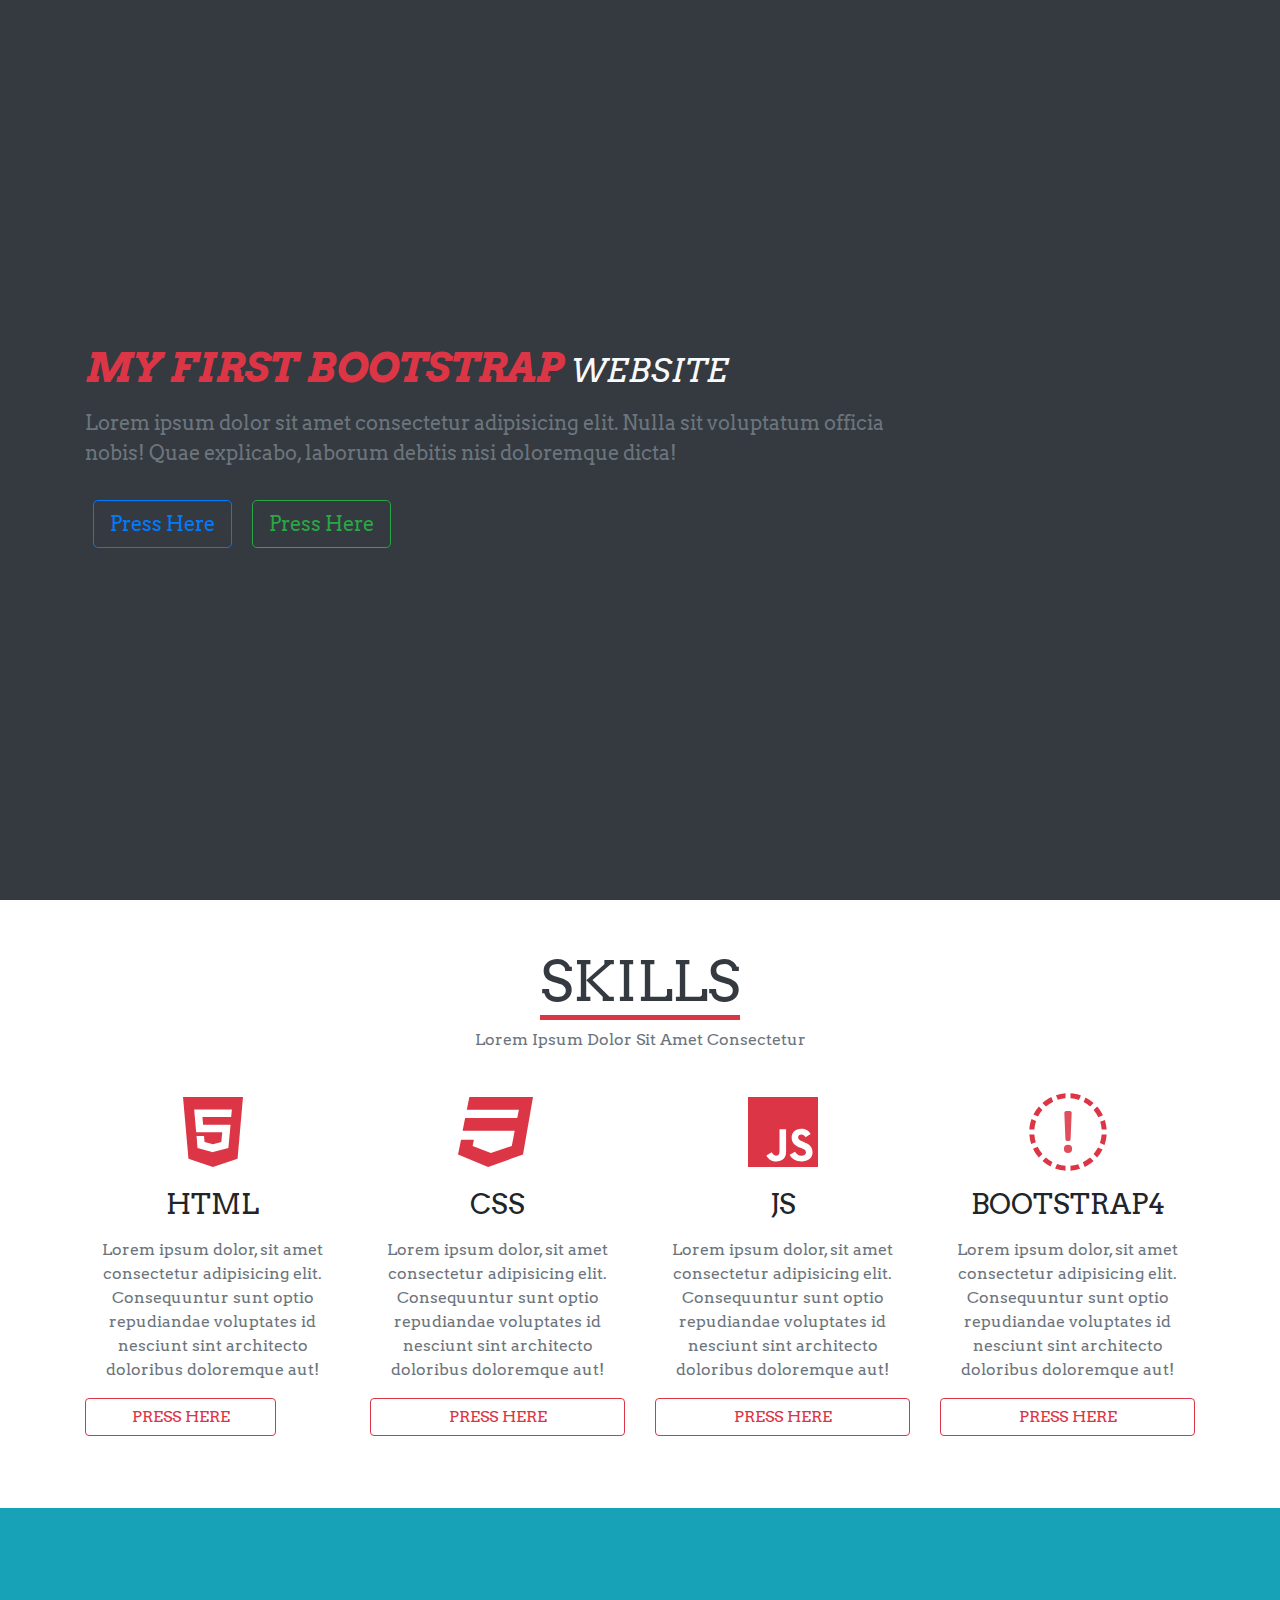
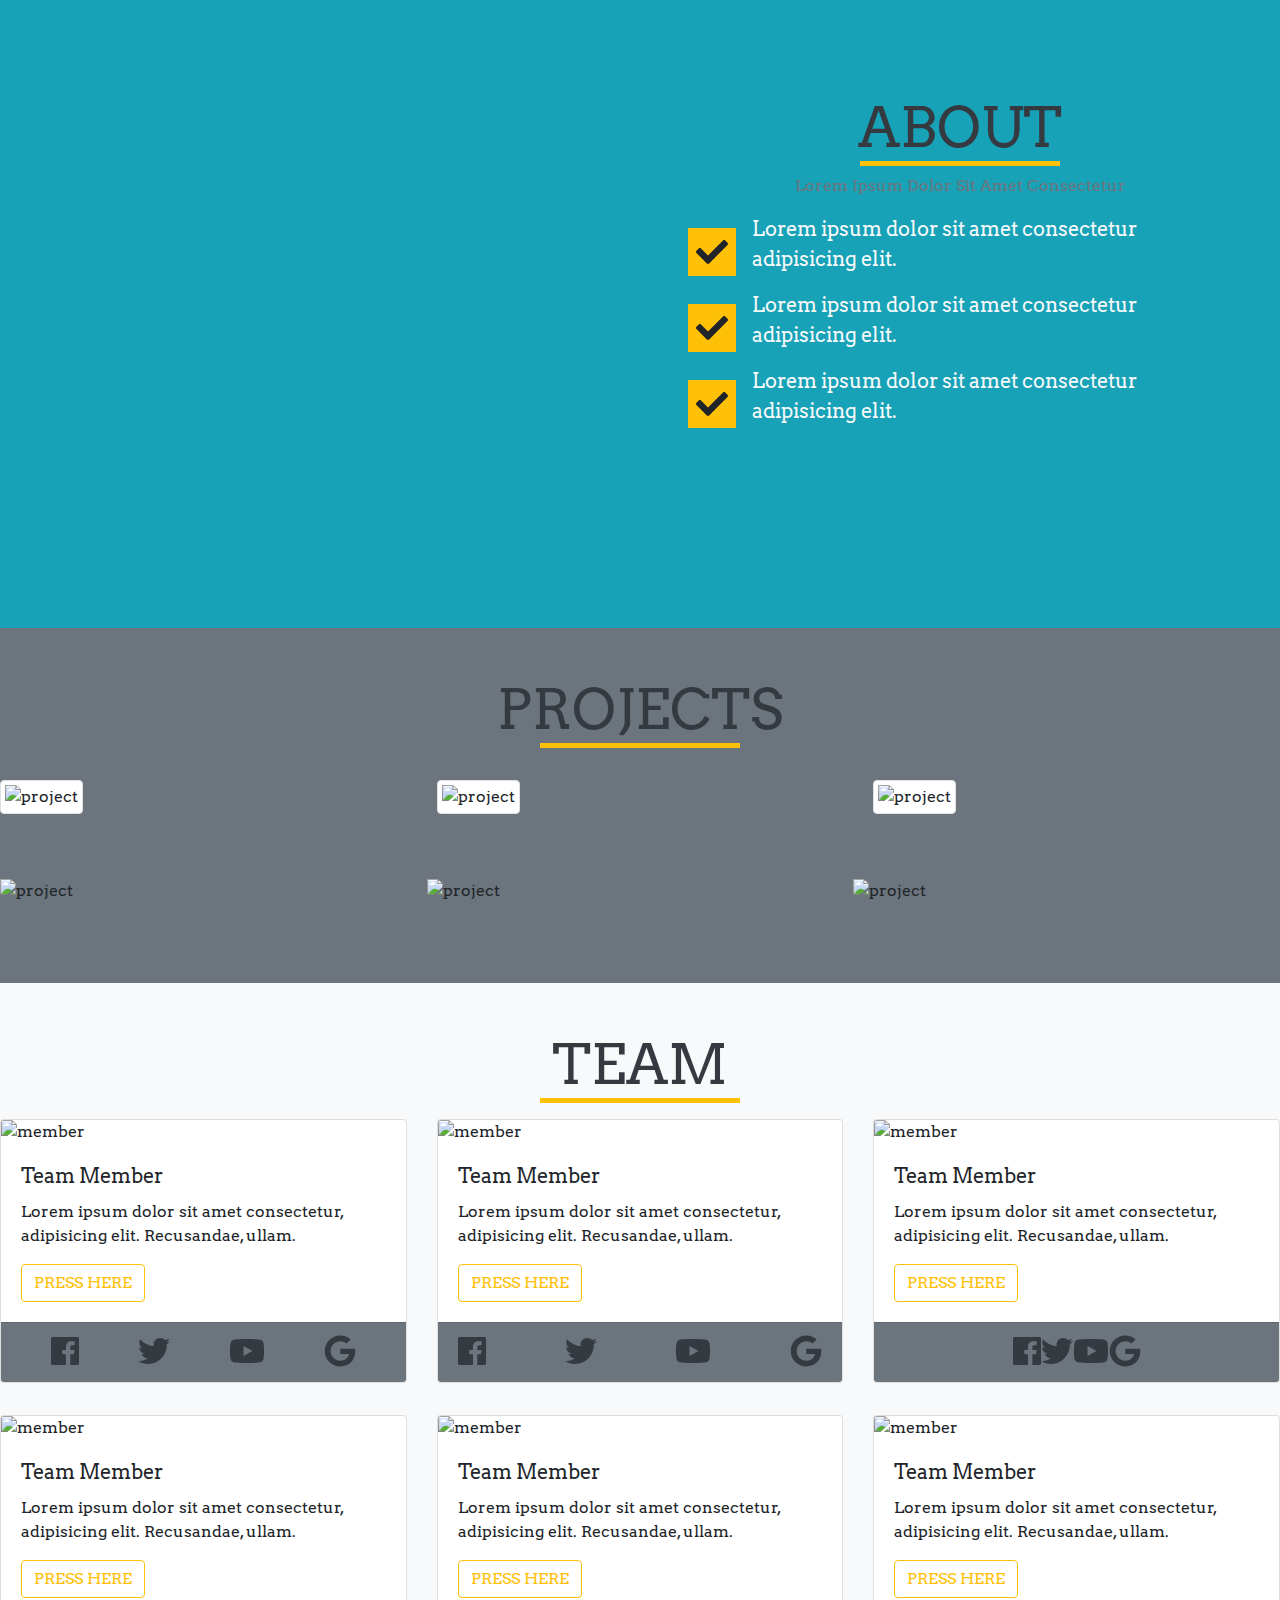
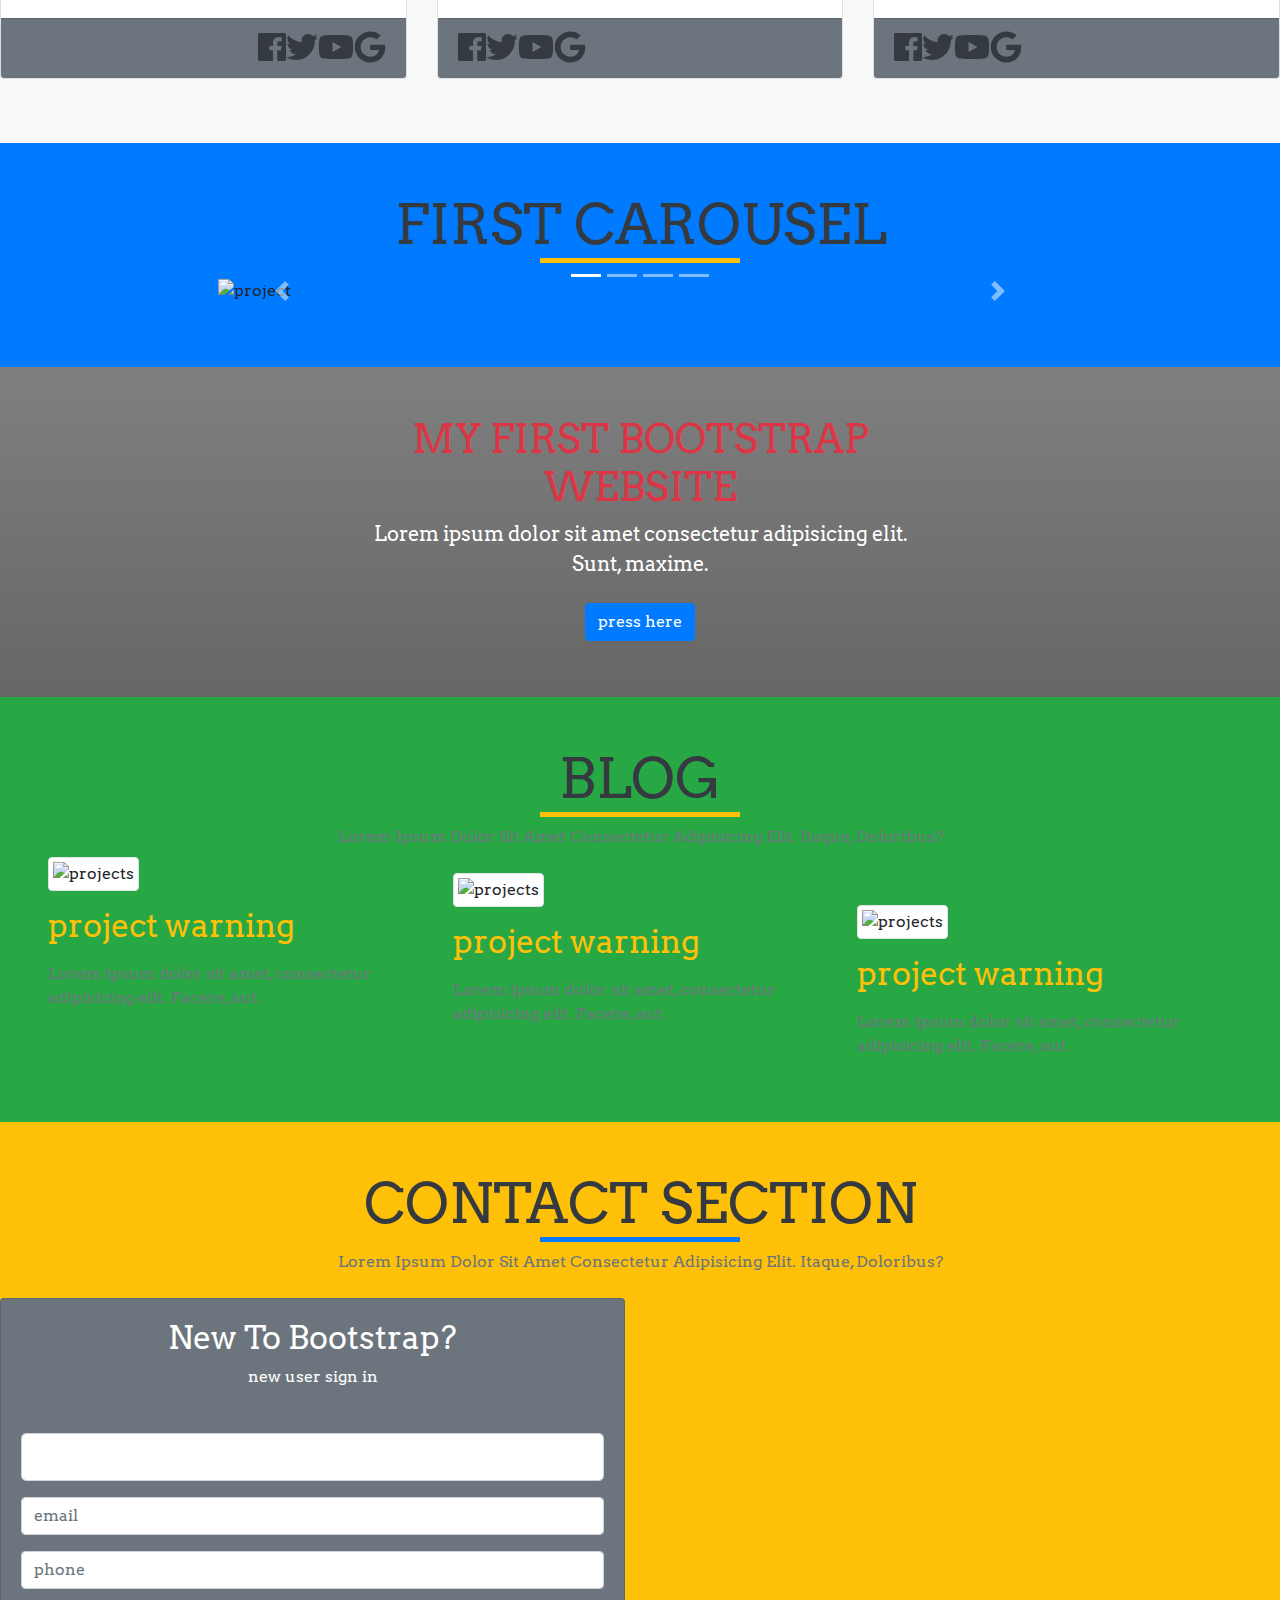
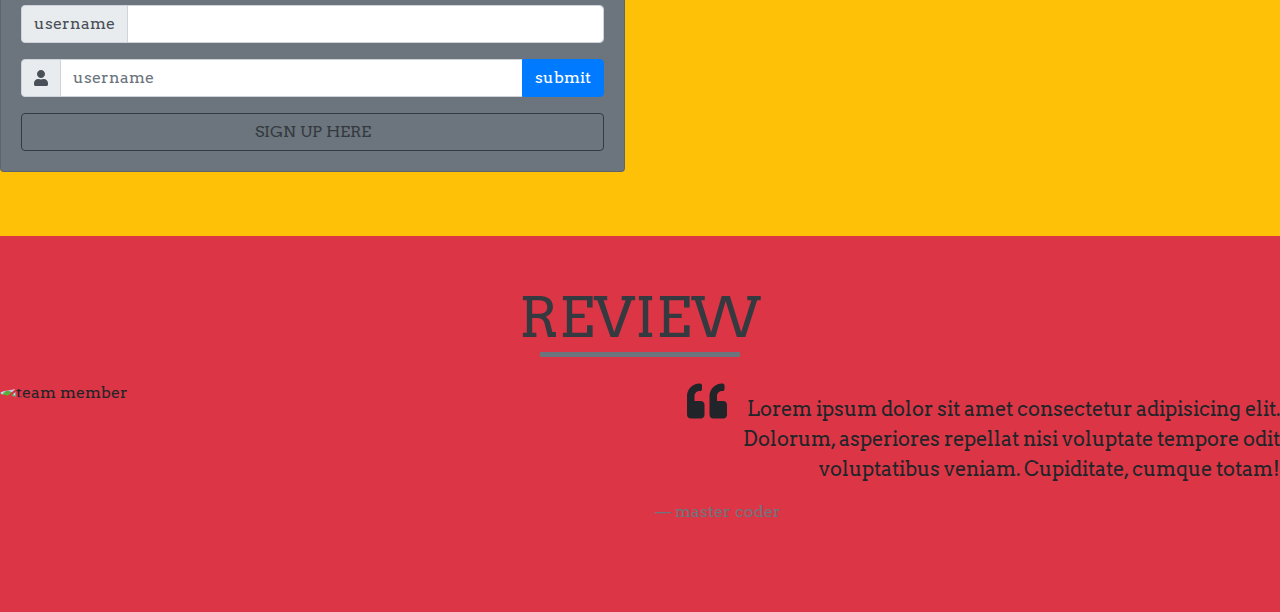
==== index.html @ 0439b1fb "File location correction" ====
<!DOCTYPE html>
<html lang="en">
  <head>
    <meta charset="UTF-8" />
    <meta name="viewport" content="width=device-width, initial-scale=1.0" />
    <meta http-equiv="X-UA-Compatible" content="ie=edge" />
    <title>Only Bootstrap Project</title>
    <!-- bootstrap css -->
    <link rel="stylesheet" href="./css/bootstrap.min.css" />
    <!-- font-awesome -->
    <script src="./js/all.js"></script>
    <!--google fonts  -->
    <link
      href="https://fonts.googleapis.com/css?family=Arvo:700"
      rel="stylesheet"
    />
    <!-- main css -->
    <link rel="stylesheet" href="./css/main.css" />
  </head>

  <body>
    <header id="header" class="bg-dark">
      <div class="container">
        <div class="row height align-items-center">
          <div class="col">
            <h1 class="text-danger text-uppercase font-weight-bold font-italic">
              <strong>my first bootstrap</strong>
              <small class="text-light">website</small>
            </h1>
            <p class="text-muted lead py-2 w-75">
              Lorem ipsum dolor sit amet consectetur adipisicing elit. Nulla sit
              voluptatum officia nobis! Quae explicabo, laborum debitis nisi
              doloremque dicta!
            </p>
            <a
              href="#"
              class="btn btn-outline-primary btn-lg m-2 text-capitalize"
              >Press here</a
            >
            <a
              href="#"
              class="btn btn-outline-success btn-lg m-2 text-capitalize"
              >Press here</a
            >
          </div>
        </div>
      </div>
    </header>
    <!-- End of Header -->

    <!-- Skills Section -->
    <section id="skill" class="py-5 bg-white">
      <div class="container">
        <!-- title -->
        <div class="row">
          <div class="col text-center">
            <h1 class="display-4 text-uppercase text-dark mb-0">
              <strong>Skills</strong>
            </h1>
            <div class="title-underline bg-danger"></div>
            <p class="mt-2 text-capitalize text-muted">
              Lorem ipsum dolor sit amet consectetur
            </p>
          </div>
        </div>
        <!-- end of title -->
        <div class="row">
          <!-- Single Col -->
          <div class="col-md-6 col-lg-3 text-center my-4">
            <i class="fab fa-html5 fa-5x text-danger"></i>
            <h3 class="text-uppercase my-3">html</h3>
            <p class="text-muted">
              Lorem ipsum dolor, sit amet consectetur adipisicing elit.
              Consequuntur sunt optio repudiandae voluptates id nesciunt sint
              architecto doloribus doloremque aut!
            </p>
            <a
              href="#"
              class="btn btn-outline-danger w-75 btn-block text-uppercase"
              >Press Here</a
            >
          </div>

          <!-- Single Col -->
          <div class="col-md-6 col-lg-3 text-center my-4">
            <i class="fab fa-css3 fa-5x text-danger"></i>
            <h3 class="text-uppercase my-3">css</h3>
            <p class="text-muted">
              Lorem ipsum dolor, sit amet consectetur adipisicing elit.
              Consequuntur sunt optio repudiandae voluptates id nesciunt sint
              architecto doloribus doloremque aut!
            </p>
            <a href="#" class="btn btn-outline-danger btn-block text-uppercase"
              >Press Here</a
            >
          </div>

          <!-- Single Col -->
          <div class="col-md-6 col-lg-3 text-center my-4">
            <i class="fab fa-js fa-5x text-danger"></i>
            <h3 class="text-uppercase my-3">js</h3>
            <p class="text-muted">
              Lorem ipsum dolor, sit amet consectetur adipisicing elit.
              Consequuntur sunt optio repudiandae voluptates id nesciunt sint
              architecto doloribus doloremque aut!
            </p>
            <a href="#" class="btn btn-outline-danger btn-block text-uppercase"
              >Press Here</a
            >
          </div>

          <!-- Single Col -->
          <div class="col-md-6 col-lg-3 text-center my-4">
            <i class="fab fa-bootstrap fa-5x text-danger"></i>
            <h3 class="text-uppercase my-3">bootstrap4</h3>
            <p class="text-muted">
              Lorem ipsum dolor, sit amet consectetur adipisicing elit.
              Consequuntur sunt optio repudiandae voluptates id nesciunt sint
              architecto doloribus doloremque aut!
            </p>
            <a href="#" class="btn btn-outline-danger btn-block text-uppercase"
              >Press Here</a
            >
          </div>
        </div>
        <!-- End of Single Col -->
      </div>
    </section>
    <!-- End of Skills Section -->

    <!-- About Section -->
    <section id="about" class="bg-info">
      <div class="container-fluid">
        <div class="row">
          <!-- about img col -->
          <div class="col-md-6 about-picture height-80"></div>

          <!-- about text col -->
          <div
            class="col-md-6 about-text height-80 px-5 d-flex align-items-center justify-content-center "
          >
            <!-- This is for centering -->
            <div class="about-text-center">
              <!-- title -->
              <div class="row">
                <div class="col text-center">
                  <h1 class="display-4 text-uppercase text-dark mb-0">
                    <strong>about</strong>
                  </h1>
                  <div class="title-underline bg-warning"></div>
                  <p class="mt-2 text-capitalize text-muted">
                    Lorem ipsum dolor sit amet consectetur
                  </p>
                </div>
              </div>
              <!-- end of title -->
              <!-- Single item -->
              <div class="checkbox-item d-flex">
                <i
                  class="fas fa-check fa-3x p-2 bg-warning mr-3 align-self-center"
                ></i>
                <p class="text-light lead">
                  Lorem ipsum dolor sit amet consectetur adipisicing elit.
                </p>
              </div>
              <!-- End of single item -->
              <!-- Single item -->
              <div class="checkbox-item d-flex">
                <i
                  class="fas fa-check fa-3x p-2 bg-warning mr-3 align-self-center"
                ></i>
                <p class="text-light lead">
                  Lorem ipsum dolor sit amet consectetur adipisicing elit.
                </p>
              </div>
              <!-- End of single item -->
              <!-- Single item -->
              <div class="checkbox-item d-flex">
                <i
                  class="fas fa-check fa-3x p-2 bg-warning mr-3 align-self-center"
                ></i>
                <p class="text-light lead">
                  Lorem ipsum dolor sit amet consectetur adipisicing elit.
                </p>
              </div>
              <!-- End of single item -->
            </div>
          </div>
        </div>
      </div>
    </section>
    <!-- end of about section -->

    <!-- Project -->
    <section id="projects" class="py-5 bg-secondary">
      <div class="container">
        <!-- title -->
        <div class="row">
          <div class="col text-center">
            <h1 class="display-4 text-uppercase text-dark mb-0">
              <strong>projects</strong>
            </h1>
            <div class="title-underline bg-warning"></div>
          </div>
        </div>
      </div>
      <!-- End of Title -->
      <div class="row py-3">
        <!-- single project -->
        <div class="col-sm-6 col-md-4 my-3">
          <img
            src="/Bootstrap/setup/BootStrap4/img/projects-6.jpeg"
            class="img-fluid img-thumbnail"
            alt="project"
          />
        </div>
        <!-- end of single project -->
        <!-- single project -->
        <div class="col-sm-6 col-md-4 my-3">
          <img
            src="/Bootstrap/setup/BootStrap4/img/projects-5.jpeg"
            class="img-fluid img-thumbnail"
            alt="project"
          />
        </div>
        <!-- end of single project -->
        <!-- single project -->
        <div class="col-sm-6 col-md-4 my-3">
          <img
            src="/Bootstrap/setup/BootStrap4/img/projects-4.jpeg"
            class="img-fluid img-thumbnail mx-auto"
            alt="project"
          />
        </div>
        <!-- end of single project -->
      </div>
      <div class="row py-3 no-gutters">
        <!-- single project -->
        <div class="col-sm-6 col-md-4 my-3">
          <img
            src="/Bootstrap/setup/BootStrap4/img/projects-3.jpeg"
            class="img-fluid"
            alt="project"
          />
        </div>
        <!-- end of single project -->
        <!-- single project -->
        <div class="col-sm-6 col-md-4 my-3">
          <img
            src="/Bootstrap/setup/BootStrap4/img/projects-2.jpeg"
            class="img-fluid"
            alt="project"
          />
        </div>
        <!-- end of single project -->
        <!-- single project -->
        <div class="col-sm-6 col-md-4 my-3">
          <img
            src="/Bootstrap/setup/BootStrap4/img/projects-1.jpeg"
            class="img-fluid"
            alt="project"
          />
        </div>
        <!-- end of single project -->
      </div>
    </section>
    <!-- End Project -->

    <!-- Team section -->
    <section id="team" class="py-5 bg-light">
      <div class="container">
        <!-- Title -->
        <div class="row">
          <div class="col text-center">
            <h1 class="display-4 text-uppercase text-dark mb-0">
              <strong>team</strong>
            </h1>
            <div class="title-underline bg-warning"></div>
          </div>
        </div>
      </div>
      <!-- End of Title -->
      <div class="row">
        <!-- team member -->
        <div class="col-md-6 col-lg-4 my-3">
          <div class="card">
            <img
              src="/Bootstrap/setup/BootStrap4/img/team-5.jpg"
              class="card-img-top"
              alt="member"
            />
            <div class="card-body">
              <h5 class="card-title text-capitalize">team member</h5>
              <p class="card-text">
                Lorem ipsum dolor sit amet consectetur, adipisicing elit.
                Recusandae, ullam.
              </p>
              <a href="" class="btn btn-outline-warning text-uppercase"
                >press here</a
              >
            </div>
            <div class="card-footer bg-secondary d-flex justify-content-around">
              <a href="#"><i class="fab fa-facebook fa-2x text-dark"></i></a>
              <a href="#"><i class="fab fa-twitter fa-2x text-dark"></i></a>
              <a href="#"><i class="fab fa-youtube fa-2x text-dark"></i></a>
              <a href="#"><i class="fab fa-google fa-2x text-dark"></i></a>
            </div>
          </div>
        </div>

        <!-- End team member -->
        <!-- team member -->
        <div class="col-md-6 col-lg-4 my-3">
          <div class="card">
            <img
              src="/Bootstrap/setup/BootStrap4/img/team-4.jpg"
              class="card-img-top"
              alt="member"
            />
            <div class="card-body">
              <h5 class="card-title text-capitalize">team member</h5>
              <p class="card-text">
                Lorem ipsum dolor sit amet consectetur, adipisicing elit.
                Recusandae, ullam.
              </p>
              <a href="" class="btn btn-outline-warning text-uppercase"
                >press here</a
              >
            </div>
            <div
              class="card-footer bg-secondary d-flex justify-content-between"
            >
              <a href="#"><i class="fab fa-facebook fa-2x text-dark"></i></a>
              <a href="#"><i class="fab fa-twitter fa-2x text-dark"></i></a>
              <a href="#"><i class="fab fa-youtube fa-2x text-dark"></i></a>
              <a href="#"><i class="fab fa-google fa-2x text-dark"></i></a>
            </div>
          </div>
        </div>

        <!-- End team member -->
        <!-- team member -->
        <div class="col-md-6 col-lg-4 my-3 mx-auto">
          <div class="card">
            <img
              src="/Bootstrap/setup/BootStrap4/img/team-6.jpg"
              class="card-img-top"
              alt="member"
            />
            <div class="card-body">
              <h5 class="card-title text-capitalize">team member</h5>
              <p class="card-text">
                Lorem ipsum dolor sit amet consectetur, adipisicing elit.
                Recusandae, ullam.
              </p>
              <a href="" class="btn btn-outline-warning text-uppercase"
                >press here</a
              >
            </div>
            <div class="card-footer bg-secondary d-flex justify-content-center">
              <a href="#"><i class="fab fa-facebook fa-2x text-dark"></i></a>
              <a href="#"><i class="fab fa-twitter fa-2x text-dark"></i></a>
              <a href="#"><i class="fab fa-youtube fa-2x text-dark"></i></a>
              <a href="#"><i class="fab fa-google fa-2x text-dark"></i></a>
            </div>
          </div>
        </div>

        <!-- End team member -->
        <!-- team member -->
        <div class="col-md-6 col-lg-4 my-3">
          <div class="card">
            <img
              src="/Bootstrap/setup/BootStrap4/img/team-2.jpg"
              class="card-img-top"
              alt="member"
            />
            <div class="card-body">
              <h5 class="card-title text-capitalize">team member</h5>
              <p class="card-text">
                Lorem ipsum dolor sit amet consectetur, adipisicing elit.
                Recusandae, ullam.
              </p>
              <a href="" class="btn btn-outline-warning text-uppercase"
                >press here</a
              >
            </div>
            <div class="card-footer bg-secondary d-flex justify-content-end">
              <a href="#"><i class="fab fa-facebook fa-2x text-dark"></i></a>
              <a href="#"><i class="fab fa-twitter fa-2x text-dark"></i></a>
              <a href="#"><i class="fab fa-youtube fa-2x text-dark"></i></a>
              <a href="#"><i class="fab fa-google fa-2x text-dark"></i></a>
            </div>
          </div>
        </div>

        <!-- End team member -->

        <!-- team member -->
        <div class="col-md-6 col-lg-4 my-3 mx-auto">
          <div class="card">
            <img
              src="/Bootstrap/setup/BootStrap4/img/team-1.jpg"
              class="card-img-top"
              alt="member"
            />
            <div class="card-body">
              <h5 class="card-title text-capitalize">team member</h5>
              <p class="card-text">
                Lorem ipsum dolor sit amet consectetur, adipisicing elit.
                Recusandae, ullam.
              </p>
              <a href="" class="btn btn-outline-warning text-uppercase"
                >press here</a
              >
            </div>
            <div class="card-footer bg-secondary d-flex justify-content-start">
              <a href="#"><i class="fab fa-facebook fa-2x text-dark"></i></a>
              <a href="#"><i class="fab fa-twitter fa-2x text-dark"></i></a>
              <a href="#"><i class="fab fa-youtube fa-2x text-dark"></i></a>
              <a href="#"><i class="fab fa-google fa-2x text-dark"></i></a>
            </div>
          </div>
        </div>
        <!-- End team member -->

        <!-- team member -->
        <div class="col-md-6 col-lg-4 my-3 mx-auto">
          <div class="card">
            <img
              src="/Bootstrap/setup/BootStrap4/img/team-6.jpg"
              class="card-img-top"
              alt="member"
            />
            <div class="card-body">
              <h5 class="card-title text-capitalize">team member</h5>
              <p class="card-text">
                Lorem ipsum dolor sit amet consectetur, adipisicing elit.
                Recusandae, ullam.
              </p>
              <a href="" class="btn btn-outline-warning text-uppercase"
                >press here</a
              >
            </div>
            <div class="card-footer bg-secondary d-flex justify-content-start">
              <a href="#"><i class="fab fa-facebook fa-2x text-dark"></i></a>
              <a href="#"><i class="fab fa-twitter fa-2x text-dark"></i></a>
              <a href="#"><i class="fab fa-youtube fa-2x text-dark"></i></a>
              <a href="#"><i class="fab fa-google fa-2x text-dark"></i></a>
            </div>
          </div>
        </div>
        <!-- End team member -->
      </div>
    </section>
    <!-- end of team section -->

    <!-- Carousel section -->
    <section id="carousel" class="py-5 bg-primary">
      <div class="container">
        <!-- Section title -->
        <div class="row">
          <div class="col text-center">
            <h1 class="display-4 text-uppercase text-dark mb-0">
              <strong>first carousel</strong>
            </h1>
            <div class="title-underline bg-warning"></div>
          </div>
        </div>
      </div>
      <!-- End of section-title -->
      <div class="row">
        <div class="col-md-8 mx-auto txt-center">
          <div id="example" class="carousel slide" data-ride="carousel">
            <!-- indicators -->
            <ul class="carousel-indicators">
              <li data-target="#example" data-slide-to="0" class="active"></li>
              <li data-target="#example" data-slide-to="1"></li>
              <li data-target="#example" data-slide-to="2"></li>
              <li data-target="#example" data-slide-to="3"></li>
            </ul>
            <!-- images -->
            <div class="carousel-inner my-3">
              <div class="carousel-item active">
                <img
                  src="/Bootstrap/setup/BootStrap4/img/projects-1.jpeg"
                  alt="project"
                  class="d-block w-100"
                />
              </div>
              <div class="carousel-item">
                <img
                  src="/Bootstrap/setup/BootStrap4/img/projects-2.jpeg"
                  alt="project"
                  class="d-block w-100"
                />
              </div>
              <div class="carousel-item">
                <img
                  src="/Bootstrap/setup/BootStrap4/img/projects-3.jpeg"
                  alt="project"
                  class="d-block w-100"
                />
              </div>
              <div class="carousel-item">
                <img
                  src="/Bootstrap/setup/BootStrap4/img/projects-4.jpeg"
                  alt="project"
                  class="d-block w-100"
                />
              </div>
            </div>
            <!-- end of images -->
            <!-- controls -->
            <a href="#example" class="carousel-control-prev" data-slide="prev">
              <span class="carousel-control-prev-icon"></span>
            </a>
            <a href="#example" class="carousel-control-next" data-slide="next">
              <span class="carousel-control-next-icon"></span>
            </a>
          </div>
        </div>
      </div>
    </section>
    <!-- End of Carousel section -->
    <!-- filler section -->
    <section id="filler" class="py-5">
      <div class="container">
        <div class="row">
          <div class="col-md-6 mx-auto text-center">
            <h1 class="text-danger text-uppercase">
              my first bootstrap website
            </h1>
            <p class="lead text-white">
              Lorem ipsum dolor sit amet consectetur adipisicing elit. Sunt,
              maxime.
            </p>
            <a href="#" class="btn btn-large btn-primary m-2">press here</a>
          </div>
        </div>
      </div>
    </section>
    <!-- End filler section -->

    <!-- blog -->
    <section id="blog" class="p-5 bg-success">
      <div class="container">
        <!-- Section title -->
        <div class="row">
          <div class="col text-center">
            <h1 class="display-4 text-uppercase text-dark mb-0">
              <strong>Blog</strong>
            </h1>
            <div class="title-underline bg-warning"></div>
            <p class="m-2 text-capitalize text-muted">
              Lorem ipsum dolor sit amet consectetur adipisicing elit. Itaque,
              doloribus?
            </p>
          </div>
        </div>
      </div>
      <!-- End of section-title -->
      <div class="row">
        <div class="col-md-4">
          <img
            src="/Bootstrap/setup/BootStrap4/img/team-1.jpg"
            class="img-fluid img-thumbnail"
            alt="projects"
          />
          <h2 class="my-3 text-warning">project warning</h2>
          <p class="text-muted">
            Lorem ipsum dolor sit amet, consectetur adipisicing elit. Facere,
            aut.
          </p>
        </div>
        <div class="col-md-4 mt-3">
          <img
            src="/Bootstrap/setup/BootStrap4/img/projects-2.jpeg"
            class="img-fluid img-thumbnail"
            alt="projects"
          />
          <h2 class="my-3 text-warning">project warning</h2>
          <p class="text-muted">
            Lorem ipsum dolor sit amet, consectetur adipisicing elit. Facere,
            aut.
          </p>
        </div>
        <div class="col-md-4 mt-5">
          <img
            src="/Bootstrap/setup/BootStrap4/img/projects-3.jpeg"
            class="img-fluid img-thumbnail"
            alt="projects"
          />
          <h2 class="my-3 text-warning">project warning</h2>
          <p class="text-muted">
            Lorem ipsum dolor sit amet, consectetur adipisicing elit. Facere,
            aut.
          </p>
        </div>
      </div>
    </section>
    <!-- End of Blog -->
    <!-- Contact Section -->
    <section id="contact" class="py-5 bg-warning">
      <div class="container">
        <!-- Section title -->
        <div class="row">
          <div class="col text-center">
            <h1 class="display-4 text-uppercase text-dark mb-0">
              <strong>Contact Section</strong>
            </h1>
            <div class="title-underline bg-primary"></div>
            <p class="m-2 text-capitalize text-muted">
              Lorem ipsum dolor sit amet consectetur adipisicing elit. Itaque,
              doloribus?
            </p>
          </div>
        </div>
      </div>
      <!-- End of section-title -->
      <div class="row">
        <div class="col-md-6 my-3">
          <div class="card card-body bg-secondary">
            <div class="card-title text-center text-white">
              <h2 class="text-capitalize">new to bootstrap?</h2>
              <p>new user sign in</p>
            </div>
            <!-- end of title -->
            <!-- Simple form -->
            <form>
              <div class="form-group mt-3">
                <input
                  type="text"
                  id="name"
                  class="form-control form-control-lg"
                />
              </div>
              <!-- email -->
              <div class="form-group mt-3">
                <input
                  type="email"
                  id="email"
                  placeholder="email"
                  class="form-control"
                />
              </div>
              <!-- Phone -->
              <div class="form-group mt-3">
                <input
                  type="tel"
                  id="phone"
                  class="form-control"
                  placeholder="phone"
                />
              </div>
              <!-- input group -->
              <div class="input-group my-3">
                <div class="input-group-prepend">
                  <span class="input-group-text">username</span>
                </div>
                <input type="text" class="form-control" id="group-username" />
              </div>
              <!--font-awesome instead of username prepend-->
              <div class="input-group my-3">
                <div class="input-group-prepend">
                  <span class="input-group-text"
                    ><i class="fas fa-user"></i
                  ></span>
                </div>
                <!-- end of prepend -->
                <!-- Append -->
                <input
                  type="text"
                  class="form-control"
                  id="group-username-1"
                  placeholder="username"
                />
                <div class="input-group-append">
                  <button type="button" class="btn btn-primary">submit</button>
                </div>
              </div>
              <button
                type="submit"
                class="btn btn-outline-dark btn-block text-uppercase"
              >
                sign up here
              </button>
            </form>
          </div>
        </div>
        <!-- Google maps -->
        <div class="col-md-6 my-3">
          <div class="embed-responsive embed-responsive-4by3">
            <iframe
              class="embed-responsive-item"
              src="https://www.google.com/maps/embed?pb=!1m18!1m12!1m3!1d380513.7061327217!2d-88.01146493254033!3d41.833394162389105!2m3!1f0!2f0!3f0!3m2!1i1024!2i768!4f13.1!3m3!1m2!1s0x880e2c3cd0f4cbed%3A0xafe0a6ad09c0c000!2sChicago%2C%20IL!5e0!3m2!1sen!2sus!4v1596050086664!5m2!1sen!2sus"
              width="600"
              height="450"
              frameborder="0"
              style="border:0"
              allowfullscreen=""
            ></iframe>
          </div>
        </div>
      </div>
    </section>
    <!-- EndContact Section -->
    <!-- contact section -->
    <section id="review" class=" py-5 bg-danger ">
      <div class="container">
        <!-- Section title -->
        <div class="row">
          <div class="col text-center">
            <h1 class="display-4 text-uppercase text-dark mb-0">
              <strong>review</strong>
            </h1>
            <div class="title-underline bg-secondary"></div>
          </div>
        </div>
      </div>
      <!-- End of section-title -->
      <div class="row">
        <div class="col-md-6 my-4">
          <img
            src="/Bootstrap/setup/BootStrap4/img/projects-3.jpeg"
            class="img-fluid rounded-circle d-none d-md-block"
            alt="team member"
          />
        </div>
        <div class="col-md-6 my-4">
          <blockquote class="blockquote text-right">
            <p>
              <i class="fas fa-quote-left fa-2x mr-3"></i>
              Lorem ipsum dolor sit amet consectetur adipisicing elit. Dolorum,
              asperiores repellat nisi voluptate tempore odit voluptatibus
              veniam. Cupiditate, cumque totam!
            </p>
            <footer class="blockquote-footer text-left">master coder</footer>
          </blockquote>
        </div>
      </div>
    </section>
    <!-- end of contact section -->

    <!-- Progress section -->
    <section id="progressbar">
      <div class="row">
        <div class="container"></div>
      </div>
    </section>
    <!-- End of Progress section -->

    <!-- jquery -->
    <script src="./js/jquery-3.3.1.min.js"></script>
    <!-- bootstrap js -->
    <script src="./js/bootstrap.bundle.min.js"></script>
  </body>
</html>
---- css/main.css ----
body {
  font-family: "Arvo", serif;
}

.height {
  min-height: 100vh;
}

.title-underline {
  width: 200px;
  height: 5px;
  margin: 0 auto;
}

.height-80 {
  min-height: 80vh;
}

.about-picture {
  background: url(../img/about-bcg.jpeg)center/cover no-repeat fixed;
  /* background-size: cover;
  background-position: center;
  background-repeat: no-repeat;
  background-attachment: fixed; */
}

#filler {
  background: linear-gradient(rgba(0, 0, 0, .5), rgba(0, 0, 0, .6)), url(../img/projects-1.jpeg)center/cover no-repeat fixed;
}
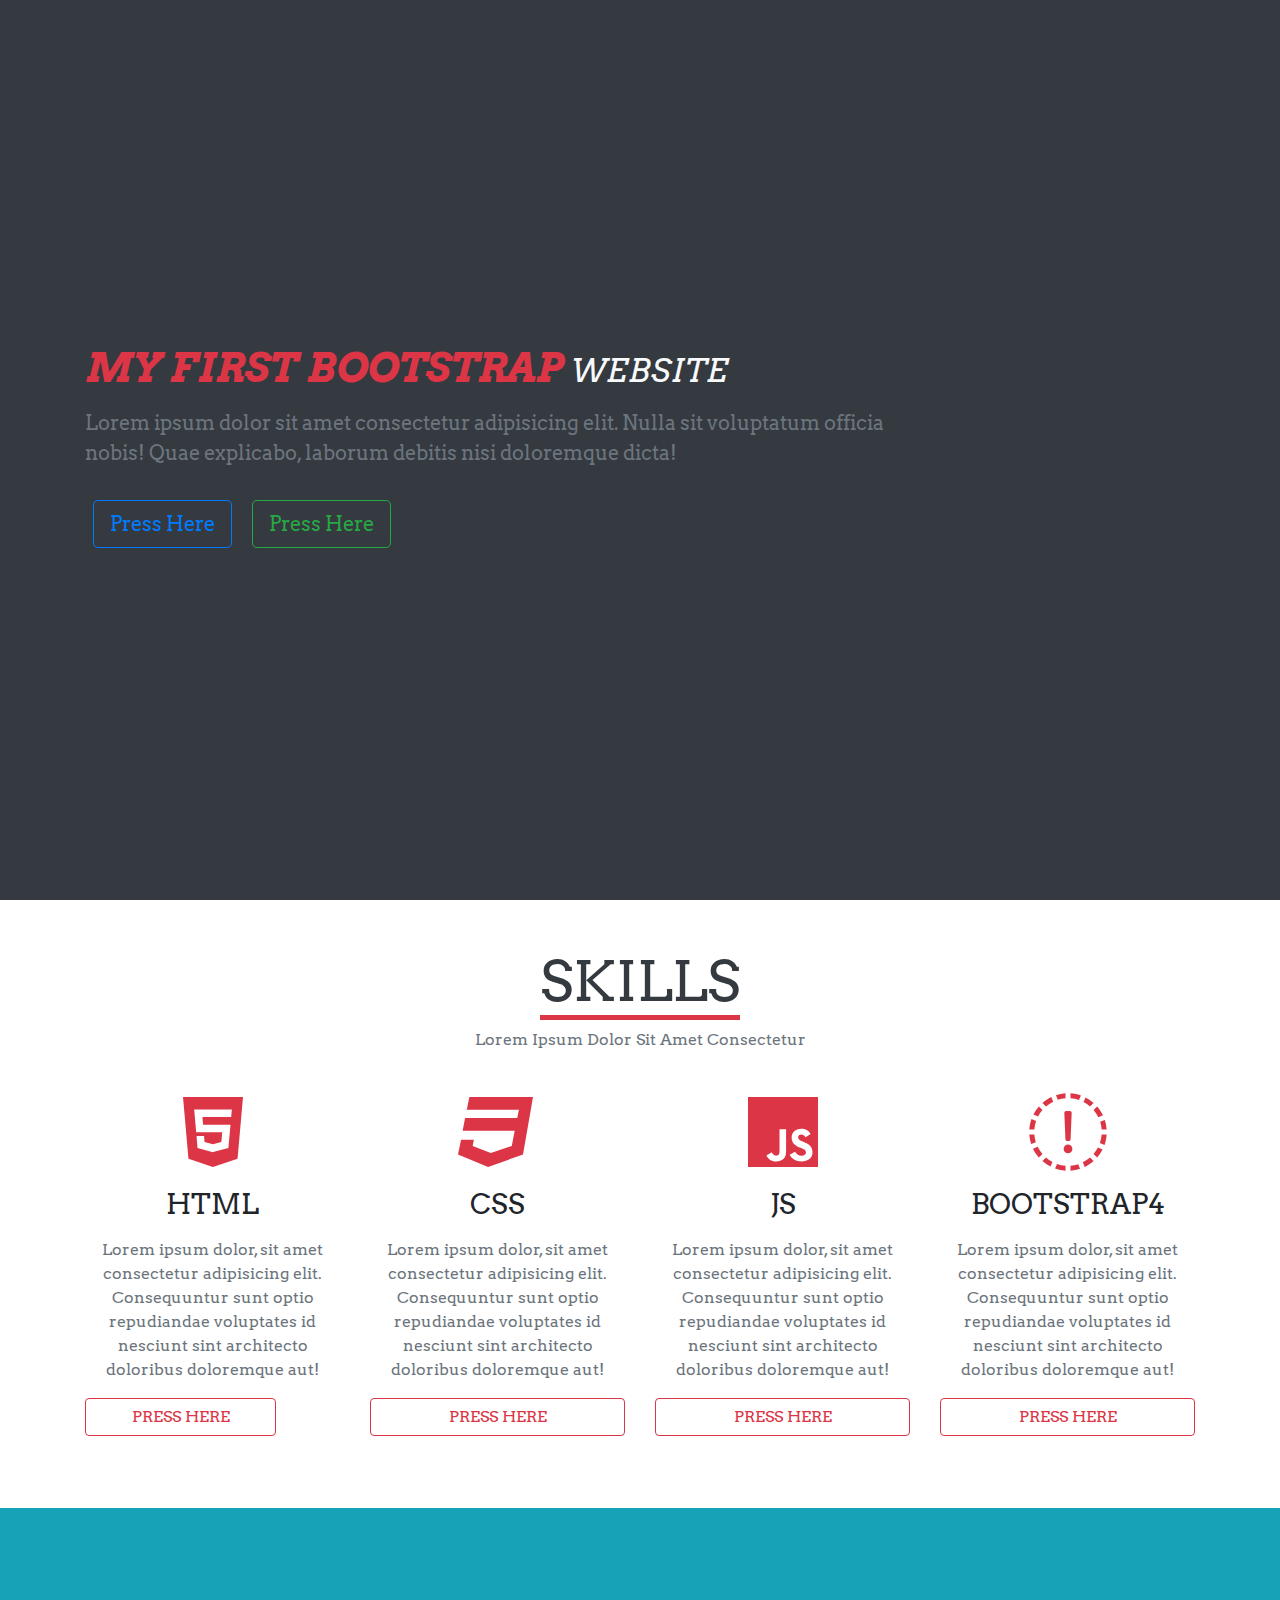
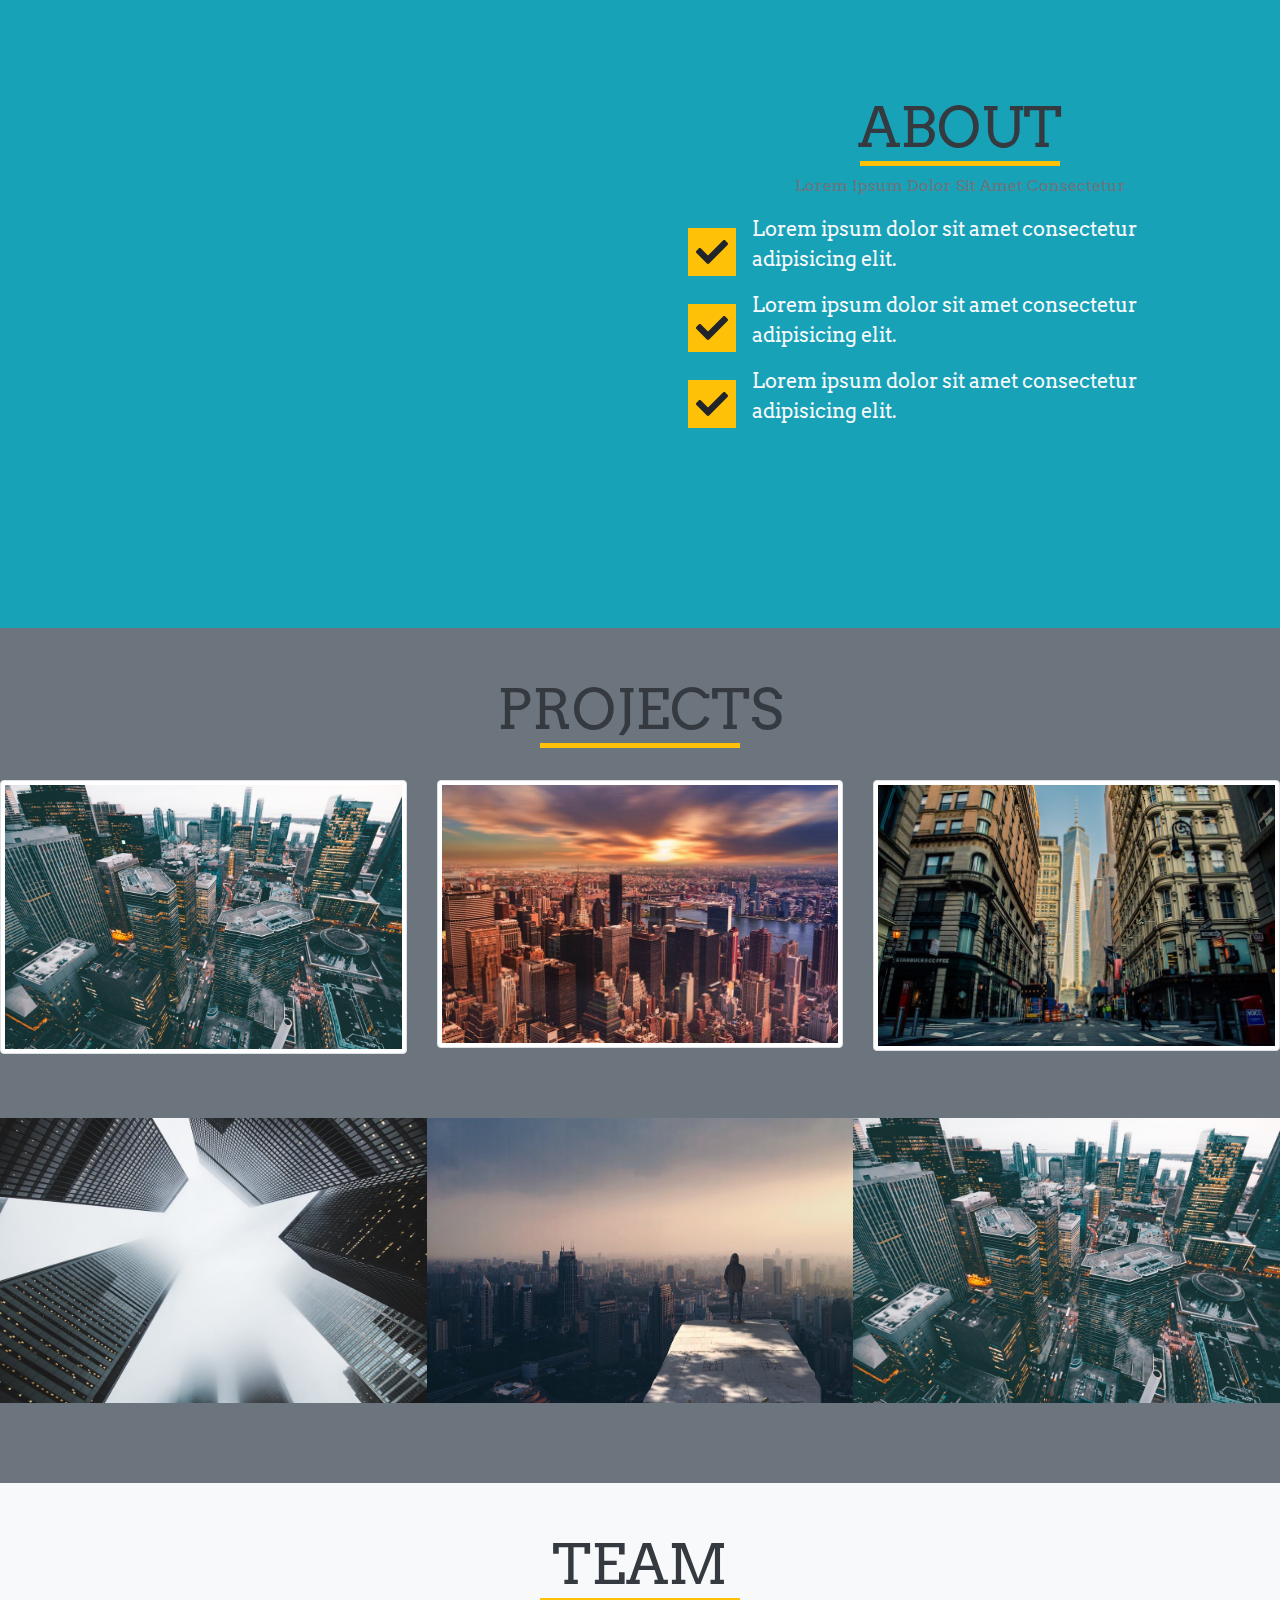
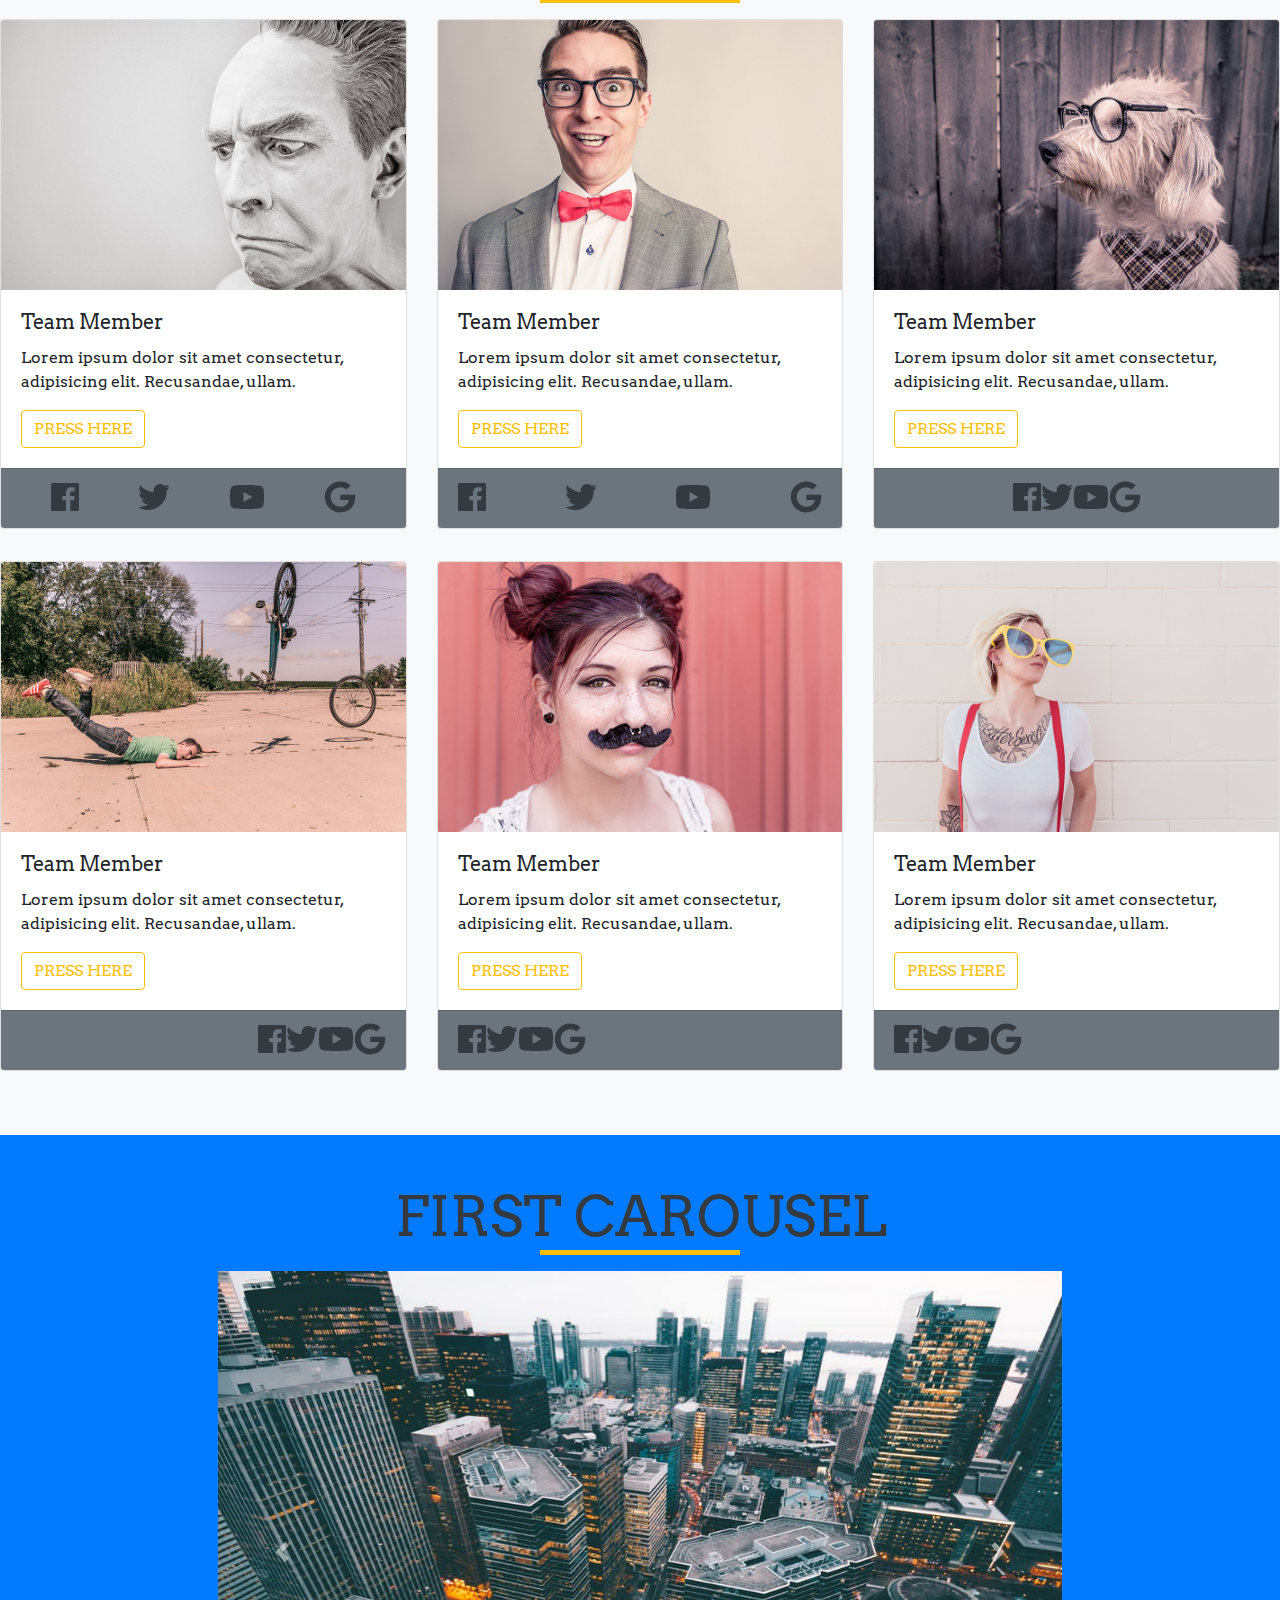
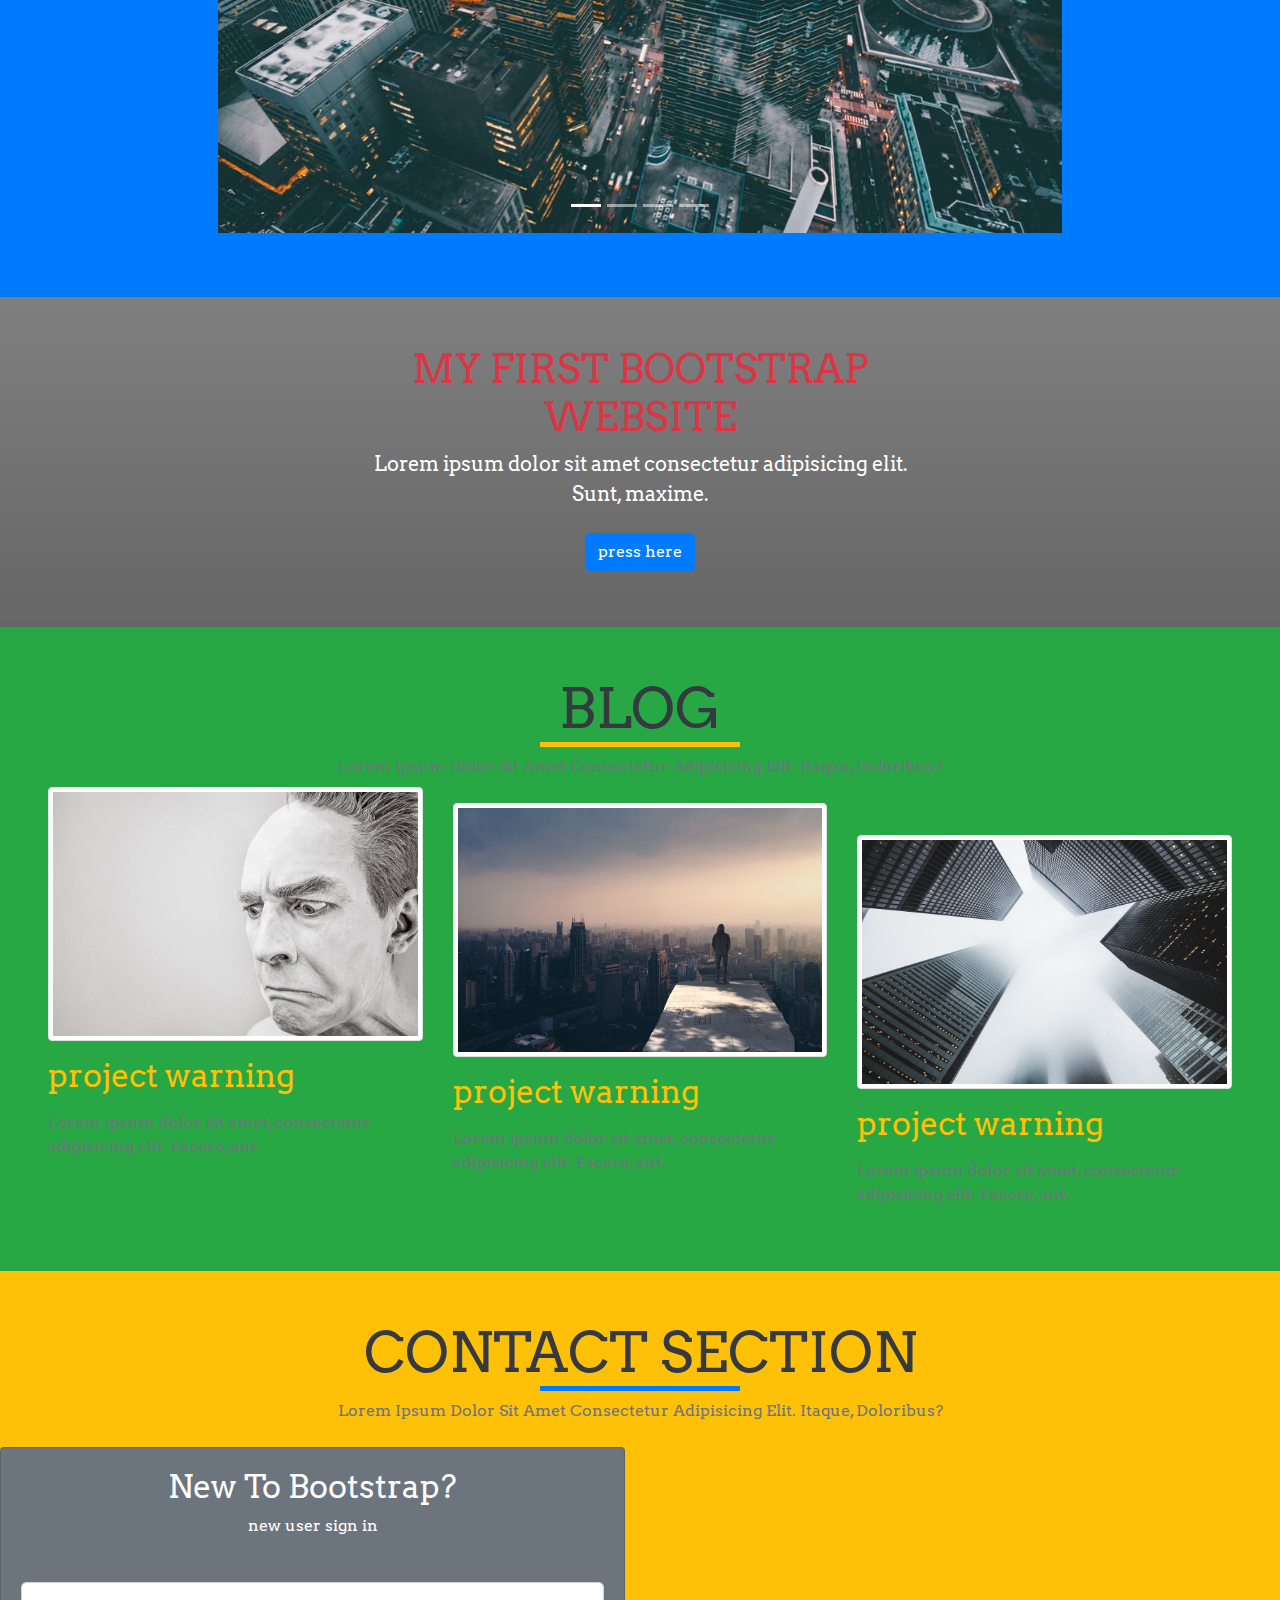
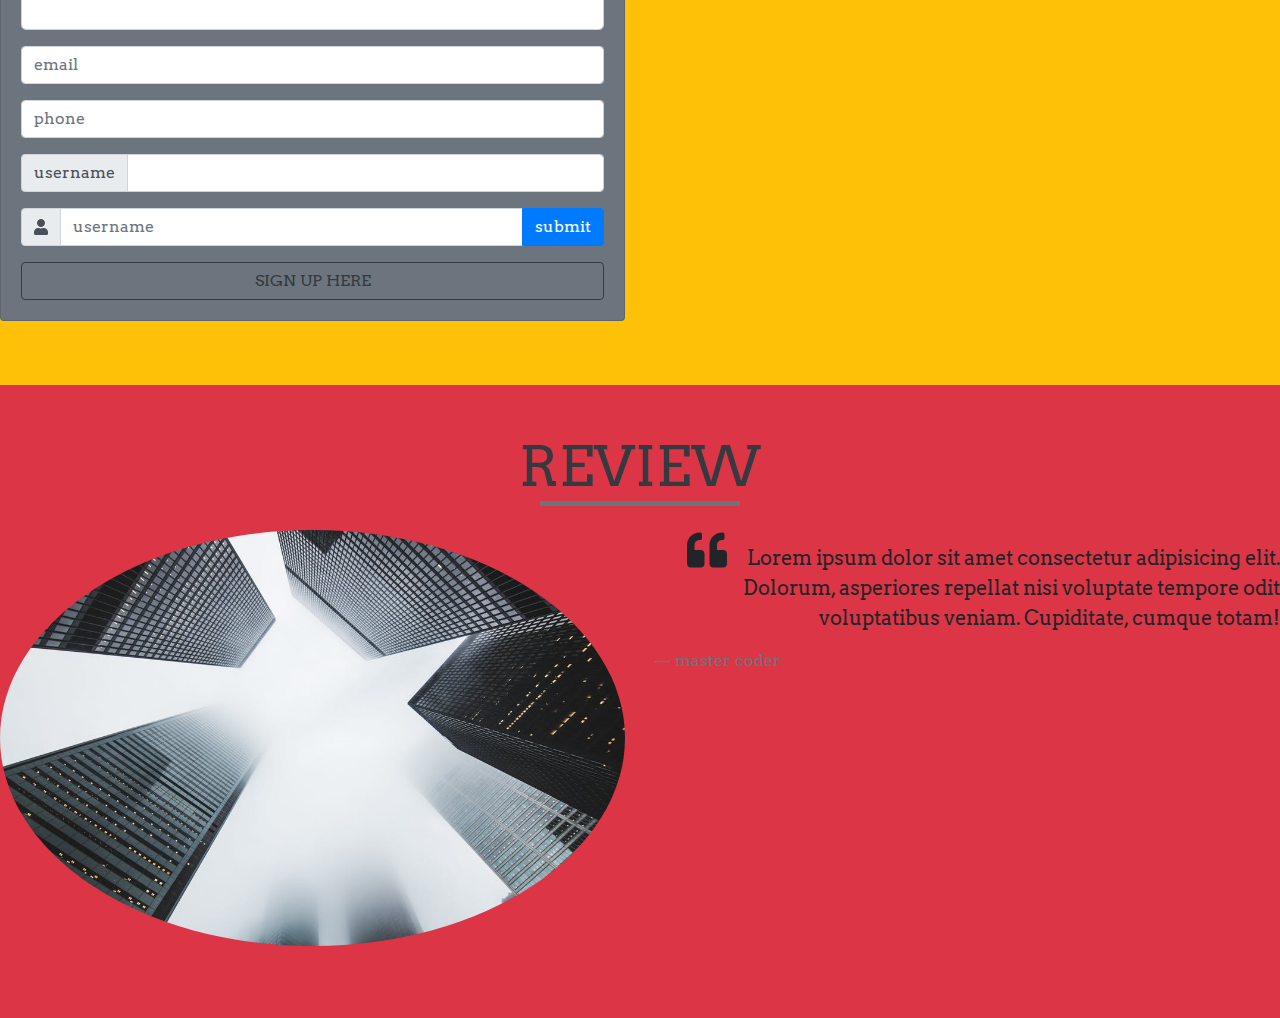
==== commit 98bdc0cb: "File location correction" ====
--- a/index.html
+++ b/index.html
@@ -1,758 +1,607 @@
 <!DOCTYPE html>
 <html lang="en">
-  <head>
-    <meta charset="UTF-8" />
-    <meta name="viewport" content="width=device-width, initial-scale=1.0" />
-    <meta http-equiv="X-UA-Compatible" content="ie=edge" />
-    <title>Only Bootstrap Project</title>
-    <!-- bootstrap css -->
-    <link rel="stylesheet" href="./css/bootstrap.min.css" />
-    <!-- font-awesome -->
-    <script src="./js/all.js"></script>
-    <!--google fonts  -->
-    <link
-      href="https://fonts.googleapis.com/css?family=Arvo:700"
-      rel="stylesheet"
-    />
-    <!-- main css -->
-    <link rel="stylesheet" href="./css/main.css" />
-  </head>
-
-  <body>
-    <header id="header" class="bg-dark">
-      <div class="container">
-        <div class="row height align-items-center">
-          <div class="col">
-            <h1 class="text-danger text-uppercase font-weight-bold font-italic">
-              <strong>my first bootstrap</strong>
-              <small class="text-light">website</small>
-            </h1>
-            <p class="text-muted lead py-2 w-75">
-              Lorem ipsum dolor sit amet consectetur adipisicing elit. Nulla sit
-              voluptatum officia nobis! Quae explicabo, laborum debitis nisi
-              doloremque dicta!
-            </p>
-            <a
-              href="#"
-              class="btn btn-outline-primary btn-lg m-2 text-capitalize"
-              >Press here</a
-            >
-            <a
-              href="#"
-              class="btn btn-outline-success btn-lg m-2 text-capitalize"
-              >Press here</a
-            >
-          </div>
-        </div>
-      </div>
-    </header>
-    <!-- End of Header -->
-
-    <!-- Skills Section -->
-    <section id="skill" class="py-5 bg-white">
-      <div class="container">
-        <!-- title -->
-        <div class="row">
-          <div class="col text-center">
-            <h1 class="display-4 text-uppercase text-dark mb-0">
-              <strong>Skills</strong>
-            </h1>
-            <div class="title-underline bg-danger"></div>
-            <p class="mt-2 text-capitalize text-muted">
-              Lorem ipsum dolor sit amet consectetur
-            </p>
-          </div>
-        </div>
-        <!-- end of title -->
-        <div class="row">
-          <!-- Single Col -->
-          <div class="col-md-6 col-lg-3 text-center my-4">
-            <i class="fab fa-html5 fa-5x text-danger"></i>
-            <h3 class="text-uppercase my-3">html</h3>
-            <p class="text-muted">
-              Lorem ipsum dolor, sit amet consectetur adipisicing elit.
-              Consequuntur sunt optio repudiandae voluptates id nesciunt sint
-              architecto doloribus doloremque aut!
-            </p>
-            <a
-              href="#"
-              class="btn btn-outline-danger w-75 btn-block text-uppercase"
-              >Press Here</a
-            >
-          </div>
-
-          <!-- Single Col -->
-          <div class="col-md-6 col-lg-3 text-center my-4">
-            <i class="fab fa-css3 fa-5x text-danger"></i>
-            <h3 class="text-uppercase my-3">css</h3>
-            <p class="text-muted">
-              Lorem ipsum dolor, sit amet consectetur adipisicing elit.
-              Consequuntur sunt optio repudiandae voluptates id nesciunt sint
-              architecto doloribus doloremque aut!
-            </p>
-            <a href="#" class="btn btn-outline-danger btn-block text-uppercase"
-              >Press Here</a
-            >
-          </div>
-
-          <!-- Single Col -->
-          <div class="col-md-6 col-lg-3 text-center my-4">
-            <i class="fab fa-js fa-5x text-danger"></i>
-            <h3 class="text-uppercase my-3">js</h3>
-            <p class="text-muted">
-              Lorem ipsum dolor, sit amet consectetur adipisicing elit.
-              Consequuntur sunt optio repudiandae voluptates id nesciunt sint
-              architecto doloribus doloremque aut!
-            </p>
-            <a href="#" class="btn btn-outline-danger btn-block text-uppercase"
-              >Press Here</a
-            >
-          </div>
-
-          <!-- Single Col -->
-          <div class="col-md-6 col-lg-3 text-center my-4">
-            <i class="fab fa-bootstrap fa-5x text-danger"></i>
-            <h3 class="text-uppercase my-3">bootstrap4</h3>
-            <p class="text-muted">
-              Lorem ipsum dolor, sit amet consectetur adipisicing elit.
-              Consequuntur sunt optio repudiandae voluptates id nesciunt sint
-              architecto doloribus doloremque aut!
-            </p>
-            <a href="#" class="btn btn-outline-danger btn-block text-uppercase"
-              >Press Here</a
-            >
-          </div>
-        </div>
-        <!-- End of Single Col -->
-      </div>
-    </section>
-    <!-- End of Skills Section -->
-
-    <!-- About Section -->
-    <section id="about" class="bg-info">
-      <div class="container-fluid">
-        <div class="row">
-          <!-- about img col -->
-          <div class="col-md-6 about-picture height-80"></div>
-
-          <!-- about text col -->
-          <div
-            class="col-md-6 about-text height-80 px-5 d-flex align-items-center justify-content-center "
-          >
-            <!-- This is for centering -->
-            <div class="about-text-center">
-              <!-- title -->
-              <div class="row">
-                <div class="col text-center">
-                  <h1 class="display-4 text-uppercase text-dark mb-0">
-                    <strong>about</strong>
-                  </h1>
-                  <div class="title-underline bg-warning"></div>
-                  <p class="mt-2 text-capitalize text-muted">
-                    Lorem ipsum dolor sit amet consectetur
-                  </p>
-                </div>
-              </div>
-              <!-- end of title -->
-              <!-- Single item -->
-              <div class="checkbox-item d-flex">
-                <i
-                  class="fas fa-check fa-3x p-2 bg-warning mr-3 align-self-center"
-                ></i>
-                <p class="text-light lead">
-                  Lorem ipsum dolor sit amet consectetur adipisicing elit.
+
+<head>
+  <meta charset="UTF-8" />
+  <meta name="viewport" content="width=device-width, initial-scale=1.0" />
+  <meta http-equiv="X-UA-Compatible" content="ie=edge" />
+  <title>Only Bootstrap Project</title>
+  <!-- bootstrap css -->
+  <link rel="stylesheet" href="./css/bootstrap.min.css" />
+  <!-- font-awesome -->
+  <script src="./js/all.js"></script>
+  <!--google fonts  -->
+  <link href="https://fonts.googleapis.com/css?family=Arvo:700" rel="stylesheet" />
+  <!-- main css -->
+  <link rel="stylesheet" href="./css/main.css" />
+</head>
+
+<body>
+  <header id="header" class="bg-dark">
+    <div class="container">
+      <div class="row height align-items-center">
+        <div class="col">
+          <h1 class="text-danger text-uppercase font-weight-bold font-italic">
+            <strong>my first bootstrap</strong>
+            <small class="text-light">website</small>
+          </h1>
+          <p class="text-muted lead py-2 w-75">
+            Lorem ipsum dolor sit amet consectetur adipisicing elit. Nulla sit
+            voluptatum officia nobis! Quae explicabo, laborum debitis nisi
+            doloremque dicta!
+          </p>
+          <a href="#" class="btn btn-outline-primary btn-lg m-2 text-capitalize">Press here</a>
+          <a href="#" class="btn btn-outline-success btn-lg m-2 text-capitalize">Press here</a>
+        </div>
+      </div>
+    </div>
+  </header>
+  <!-- End of Header -->
+
+  <!-- Skills Section -->
+  <section id="skill" class="py-5 bg-white">
+    <div class="container">
+      <!-- title -->
+      <div class="row">
+        <div class="col text-center">
+          <h1 class="display-4 text-uppercase text-dark mb-0">
+            <strong>Skills</strong>
+          </h1>
+          <div class="title-underline bg-danger"></div>
+          <p class="mt-2 text-capitalize text-muted">
+            Lorem ipsum dolor sit amet consectetur
+          </p>
+        </div>
+      </div>
+      <!-- end of title -->
+      <div class="row">
+        <!-- Single Col -->
+        <div class="col-md-6 col-lg-3 text-center my-4">
+          <i class="fab fa-html5 fa-5x text-danger"></i>
+          <h3 class="text-uppercase my-3">html</h3>
+          <p class="text-muted">
+            Lorem ipsum dolor, sit amet consectetur adipisicing elit.
+            Consequuntur sunt optio repudiandae voluptates id nesciunt sint
+            architecto doloribus doloremque aut!
+          </p>
+          <a href="#" class="btn btn-outline-danger w-75 btn-block text-uppercase">Press Here</a>
+        </div>
+
+        <!-- Single Col -->
+        <div class="col-md-6 col-lg-3 text-center my-4">
+          <i class="fab fa-css3 fa-5x text-danger"></i>
+          <h3 class="text-uppercase my-3">css</h3>
+          <p class="text-muted">
+            Lorem ipsum dolor, sit amet consectetur adipisicing elit.
+            Consequuntur sunt optio repudiandae voluptates id nesciunt sint
+            architecto doloribus doloremque aut!
+          </p>
+          <a href="#" class="btn btn-outline-danger btn-block text-uppercase">Press Here</a>
+        </div>
+
+        <!-- Single Col -->
+        <div class="col-md-6 col-lg-3 text-center my-4">
+          <i class="fab fa-js fa-5x text-danger"></i>
+          <h3 class="text-uppercase my-3">js</h3>
+          <p class="text-muted">
+            Lorem ipsum dolor, sit amet consectetur adipisicing elit.
+            Consequuntur sunt optio repudiandae voluptates id nesciunt sint
+            architecto doloribus doloremque aut!
+          </p>
+          <a href="#" class="btn btn-outline-danger btn-block text-uppercase">Press Here</a>
+        </div>
+
+        <!-- Single Col -->
+        <div class="col-md-6 col-lg-3 text-center my-4">
+          <i class="fab fa-bootstrap fa-5x text-danger"></i>
+          <h3 class="text-uppercase my-3">bootstrap4</h3>
+          <p class="text-muted">
+            Lorem ipsum dolor, sit amet consectetur adipisicing elit.
+            Consequuntur sunt optio repudiandae voluptates id nesciunt sint
+            architecto doloribus doloremque aut!
+          </p>
+          <a href="#" class="btn btn-outline-danger btn-block text-uppercase">Press Here</a>
+        </div>
+      </div>
+      <!-- End of Single Col -->
+    </div>
+  </section>
+  <!-- End of Skills Section -->
+
+  <!-- About Section -->
+  <section id="about" class="bg-info">
+    <div class="container-fluid">
+      <div class="row">
+        <!-- about img col -->
+        <div class="col-md-6 about-picture height-80"></div>
+
+        <!-- about text col -->
+        <div class="col-md-6 about-text height-80 px-5 d-flex align-items-center justify-content-center ">
+          <!-- This is for centering -->
+          <div class="about-text-center">
+            <!-- title -->
+            <div class="row">
+              <div class="col text-center">
+                <h1 class="display-4 text-uppercase text-dark mb-0">
+                  <strong>about</strong>
+                </h1>
+                <div class="title-underline bg-warning"></div>
+                <p class="mt-2 text-capitalize text-muted">
+                  Lorem ipsum dolor sit amet consectetur
                 </p>
               </div>
-              <!-- End of single item -->
-              <!-- Single item -->
-              <div class="checkbox-item d-flex">
-                <i
-                  class="fas fa-check fa-3x p-2 bg-warning mr-3 align-self-center"
-                ></i>
-                <p class="text-light lead">
-                  Lorem ipsum dolor sit amet consectetur adipisicing elit.
-                </p>
+            </div>
+            <!-- end of title -->
+            <!-- Single item -->
+            <div class="checkbox-item d-flex">
+              <i class="fas fa-check fa-3x p-2 bg-warning mr-3 align-self-center"></i>
+              <p class="text-light lead">
+                Lorem ipsum dolor sit amet consectetur adipisicing elit.
+              </p>
+            </div>
+            <!-- End of single item -->
+            <!-- Single item -->
+            <div class="checkbox-item d-flex">
+              <i class="fas fa-check fa-3x p-2 bg-warning mr-3 align-self-center"></i>
+              <p class="text-light lead">
+                Lorem ipsum dolor sit amet consectetur adipisicing elit.
+              </p>
+            </div>
+            <!-- End of single item -->
+            <!-- Single item -->
+            <div class="checkbox-item d-flex">
+              <i class="fas fa-check fa-3x p-2 bg-warning mr-3 align-self-center"></i>
+              <p class="text-light lead">
+                Lorem ipsum dolor sit amet consectetur adipisicing elit.
+              </p>
+            </div>
+            <!-- End of single item -->
+          </div>
+        </div>
+      </div>
+    </div>
+  </section>
+  <!-- end of about section -->
+
+  <!-- Project -->
+  <section id="projects" class="py-5 bg-secondary">
+    <div class="container">
+      <!-- title -->
+      <div class="row">
+        <div class="col text-center">
+          <h1 class="display-4 text-uppercase text-dark mb-0">
+            <strong>projects</strong>
+          </h1>
+          <div class="title-underline bg-warning"></div>
+        </div>
+      </div>
+    </div>
+    <!-- End of Title -->
+    <div class="row py-3">
+      <!-- single project -->
+      <div class="col-sm-6 col-md-4 my-3">
+        <img src="/img/projects-1.jpeg" class="img-fluid img-thumbnail" alt="project" />
+      </div>
+      <!-- end of single project -->
+      <!-- single project -->
+      <div class="col-sm-6 col-md-4 my-3">
+        <img src="/img/projects-5.jpeg" class="img-fluid img-thumbnail" alt="project" />
+      </div>
+      <!-- end of single project -->
+      <!-- single project -->
+      <div class="col-sm-6 col-md-4 my-3">
+        <img src="/img/projects-4.jpeg" class="img-fluid img-thumbnail mx-auto" alt="project" />
+      </div>
+      <!-- end of single project -->
+    </div>
+    <div class="row py-3 no-gutters">
+      <!-- single project -->
+      <div class="col-sm-6 col-md-4 my-3">
+        <img src="/img/projects-3.jpeg" class="img-fluid" alt="project" />
+      </div>
+      <!-- end of single project -->
+      <!-- single project -->
+      <div class="col-sm-6 col-md-4 my-3">
+        <img src="/img/projects-2.jpeg" class="img-fluid" alt="project" />
+      </div>
+      <!-- end of single project -->
+      <!-- single project -->
+      <div class="col-sm-6 col-md-4 my-3">
+        <img src="/img/projects-1.jpeg" class="img-fluid" alt="project" />
+      </div>
+      <!-- end of single project -->
+    </div>
+  </section>
+  <!-- End Project -->
+
+  <!-- Team section -->
+  <section id="team" class="py-5 bg-light">
+    <div class="container">
+      <!-- Title -->
+      <div class="row">
+        <div class="col text-center">
+          <h1 class="display-4 text-uppercase text-dark mb-0">
+            <strong>team</strong>
+          </h1>
+          <div class="title-underline bg-warning"></div>
+        </div>
+      </div>
+    </div>
+    <!-- End of Title -->
+    <div class="row">
+      <!-- team member -->
+      <div class="col-md-6 col-lg-4 my-3">
+        <div class="card">
+          <img src="/img/team-1.jpg" class="card-img-top" alt="member" />
+          <div class="card-body">
+            <h5 class="card-title text-capitalize">team member</h5>
+            <p class="card-text">
+              Lorem ipsum dolor sit amet consectetur, adipisicing elit.
+              Recusandae, ullam.
+            </p>
+            <a href="" class="btn btn-outline-warning text-uppercase">press here</a>
+          </div>
+          <div class="card-footer bg-secondary d-flex justify-content-around">
+            <a href="#"><i class="fab fa-facebook fa-2x text-dark"></i></a>
+            <a href="#"><i class="fab fa-twitter fa-2x text-dark"></i></a>
+            <a href="#"><i class="fab fa-youtube fa-2x text-dark"></i></a>
+            <a href="#"><i class="fab fa-google fa-2x text-dark"></i></a>
+          </div>
+        </div>
+      </div>
+
+      <!-- End team member -->
+      <!-- team member -->
+      <div class="col-md-6 col-lg-4 my-3">
+        <div class="card">
+          <img src="/img/team-5.jpg" class="card-img-top" alt="member" />
+          <div class="card-body">
+            <h5 class="card-title text-capitalize">team member</h5>
+            <p class="card-text">
+              Lorem ipsum dolor sit amet consectetur, adipisicing elit.
+              Recusandae, ullam.
+            </p>
+            <a href="" class="btn btn-outline-warning text-uppercase">press here</a>
+          </div>
+          <div class="card-footer bg-secondary d-flex justify-content-between">
+            <a href="#"><i class="fab fa-facebook fa-2x text-dark"></i></a>
+            <a href="#"><i class="fab fa-twitter fa-2x text-dark"></i></a>
+            <a href="#"><i class="fab fa-youtube fa-2x text-dark"></i></a>
+            <a href="#"><i class="fab fa-google fa-2x text-dark"></i></a>
+          </div>
+        </div>
+      </div>
+
+      <!-- End team member -->
+      <!-- team member -->
+      <div class="col-md-6 col-lg-4 my-3 mx-auto">
+        <div class="card">
+          <img src="/img/team-6.jpg" class="card-img-top" alt="member" />
+          <div class="card-body">
+            <h5 class="card-title text-capitalize">team member</h5>
+            <p class="card-text">
+              Lorem ipsum dolor sit amet consectetur, adipisicing elit.
+              Recusandae, ullam.
+            </p>
+            <a href="" class="btn btn-outline-warning text-uppercase">press here</a>
+          </div>
+          <div class="card-footer bg-secondary d-flex justify-content-center">
+            <a href="#"><i class="fab fa-facebook fa-2x text-dark"></i></a>
+            <a href="#"><i class="fab fa-twitter fa-2x text-dark"></i></a>
+            <a href="#"><i class="fab fa-youtube fa-2x text-dark"></i></a>
+            <a href="#"><i class="fab fa-google fa-2x text-dark"></i></a>
+          </div>
+        </div>
+      </div>
+
+      <!-- End team member -->
+      <!-- team member -->
+      <div class="col-md-6 col-lg-4 my-3">
+        <div class="card">
+          <img src="/img/team-2.jpg" class="card-img-top" alt="member" />
+          <div class="card-body">
+            <h5 class="card-title text-capitalize">team member</h5>
+            <p class="card-text">
+              Lorem ipsum dolor sit amet consectetur, adipisicing elit.
+              Recusandae, ullam.
+            </p>
+            <a href="" class="btn btn-outline-warning text-uppercase">press here</a>
+          </div>
+          <div class="card-footer bg-secondary d-flex justify-content-end">
+            <a href="#"><i class="fab fa-facebook fa-2x text-dark"></i></a>
+            <a href="#"><i class="fab fa-twitter fa-2x text-dark"></i></a>
+            <a href="#"><i class="fab fa-youtube fa-2x text-dark"></i></a>
+            <a href="#"><i class="fab fa-google fa-2x text-dark"></i></a>
+          </div>
+        </div>
+      </div>
+
+      <!-- End team member -->
+
+      <!-- team member -->
+      <div class="col-md-6 col-lg-4 my-3 mx-auto">
+        <div class="card">
+          <img src="/img/team-3.jpg" class="card-img-top" alt="member" />
+          <div class="card-body">
+            <h5 class="card-title text-capitalize">team member</h5>
+            <p class="card-text">
+              Lorem ipsum dolor sit amet consectetur, adipisicing elit.
+              Recusandae, ullam.
+            </p>
+            <a href="" class="btn btn-outline-warning text-uppercase">press here</a>
+          </div>
+          <div class="card-footer bg-secondary d-flex justify-content-start">
+            <a href="#"><i class="fab fa-facebook fa-2x text-dark"></i></a>
+            <a href="#"><i class="fab fa-twitter fa-2x text-dark"></i></a>
+            <a href="#"><i class="fab fa-youtube fa-2x text-dark"></i></a>
+            <a href="#"><i class="fab fa-google fa-2x text-dark"></i></a>
+          </div>
+        </div>
+      </div>
+      <!-- End team member -->
+
+      <!-- team member -->
+      <div class="col-md-6 col-lg-4 my-3 mx-auto">
+        <div class="card">
+          <img src="/img/team-4.jpg" class="card-img-top" alt="member" />
+          <div class="card-body">
+            <h5 class="card-title text-capitalize">team member</h5>
+            <p class="card-text">
+              Lorem ipsum dolor sit amet consectetur, adipisicing elit.
+              Recusandae, ullam.
+            </p>
+            <a href="" class="btn btn-outline-warning text-uppercase">press here</a>
+          </div>
+          <div class="card-footer bg-secondary d-flex justify-content-start">
+            <a href="#"><i class="fab fa-facebook fa-2x text-dark"></i></a>
+            <a href="#"><i class="fab fa-twitter fa-2x text-dark"></i></a>
+            <a href="#"><i class="fab fa-youtube fa-2x text-dark"></i></a>
+            <a href="#"><i class="fab fa-google fa-2x text-dark"></i></a>
+          </div>
+        </div>
+      </div>
+      <!-- End team member -->
+    </div>
+  </section>
+  <!-- end of team section -->
+
+  <!-- Carousel section -->
+  <section id="carousel" class="py-5 bg-primary">
+    <div class="container">
+      <!-- Section title -->
+      <div class="row">
+        <div class="col text-center">
+          <h1 class="display-4 text-uppercase text-dark mb-0">
+            <strong>first carousel</strong>
+          </h1>
+          <div class="title-underline bg-warning"></div>
+        </div>
+      </div>
+    </div>
+    <!-- End of section-title -->
+    <div class="row">
+      <div class="col-md-8 mx-auto txt-center">
+        <div id="example" class="carousel slide" data-ride="carousel">
+          <!-- indicators -->
+          <ul class="carousel-indicators">
+            <li data-target="#example" data-slide-to="0" class="active"></li>
+            <li data-target="#example" data-slide-to="1"></li>
+            <li data-target="#example" data-slide-to="2"></li>
+            <li data-target="#example" data-slide-to="3"></li>
+          </ul>
+          <!-- images -->
+          <div class="carousel-inner my-3">
+            <div class="carousel-item active">
+              <img src="/img/projects-1.jpeg" alt="project" class="d-block w-100" />
+            </div>
+            <div class="carousel-item">
+              <img src="/img/projects-2.jpeg" alt="project" class="d-block w-100" />
+            </div>
+            <div class="carousel-item">
+              <img src="/img/projects-3.jpeg" alt="project" class="d-block w-100" />
+            </div>
+            <div class="carousel-item">
+              <img src="/img/projects-4.jpeg" alt="project" class="d-block w-100" />
+            </div>
+          </div>
+          <!-- end of images -->
+          <!-- controls -->
+          <a href="#example" class="carousel-control-prev" data-slide="prev">
+            <span class="carousel-control-prev-icon"></span>
+          </a>
+          <a href="#example" class="carousel-control-next" data-slide="next">
+            <span class="carousel-control-next-icon"></span>
+          </a>
+        </div>
+      </div>
+    </div>
+  </section>
+  <!-- End of Carousel section -->
+  <!-- filler section -->
+  <section id="filler" class="py-5">
+    <div class="container">
+      <div class="row">
+        <div class="col-md-6 mx-auto text-center">
+          <h1 class="text-danger text-uppercase">
+            my first bootstrap website
+          </h1>
+          <p class="lead text-white">
+            Lorem ipsum dolor sit amet consectetur adipisicing elit. Sunt,
+            maxime.
+          </p>
+          <a href="#" class="btn btn-large btn-primary m-2">press here</a>
+        </div>
+      </div>
+    </div>
+  </section>
+  <!-- End filler section -->
+
+  <!-- blog -->
+  <section id="blog" class="p-5 bg-success">
+    <div class="container">
+      <!-- Section title -->
+      <div class="row">
+        <div class="col text-center">
+          <h1 class="display-4 text-uppercase text-dark mb-0">
+            <strong>Blog</strong>
+          </h1>
+          <div class="title-underline bg-warning"></div>
+          <p class="m-2 text-capitalize text-muted">
+            Lorem ipsum dolor sit amet consectetur adipisicing elit. Itaque,
+            doloribus?
+          </p>
+        </div>
+      </div>
+    </div>
+    <!-- End of section-title -->
+    <div class="row">
+      <div class="col-md-4">
+        <img src="/img/team-1.jpg" class="img-fluid img-thumbnail" alt="projects" />
+        <h2 class="my-3 text-warning">project warning</h2>
+        <p class="text-muted">
+          Lorem ipsum dolor sit amet, consectetur adipisicing elit. Facere,
+          aut.
+        </p>
+      </div>
+      <div class="col-md-4 mt-3">
+        <img src="/img/projects-2.jpeg" class="img-fluid img-thumbnail" alt="projects" />
+        <h2 class="my-3 text-warning">project warning</h2>
+        <p class="text-muted">
+          Lorem ipsum dolor sit amet, consectetur adipisicing elit. Facere,
+          aut.
+        </p>
+      </div>
+      <div class="col-md-4 mt-5">
+        <img src="/img/projects-3.jpeg" class="img-fluid img-thumbnail" alt="projects" />
+        <h2 class="my-3 text-warning">project warning</h2>
+        <p class="text-muted">
+          Lorem ipsum dolor sit amet, consectetur adipisicing elit. Facere,
+          aut.
+        </p>
+      </div>
+    </div>
+  </section>
+  <!-- End of Blog -->
+  <!-- Contact Section -->
+  <section id="contact" class="py-5 bg-warning">
+    <div class="container">
+      <!-- Section title -->
+      <div class="row">
+        <div class="col text-center">
+          <h1 class="display-4 text-uppercase text-dark mb-0">
+            <strong>Contact Section</strong>
+          </h1>
+          <div class="title-underline bg-primary"></div>
+          <p class="m-2 text-capitalize text-muted">
+            Lorem ipsum dolor sit amet consectetur adipisicing elit. Itaque,
+            doloribus?
+          </p>
+        </div>
+      </div>
+    </div>
+    <!-- End of section-title -->
+    <div class="row">
+      <div class="col-md-6 my-3">
+        <div class="card card-body bg-secondary">
+          <div class="card-title text-center text-white">
+            <h2 class="text-capitalize">new to bootstrap?</h2>
+            <p>new user sign in</p>
+          </div>
+          <!-- end of title -->
+          <!-- Simple form -->
+          <form>
+            <div class="form-group mt-3">
+              <input type="text" id="name" class="form-control form-control-lg" />
+            </div>
+            <!-- email -->
+            <div class="form-group mt-3">
+              <input type="email" id="email" placeholder="email" class="form-control" />
+            </div>
+            <!-- Phone -->
+            <div class="form-group mt-3">
+              <input type="tel" id="phone" class="form-control" placeholder="phone" />
+            </div>
+            <!-- input group -->
+            <div class="input-group my-3">
+              <div class="input-group-prepend">
+                <span class="input-group-text">username</span>
               </div>
-              <!-- End of single item -->
-              <!-- Single item -->
-              <div class="checkbox-item d-flex">
-                <i
-                  class="fas fa-check fa-3x p-2 bg-warning mr-3 align-self-center"
-                ></i>
-                <p class="text-light lead">
-                  Lorem ipsum dolor sit amet consectetur adipisicing elit.
-                </p>
+              <input type="text" class="form-control" id="group-username" />
+            </div>
+            <!--font-awesome instead of username prepend-->
+            <div class="input-group my-3">
+              <div class="input-group-prepend">
+                <span class="input-group-text"><i class="fas fa-user"></i></span>
               </div>
-              <!-- End of single item -->
-            </div>
-          </div>
-        </div>
-      </div>
-    </section>
-    <!-- end of about section -->
-
-    <!-- Project -->
-    <section id="projects" class="py-5 bg-secondary">
-      <div class="container">
-        <!-- title -->
-        <div class="row">
-          <div class="col text-center">
-            <h1 class="display-4 text-uppercase text-dark mb-0">
-              <strong>projects</strong>
-            </h1>
-            <div class="title-underline bg-warning"></div>
-          </div>
-        </div>
-      </div>
-      <!-- End of Title -->
-      <div class="row py-3">
-        <!-- single project -->
-        <div class="col-sm-6 col-md-4 my-3">
-          <img
-            src="/Bootstrap/setup/BootStrap4/img/projects-6.jpeg"
-            class="img-fluid img-thumbnail"
-            alt="project"
-          />
-        </div>
-        <!-- end of single project -->
-        <!-- single project -->
-        <div class="col-sm-6 col-md-4 my-3">
-          <img
-            src="/Bootstrap/setup/BootStrap4/img/projects-5.jpeg"
-            class="img-fluid img-thumbnail"
-            alt="project"
-          />
-        </div>
-        <!-- end of single project -->
-        <!-- single project -->
-        <div class="col-sm-6 col-md-4 my-3">
-          <img
-            src="/Bootstrap/setup/BootStrap4/img/projects-4.jpeg"
-            class="img-fluid img-thumbnail mx-auto"
-            alt="project"
-          />
-        </div>
-        <!-- end of single project -->
-      </div>
-      <div class="row py-3 no-gutters">
-        <!-- single project -->
-        <div class="col-sm-6 col-md-4 my-3">
-          <img
-            src="/Bootstrap/setup/BootStrap4/img/projects-3.jpeg"
-            class="img-fluid"
-            alt="project"
-          />
-        </div>
-        <!-- end of single project -->
-        <!-- single project -->
-        <div class="col-sm-6 col-md-4 my-3">
-          <img
-            src="/Bootstrap/setup/BootStrap4/img/projects-2.jpeg"
-            class="img-fluid"
-            alt="project"
-          />
-        </div>
-        <!-- end of single project -->
-        <!-- single project -->
-        <div class="col-sm-6 col-md-4 my-3">
-          <img
-            src="/Bootstrap/setup/BootStrap4/img/projects-1.jpeg"
-            class="img-fluid"
-            alt="project"
-          />
-        </div>
-        <!-- end of single project -->
-      </div>
-    </section>
-    <!-- End Project -->
-
-    <!-- Team section -->
-    <section id="team" class="py-5 bg-light">
-      <div class="container">
-        <!-- Title -->
-        <div class="row">
-          <div class="col text-center">
-            <h1 class="display-4 text-uppercase text-dark mb-0">
-              <strong>team</strong>
-            </h1>
-            <div class="title-underline bg-warning"></div>
-          </div>
-        </div>
-      </div>
-      <!-- End of Title -->
-      <div class="row">
-        <!-- team member -->
-        <div class="col-md-6 col-lg-4 my-3">
-          <div class="card">
-            <img
-              src="/Bootstrap/setup/BootStrap4/img/team-5.jpg"
-              class="card-img-top"
-              alt="member"
-            />
-            <div class="card-body">
-              <h5 class="card-title text-capitalize">team member</h5>
-              <p class="card-text">
-                Lorem ipsum dolor sit amet consectetur, adipisicing elit.
-                Recusandae, ullam.
-              </p>
-              <a href="" class="btn btn-outline-warning text-uppercase"
-                >press here</a
-              >
-            </div>
-            <div class="card-footer bg-secondary d-flex justify-content-around">
-              <a href="#"><i class="fab fa-facebook fa-2x text-dark"></i></a>
-              <a href="#"><i class="fab fa-twitter fa-2x text-dark"></i></a>
-              <a href="#"><i class="fab fa-youtube fa-2x text-dark"></i></a>
-              <a href="#"><i class="fab fa-google fa-2x text-dark"></i></a>
-            </div>
-          </div>
-        </div>
-
-        <!-- End team member -->
-        <!-- team member -->
-        <div class="col-md-6 col-lg-4 my-3">
-          <div class="card">
-            <img
-              src="/Bootstrap/setup/BootStrap4/img/team-4.jpg"
-              class="card-img-top"
-              alt="member"
-            />
-            <div class="card-body">
-              <h5 class="card-title text-capitalize">team member</h5>
-              <p class="card-text">
-                Lorem ipsum dolor sit amet consectetur, adipisicing elit.
-                Recusandae, ullam.
-              </p>
-              <a href="" class="btn btn-outline-warning text-uppercase"
-                >press here</a
-              >
-            </div>
-            <div
-              class="card-footer bg-secondary d-flex justify-content-between"
-            >
-              <a href="#"><i class="fab fa-facebook fa-2x text-dark"></i></a>
-              <a href="#"><i class="fab fa-twitter fa-2x text-dark"></i></a>
-              <a href="#"><i class="fab fa-youtube fa-2x text-dark"></i></a>
-              <a href="#"><i class="fab fa-google fa-2x text-dark"></i></a>
-            </div>
-          </div>
-        </div>
-
-        <!-- End team member -->
-        <!-- team member -->
-        <div class="col-md-6 col-lg-4 my-3 mx-auto">
-          <div class="card">
-            <img
-              src="/Bootstrap/setup/BootStrap4/img/team-6.jpg"
-              class="card-img-top"
-              alt="member"
-            />
-            <div class="card-body">
-              <h5 class="card-title text-capitalize">team member</h5>
-              <p class="card-text">
-                Lorem ipsum dolor sit amet consectetur, adipisicing elit.
-                Recusandae, ullam.
-              </p>
-              <a href="" class="btn btn-outline-warning text-uppercase"
-                >press here</a
-              >
-            </div>
-            <div class="card-footer bg-secondary d-flex justify-content-center">
-              <a href="#"><i class="fab fa-facebook fa-2x text-dark"></i></a>
-              <a href="#"><i class="fab fa-twitter fa-2x text-dark"></i></a>
-              <a href="#"><i class="fab fa-youtube fa-2x text-dark"></i></a>
-              <a href="#"><i class="fab fa-google fa-2x text-dark"></i></a>
-            </div>
-          </div>
-        </div>
-
-        <!-- End team member -->
-        <!-- team member -->
-        <div class="col-md-6 col-lg-4 my-3">
-          <div class="card">
-            <img
-              src="/Bootstrap/setup/BootStrap4/img/team-2.jpg"
-              class="card-img-top"
-              alt="member"
-            />
-            <div class="card-body">
-              <h5 class="card-title text-capitalize">team member</h5>
-              <p class="card-text">
-                Lorem ipsum dolor sit amet consectetur, adipisicing elit.
-                Recusandae, ullam.
-              </p>
-              <a href="" class="btn btn-outline-warning text-uppercase"
-                >press here</a
-              >
-            </div>
-            <div class="card-footer bg-secondary d-flex justify-content-end">
-              <a href="#"><i class="fab fa-facebook fa-2x text-dark"></i></a>
-              <a href="#"><i class="fab fa-twitter fa-2x text-dark"></i></a>
-              <a href="#"><i class="fab fa-youtube fa-2x text-dark"></i></a>
-              <a href="#"><i class="fab fa-google fa-2x text-dark"></i></a>
-            </div>
-          </div>
-        </div>
-
-        <!-- End team member -->
-
-        <!-- team member -->
-        <div class="col-md-6 col-lg-4 my-3 mx-auto">
-          <div class="card">
-            <img
-              src="/Bootstrap/setup/BootStrap4/img/team-1.jpg"
-              class="card-img-top"
-              alt="member"
-            />
-            <div class="card-body">
-              <h5 class="card-title text-capitalize">team member</h5>
-              <p class="card-text">
-                Lorem ipsum dolor sit amet consectetur, adipisicing elit.
-                Recusandae, ullam.
-              </p>
-              <a href="" class="btn btn-outline-warning text-uppercase"
-                >press here</a
-              >
-            </div>
-            <div class="card-footer bg-secondary d-flex justify-content-start">
-              <a href="#"><i class="fab fa-facebook fa-2x text-dark"></i></a>
-              <a href="#"><i class="fab fa-twitter fa-2x text-dark"></i></a>
-              <a href="#"><i class="fab fa-youtube fa-2x text-dark"></i></a>
-              <a href="#"><i class="fab fa-google fa-2x text-dark"></i></a>
-            </div>
-          </div>
-        </div>
-        <!-- End team member -->
-
-        <!-- team member -->
-        <div class="col-md-6 col-lg-4 my-3 mx-auto">
-          <div class="card">
-            <img
-              src="/Bootstrap/setup/BootStrap4/img/team-6.jpg"
-              class="card-img-top"
-              alt="member"
-            />
-            <div class="card-body">
-              <h5 class="card-title text-capitalize">team member</h5>
-              <p class="card-text">
-                Lorem ipsum dolor sit amet consectetur, adipisicing elit.
-                Recusandae, ullam.
-              </p>
-              <a href="" class="btn btn-outline-warning text-uppercase"
-                >press here</a
-              >
-            </div>
-            <div class="card-footer bg-secondary d-flex justify-content-start">
-              <a href="#"><i class="fab fa-facebook fa-2x text-dark"></i></a>
-              <a href="#"><i class="fab fa-twitter fa-2x text-dark"></i></a>
-              <a href="#"><i class="fab fa-youtube fa-2x text-dark"></i></a>
-              <a href="#"><i class="fab fa-google fa-2x text-dark"></i></a>
-            </div>
-          </div>
-        </div>
-        <!-- End team member -->
-      </div>
-    </section>
-    <!-- end of team section -->
-
-    <!-- Carousel section -->
-    <section id="carousel" class="py-5 bg-primary">
-      <div class="container">
-        <!-- Section title -->
-        <div class="row">
-          <div class="col text-center">
-            <h1 class="display-4 text-uppercase text-dark mb-0">
-              <strong>first carousel</strong>
-            </h1>
-            <div class="title-underline bg-warning"></div>
-          </div>
-        </div>
-      </div>
-      <!-- End of section-title -->
-      <div class="row">
-        <div class="col-md-8 mx-auto txt-center">
-          <div id="example" class="carousel slide" data-ride="carousel">
-            <!-- indicators -->
-            <ul class="carousel-indicators">
-              <li data-target="#example" data-slide-to="0" class="active"></li>
-              <li data-target="#example" data-slide-to="1"></li>
-              <li data-target="#example" data-slide-to="2"></li>
-              <li data-target="#example" data-slide-to="3"></li>
-            </ul>
-            <!-- images -->
-            <div class="carousel-inner my-3">
-              <div class="carousel-item active">
-                <img
-                  src="/Bootstrap/setup/BootStrap4/img/projects-1.jpeg"
-                  alt="project"
-                  class="d-block w-100"
-                />
+              <!-- end of prepend -->
+              <!-- Append -->
+              <input type="text" class="form-control" id="group-username-1" placeholder="username" />
+              <div class="input-group-append">
+                <button type="button" class="btn btn-primary">submit</button>
               </div>
-              <div class="carousel-item">
-                <img
-                  src="/Bootstrap/setup/BootStrap4/img/projects-2.jpeg"
-                  alt="project"
-                  class="d-block w-100"
-                />
-              </div>
-              <div class="carousel-item">
-                <img
-                  src="/Bootstrap/setup/BootStrap4/img/projects-3.jpeg"
-                  alt="project"
-                  class="d-block w-100"
-                />
-              </div>
-              <div class="carousel-item">
-                <img
-                  src="/Bootstrap/setup/BootStrap4/img/projects-4.jpeg"
-                  alt="project"
-                  class="d-block w-100"
-                />
-              </div>
-            </div>
-            <!-- end of images -->
-            <!-- controls -->
-            <a href="#example" class="carousel-control-prev" data-slide="prev">
-              <span class="carousel-control-prev-icon"></span>
-            </a>
-            <a href="#example" class="carousel-control-next" data-slide="next">
-              <span class="carousel-control-next-icon"></span>
-            </a>
-          </div>
-        </div>
-      </div>
-    </section>
-    <!-- End of Carousel section -->
-    <!-- filler section -->
-    <section id="filler" class="py-5">
-      <div class="container">
-        <div class="row">
-          <div class="col-md-6 mx-auto text-center">
-            <h1 class="text-danger text-uppercase">
-              my first bootstrap website
-            </h1>
-            <p class="lead text-white">
-              Lorem ipsum dolor sit amet consectetur adipisicing elit. Sunt,
-              maxime.
-            </p>
-            <a href="#" class="btn btn-large btn-primary m-2">press here</a>
-          </div>
-        </div>
-      </div>
-    </section>
-    <!-- End filler section -->
-
-    <!-- blog -->
-    <section id="blog" class="p-5 bg-success">
-      <div class="container">
-        <!-- Section title -->
-        <div class="row">
-          <div class="col text-center">
-            <h1 class="display-4 text-uppercase text-dark mb-0">
-              <strong>Blog</strong>
-            </h1>
-            <div class="title-underline bg-warning"></div>
-            <p class="m-2 text-capitalize text-muted">
-              Lorem ipsum dolor sit amet consectetur adipisicing elit. Itaque,
-              doloribus?
-            </p>
-          </div>
-        </div>
-      </div>
-      <!-- End of section-title -->
-      <div class="row">
-        <div class="col-md-4">
-          <img
-            src="/Bootstrap/setup/BootStrap4/img/team-1.jpg"
-            class="img-fluid img-thumbnail"
-            alt="projects"
-          />
-          <h2 class="my-3 text-warning">project warning</h2>
-          <p class="text-muted">
-            Lorem ipsum dolor sit amet, consectetur adipisicing elit. Facere,
-            aut.
-          </p>
-        </div>
-        <div class="col-md-4 mt-3">
-          <img
-            src="/Bootstrap/setup/BootStrap4/img/projects-2.jpeg"
-            class="img-fluid img-thumbnail"
-            alt="projects"
-          />
-          <h2 class="my-3 text-warning">project warning</h2>
-          <p class="text-muted">
-            Lorem ipsum dolor sit amet, consectetur adipisicing elit. Facere,
-            aut.
-          </p>
-        </div>
-        <div class="col-md-4 mt-5">
-          <img
-            src="/Bootstrap/setup/BootStrap4/img/projects-3.jpeg"
-            class="img-fluid img-thumbnail"
-            alt="projects"
-          />
-          <h2 class="my-3 text-warning">project warning</h2>
-          <p class="text-muted">
-            Lorem ipsum dolor sit amet, consectetur adipisicing elit. Facere,
-            aut.
-          </p>
-        </div>
-      </div>
-    </section>
-    <!-- End of Blog -->
-    <!-- Contact Section -->
-    <section id="contact" class="py-5 bg-warning">
-      <div class="container">
-        <!-- Section title -->
-        <div class="row">
-          <div class="col text-center">
-            <h1 class="display-4 text-uppercase text-dark mb-0">
-              <strong>Contact Section</strong>
-            </h1>
-            <div class="title-underline bg-primary"></div>
-            <p class="m-2 text-capitalize text-muted">
-              Lorem ipsum dolor sit amet consectetur adipisicing elit. Itaque,
-              doloribus?
-            </p>
-          </div>
-        </div>
-      </div>
-      <!-- End of section-title -->
-      <div class="row">
-        <div class="col-md-6 my-3">
-          <div class="card card-body bg-secondary">
-            <div class="card-title text-center text-white">
-              <h2 class="text-capitalize">new to bootstrap?</h2>
-              <p>new user sign in</p>
-            </div>
-            <!-- end of title -->
-            <!-- Simple form -->
-            <form>
-              <div class="form-group mt-3">
-                <input
-                  type="text"
-                  id="name"
-                  class="form-control form-control-lg"
-                />
-              </div>
-              <!-- email -->
-              <div class="form-group mt-3">
-                <input
-                  type="email"
-                  id="email"
-                  placeholder="email"
-                  class="form-control"
-                />
-              </div>
-              <!-- Phone -->
-              <div class="form-group mt-3">
-                <input
-                  type="tel"
-                  id="phone"
-                  class="form-control"
-                  placeholder="phone"
-                />
-              </div>
-              <!-- input group -->
-              <div class="input-group my-3">
-                <div class="input-group-prepend">
-                  <span class="input-group-text">username</span>
-                </div>
-                <input type="text" class="form-control" id="group-username" />
-              </div>
-              <!--font-awesome instead of username prepend-->
-              <div class="input-group my-3">
-                <div class="input-group-prepend">
-                  <span class="input-group-text"
-                    ><i class="fas fa-user"></i
-                  ></span>
-                </div>
-                <!-- end of prepend -->
-                <!-- Append -->
-                <input
-                  type="text"
-                  class="form-control"
-                  id="group-username-1"
-                  placeholder="username"
-                />
-                <div class="input-group-append">
-                  <button type="button" class="btn btn-primary">submit</button>
-                </div>
-              </div>
-              <button
-                type="submit"
-                class="btn btn-outline-dark btn-block text-uppercase"
-              >
-                sign up here
-              </button>
-            </form>
-          </div>
-        </div>
-        <!-- Google maps -->
-        <div class="col-md-6 my-3">
-          <div class="embed-responsive embed-responsive-4by3">
-            <iframe
-              class="embed-responsive-item"
-              src="https://www.google.com/maps/embed?pb=!1m18!1m12!1m3!1d380513.7061327217!2d-88.01146493254033!3d41.833394162389105!2m3!1f0!2f0!3f0!3m2!1i1024!2i768!4f13.1!3m3!1m2!1s0x880e2c3cd0f4cbed%3A0xafe0a6ad09c0c000!2sChicago%2C%20IL!5e0!3m2!1sen!2sus!4v1596050086664!5m2!1sen!2sus"
-              width="600"
-              height="450"
-              frameborder="0"
-              style="border:0"
-              allowfullscreen=""
-            ></iframe>
-          </div>
-        </div>
-      </div>
-    </section>
-    <!-- EndContact Section -->
-    <!-- contact section -->
-    <section id="review" class=" py-5 bg-danger ">
-      <div class="container">
-        <!-- Section title -->
-        <div class="row">
-          <div class="col text-center">
-            <h1 class="display-4 text-uppercase text-dark mb-0">
-              <strong>review</strong>
-            </h1>
-            <div class="title-underline bg-secondary"></div>
-          </div>
-        </div>
-      </div>
-      <!-- End of section-title -->
-      <div class="row">
-        <div class="col-md-6 my-4">
-          <img
-            src="/Bootstrap/setup/BootStrap4/img/projects-3.jpeg"
-            class="img-fluid rounded-circle d-none d-md-block"
-            alt="team member"
-          />
-        </div>
-        <div class="col-md-6 my-4">
-          <blockquote class="blockquote text-right">
-            <p>
-              <i class="fas fa-quote-left fa-2x mr-3"></i>
-              Lorem ipsum dolor sit amet consectetur adipisicing elit. Dolorum,
-              asperiores repellat nisi voluptate tempore odit voluptatibus
-              veniam. Cupiditate, cumque totam!
-            </p>
-            <footer class="blockquote-footer text-left">master coder</footer>
-          </blockquote>
-        </div>
-      </div>
-    </section>
-    <!-- end of contact section -->
-
-    <!-- Progress section -->
-    <section id="progressbar">
-      <div class="row">
-        <div class="container"></div>
-      </div>
-    </section>
-    <!-- End of Progress section -->
-
-    <!-- jquery -->
-    <script src="./js/jquery-3.3.1.min.js"></script>
-    <!-- bootstrap js -->
-    <script src="./js/bootstrap.bundle.min.js"></script>
-  </body>
+            </div>
+            <button type="submit" class="btn btn-outline-dark btn-block text-uppercase">
+              sign up here
+            </button>
+          </form>
+        </div>
+      </div>
+      <!-- Google maps -->
+      <div class="col-md-6 my-3">
+        <div class="embed-responsive embed-responsive-4by3">
+          <iframe class="embed-responsive-item"
+            src="https://www.google.com/maps/embed?pb=!1m18!1m12!1m3!1d380513.7061327217!2d-88.01146493254033!3d41.833394162389105!2m3!1f0!2f0!3f0!3m2!1i1024!2i768!4f13.1!3m3!1m2!1s0x880e2c3cd0f4cbed%3A0xafe0a6ad09c0c000!2sChicago%2C%20IL!5e0!3m2!1sen!2sus!4v1596050086664!5m2!1sen!2sus"
+            width="600" height="450" frameborder="0" style="border:0" allowfullscreen=""></iframe>
+        </div>
+      </div>
+    </div>
+  </section>
+  <!-- EndContact Section -->
+  <!-- contact section -->
+  <section id="review" class=" py-5 bg-danger ">
+    <div class="container">
+      <!-- Section title -->
+      <div class="row">
+        <div class="col text-center">
+          <h1 class="display-4 text-uppercase text-dark mb-0">
+            <strong>review</strong>
+          </h1>
+          <div class="title-underline bg-secondary"></div>
+        </div>
+      </div>
+    </div>
+    <!-- End of section-title -->
+    <div class="row">
+      <div class="col-md-6 my-4">
+        <img src="/img/projects-3.jpeg" class="img-fluid rounded-circle d-none d-md-block" alt="team member" />
+      </div>
+      <div class="col-md-6 my-4">
+        <blockquote class="blockquote text-right">
+          <p>
+            <i class="fas fa-quote-left fa-2x mr-3"></i>
+            Lorem ipsum dolor sit amet consectetur adipisicing elit. Dolorum,
+            asperiores repellat nisi voluptate tempore odit voluptatibus
+            veniam. Cupiditate, cumque totam!
+          </p>
+          <footer class="blockquote-footer text-left">master coder</footer>
+        </blockquote>
+      </div>
+    </div>
+  </section>
+  <!-- end of contact section -->
+
+  <!-- Progress section -->
+  <section id="progressbar">
+    <div class="row">
+      <div class="container"></div>
+    </div>
+  </section>
+  <!-- End of Progress section -->
+
+  <!-- jquery -->
+  <script src="./js/jquery-3.3.1.min.js"></script>
+  <!-- bootstrap js -->
+  <script src="./js/bootstrap.bundle.min.js"></script>
+</body>
+
 </html>
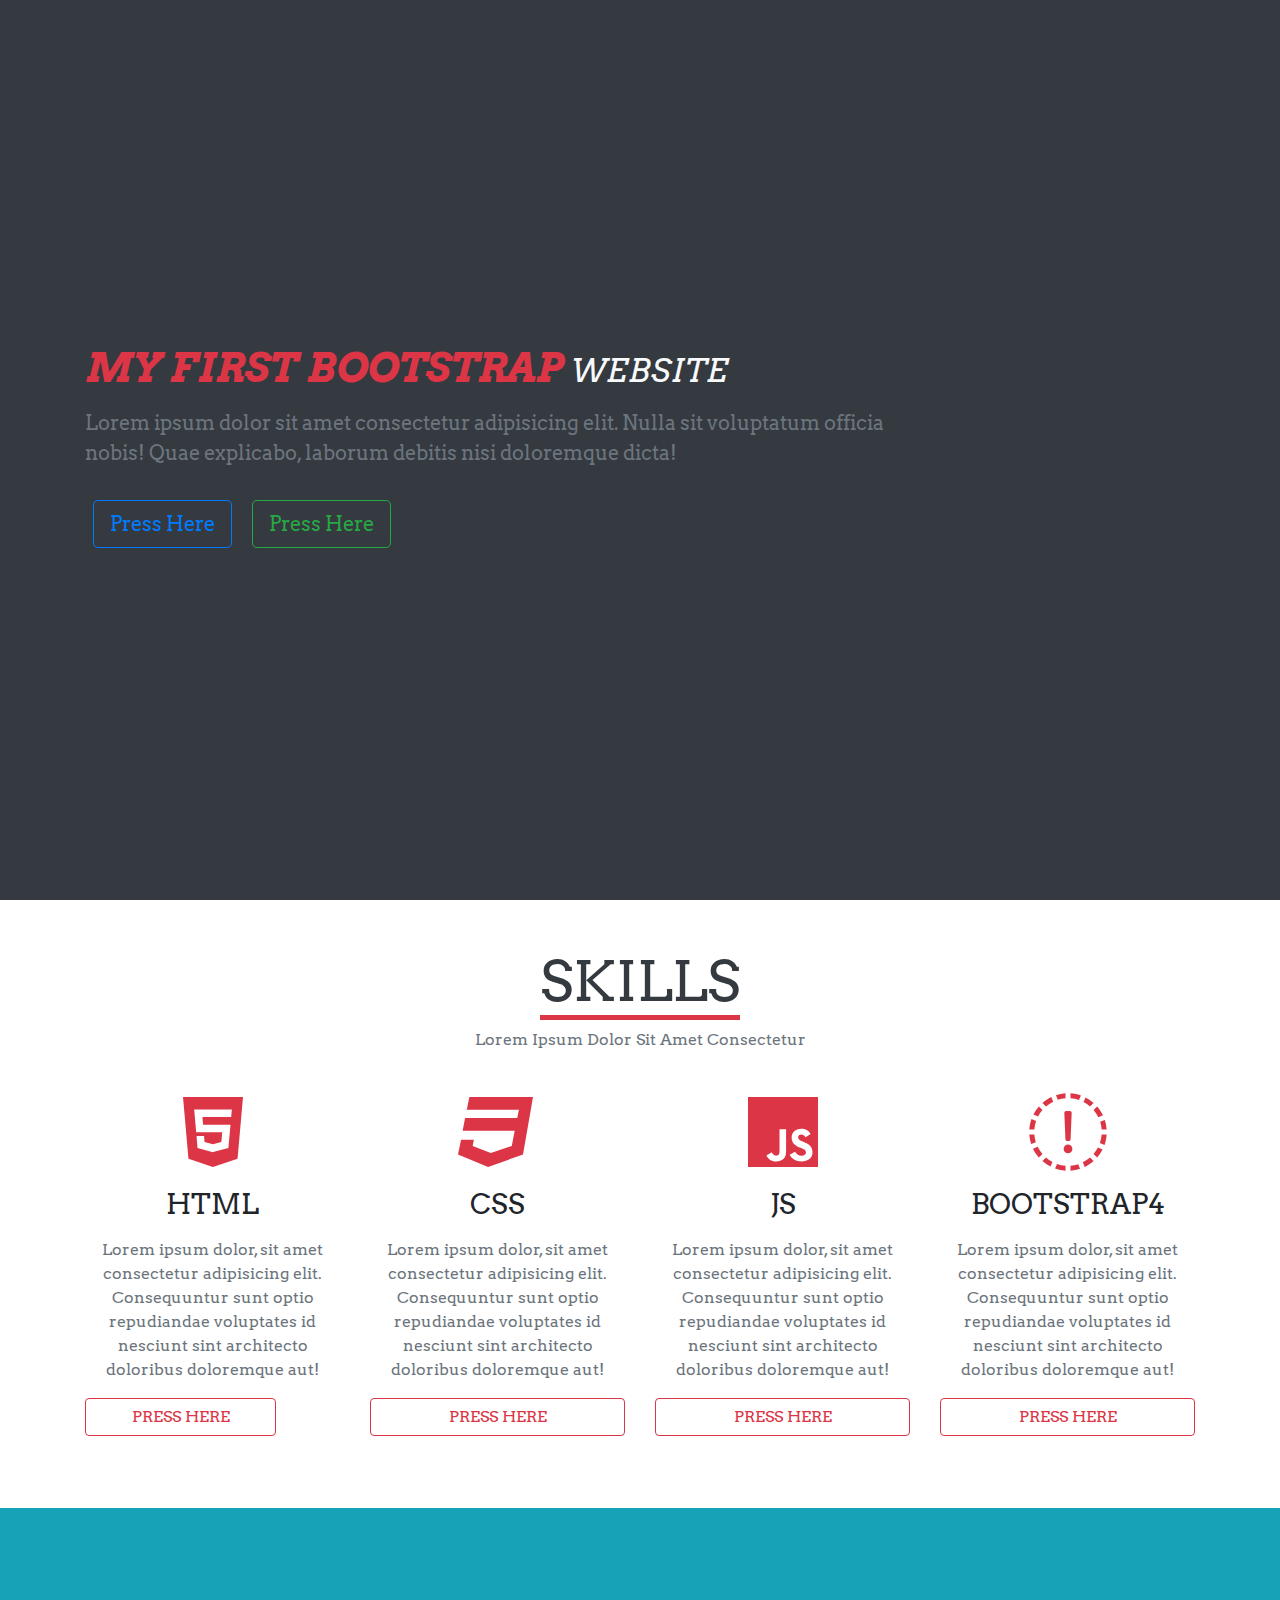
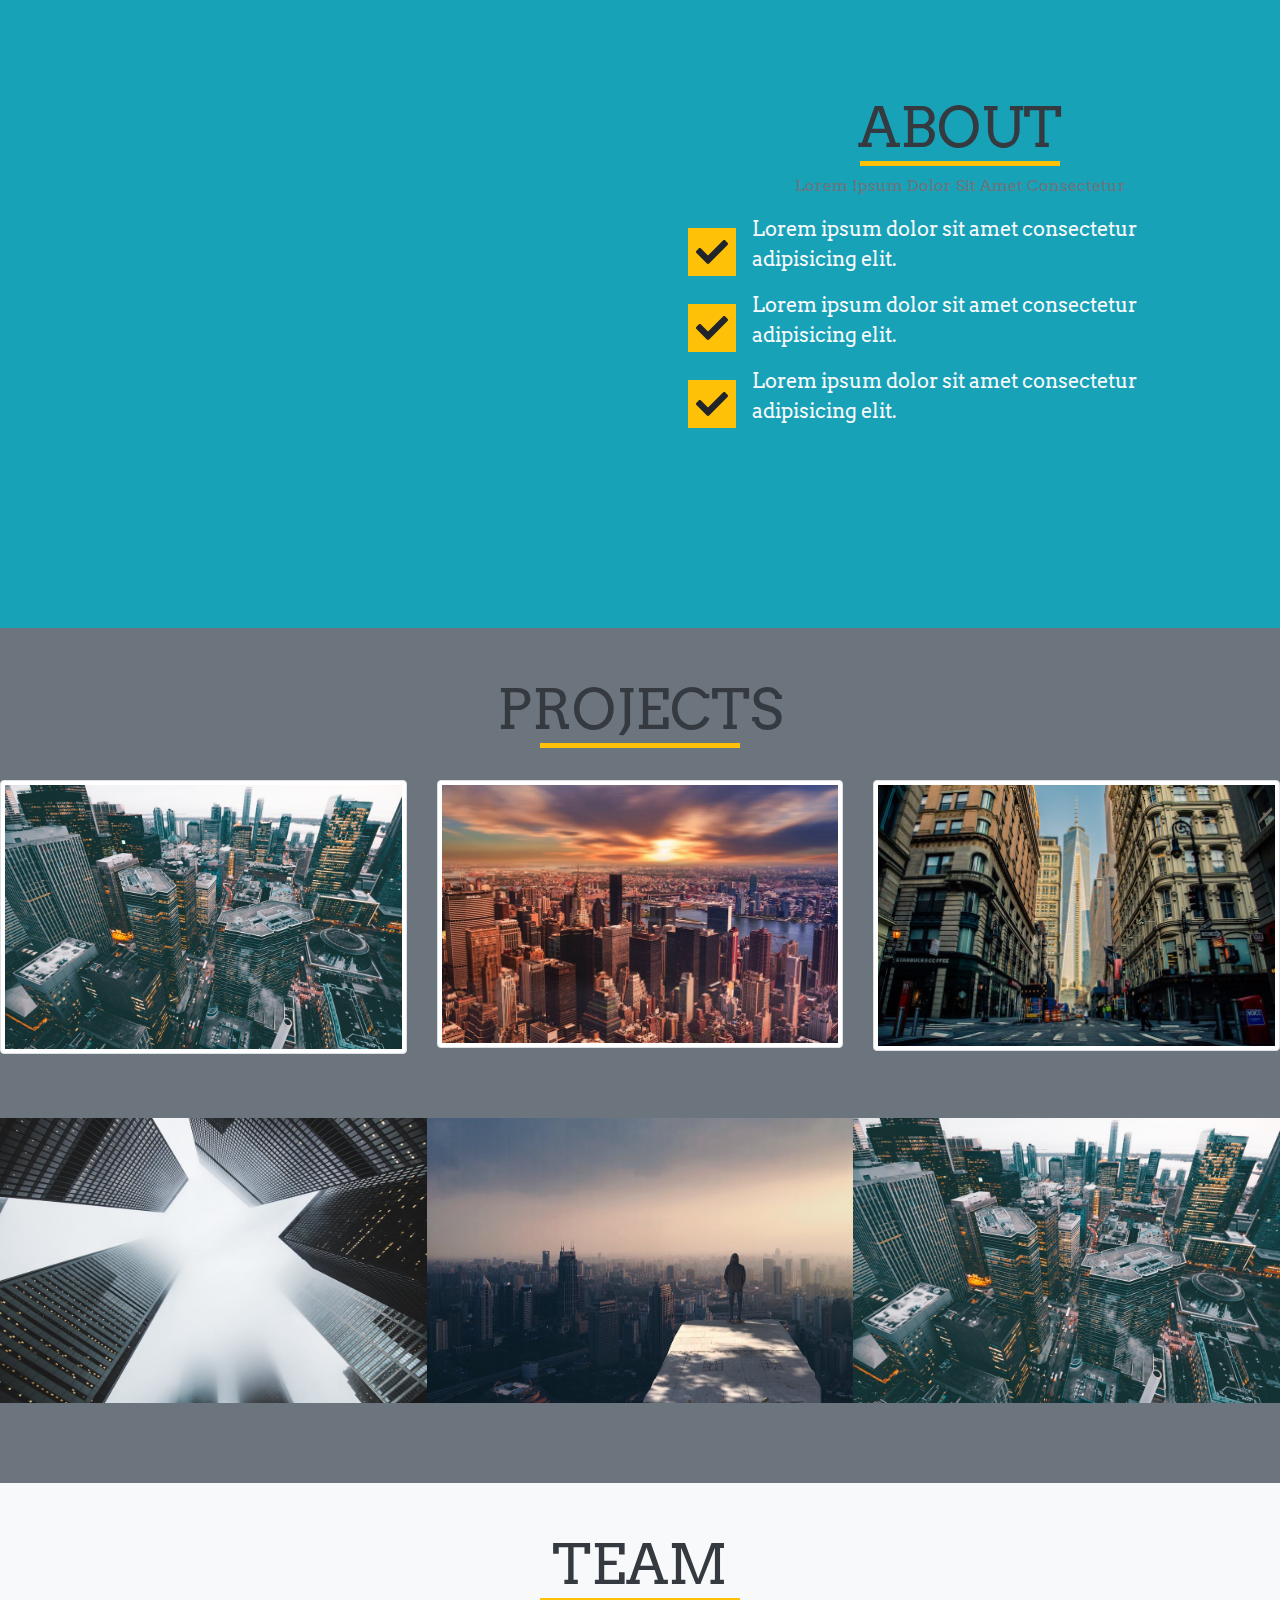
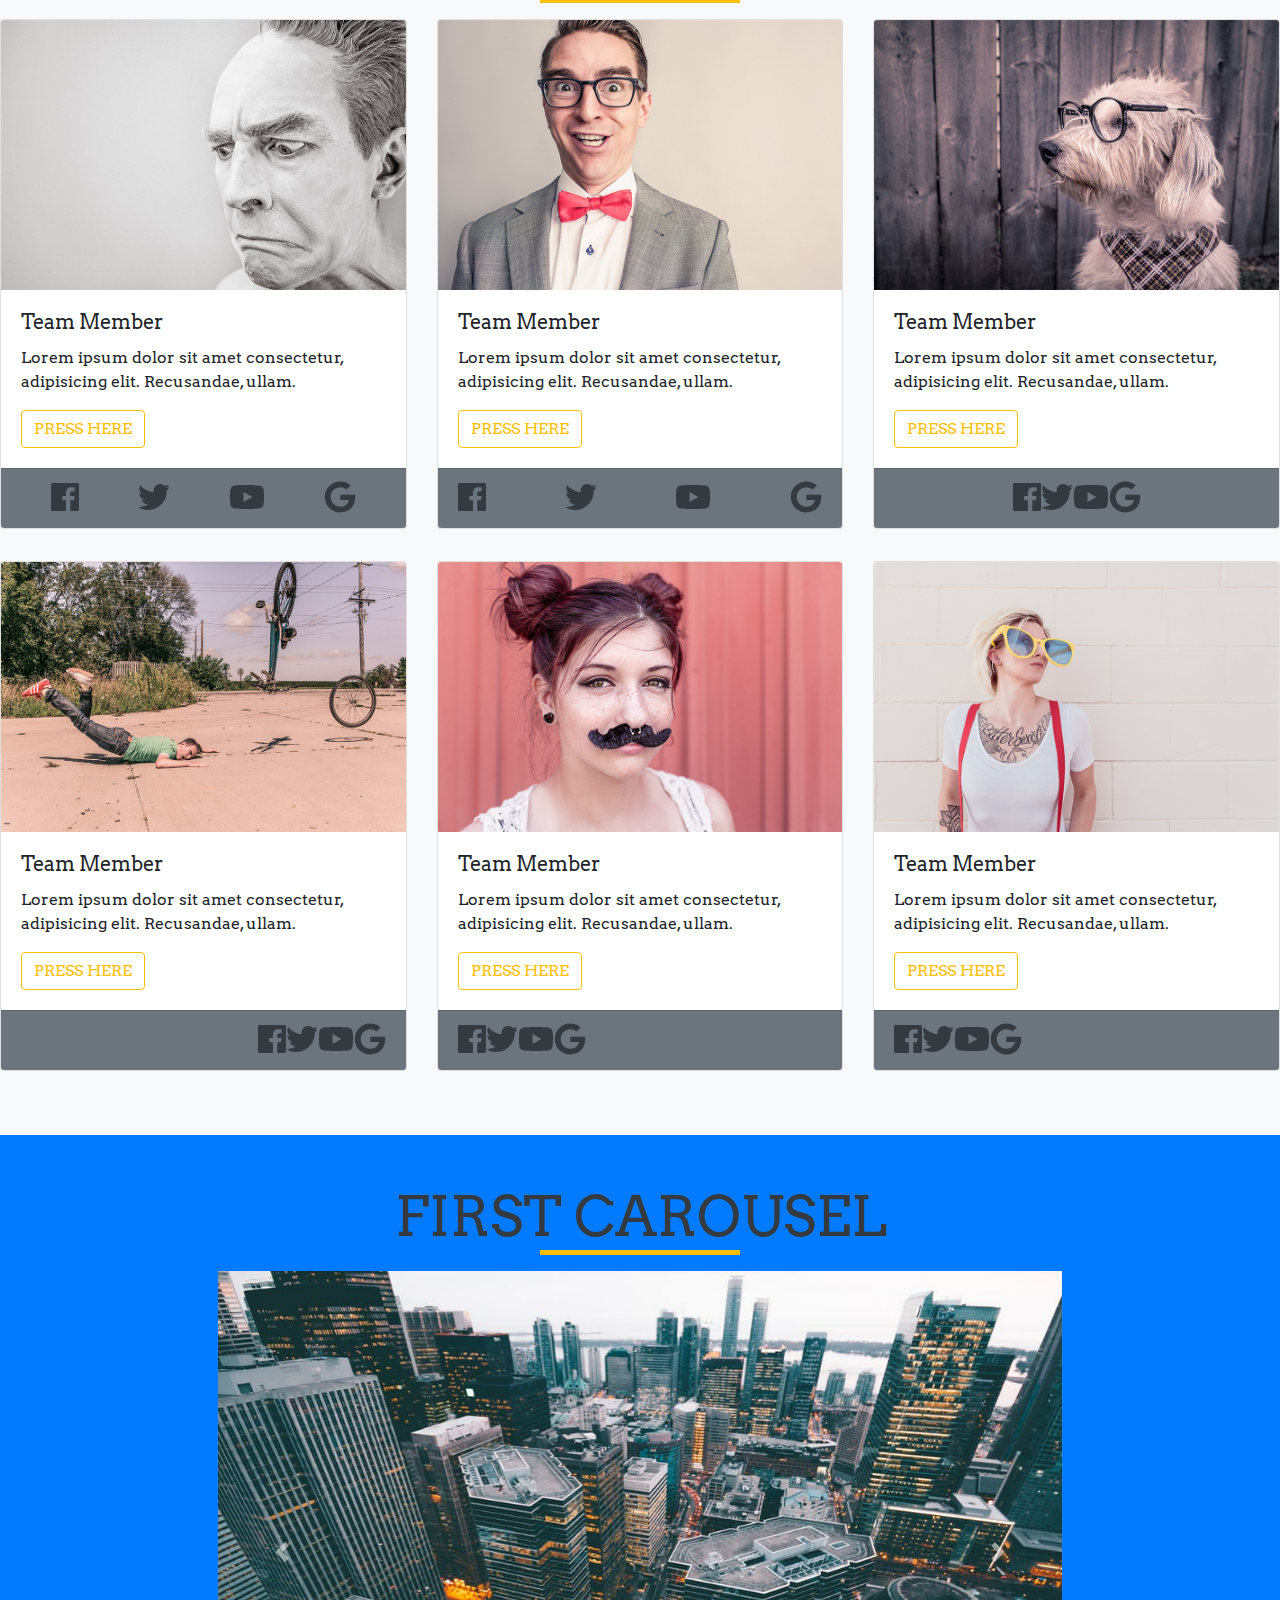
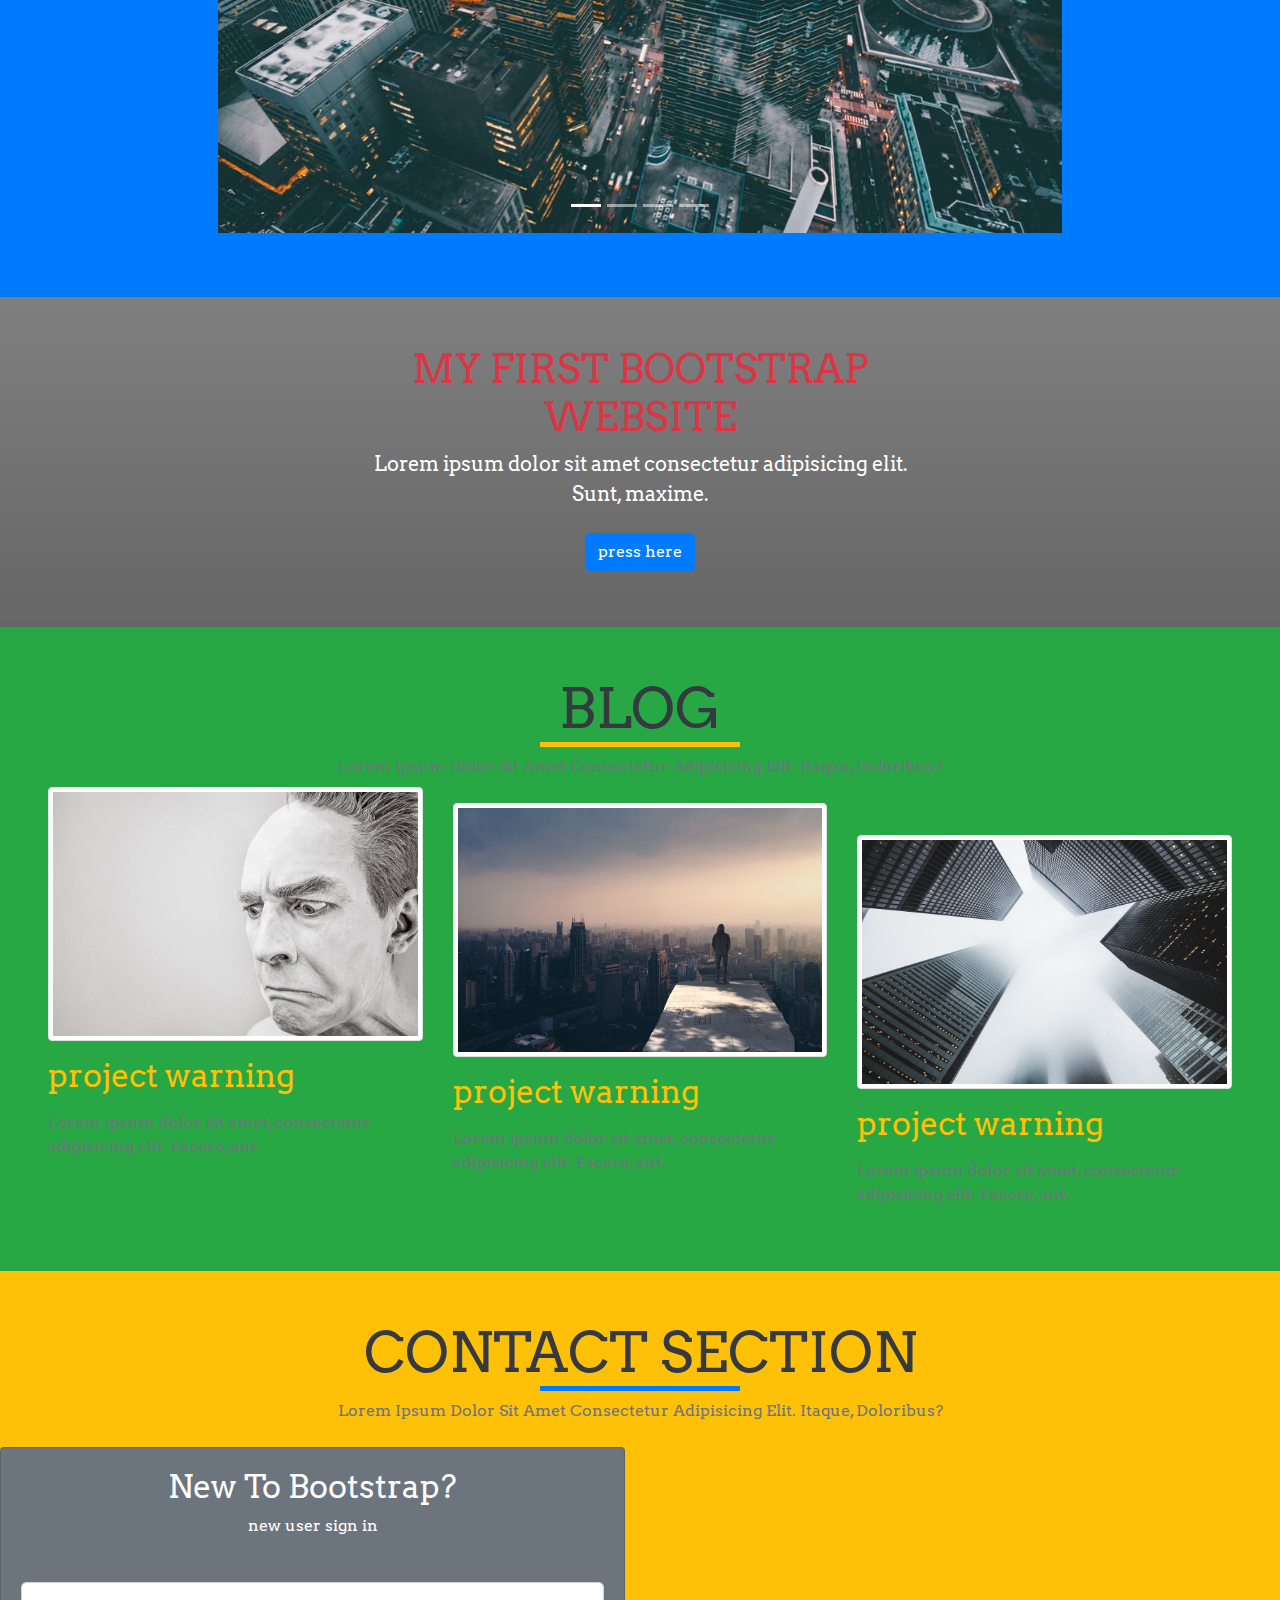
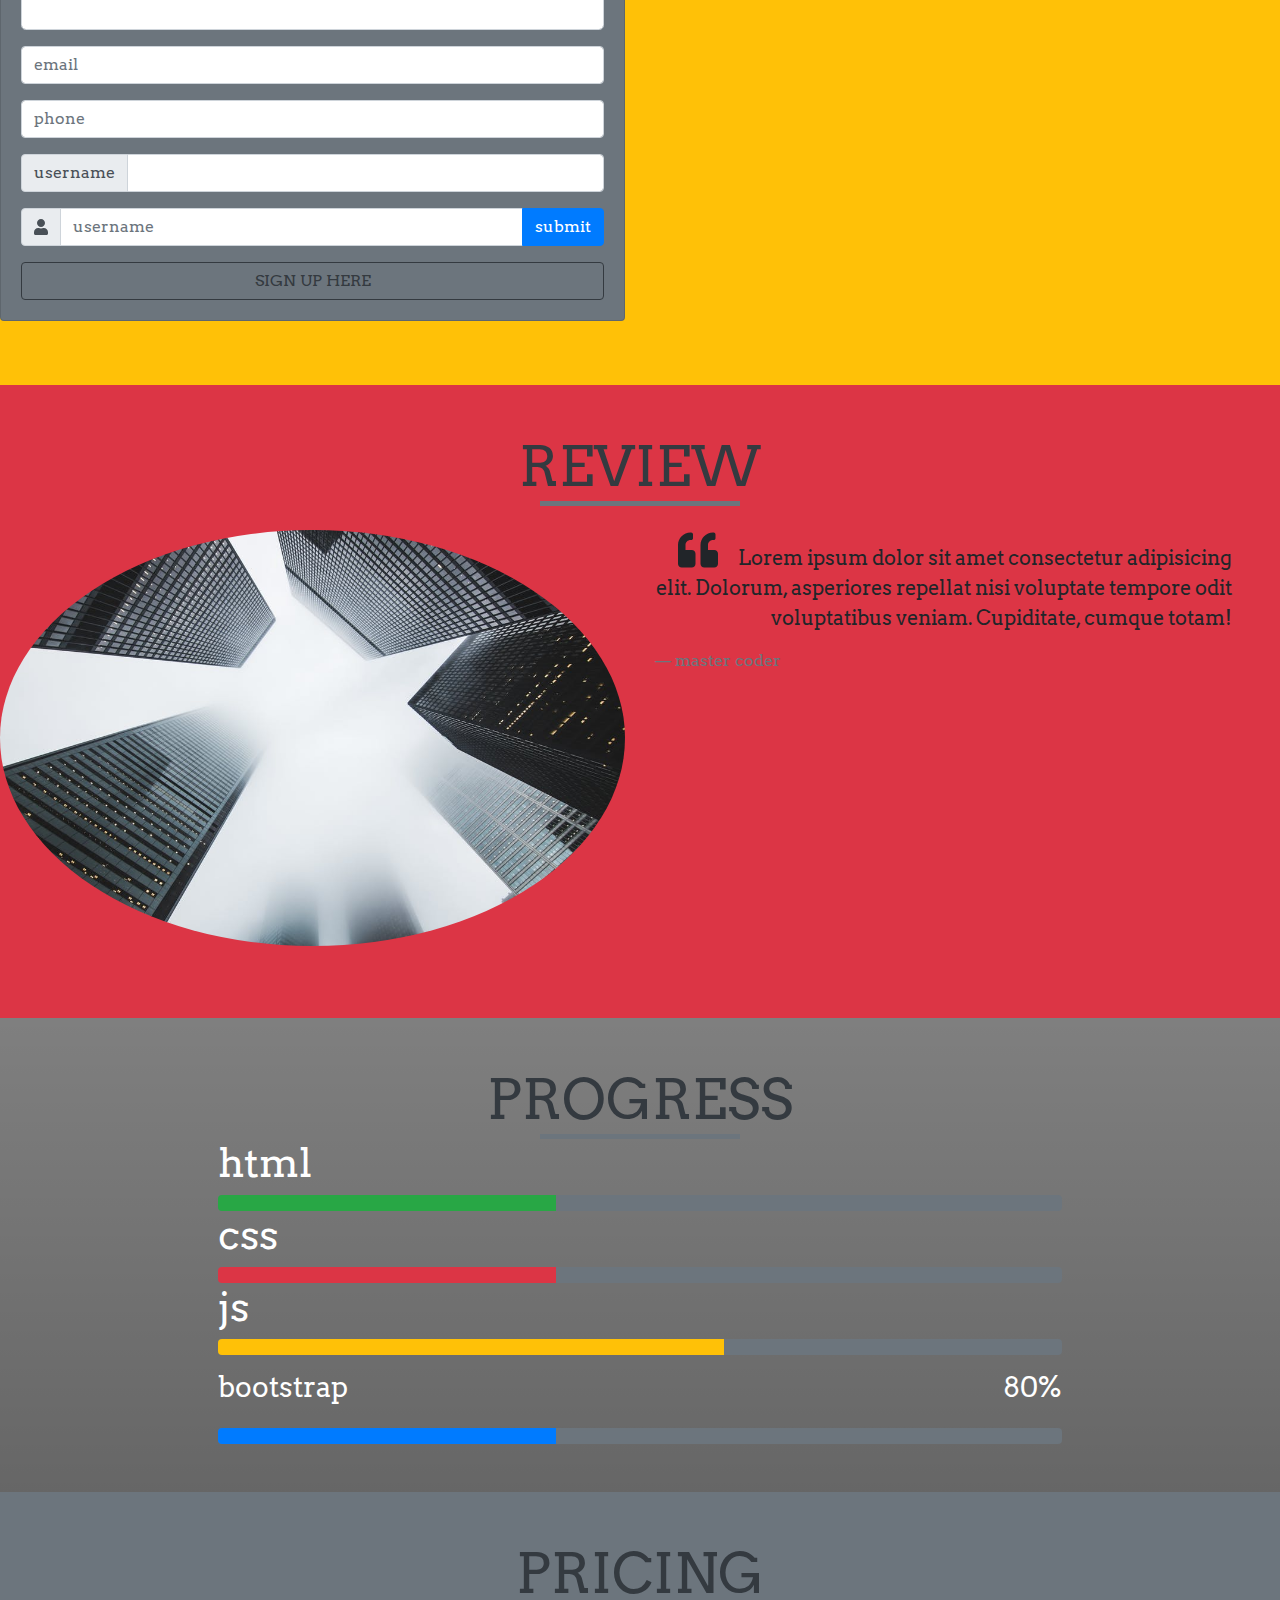
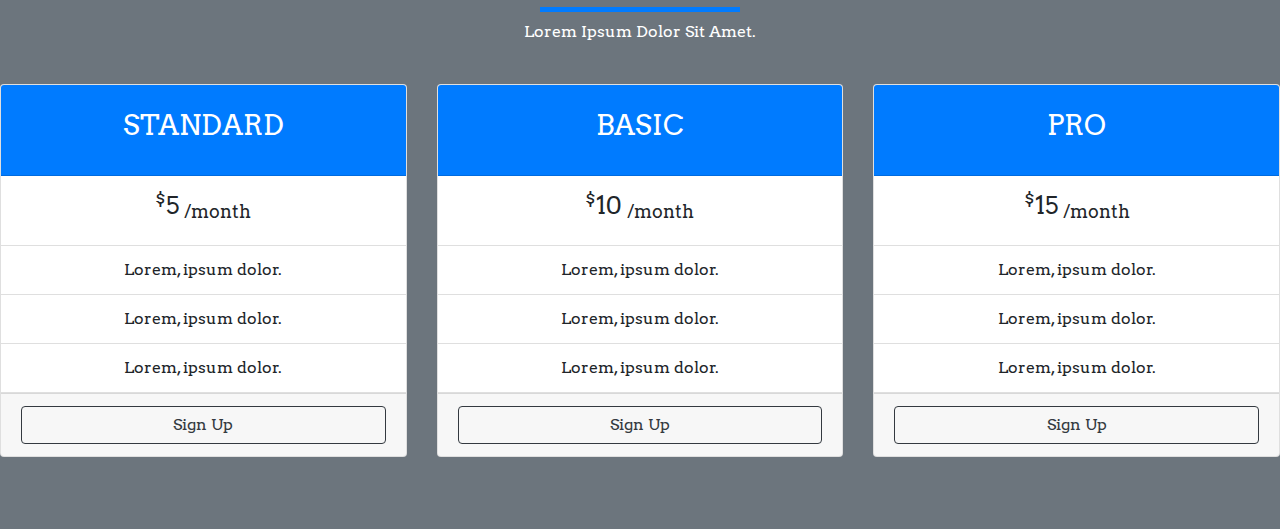
==== commit f2d9336c: "Progress bar section and pricing section created" ====
--- a/index.html
+++ b/index.html
@@ -576,9 +576,9 @@
         <img src="/img/projects-3.jpeg" class="img-fluid rounded-circle d-none d-md-block" alt="team member" />
       </div>
       <div class="col-md-6 my-4">
-        <blockquote class="blockquote text-right">
+        <blockquote class="blockquote text-right mr-5">
           <p>
-            <i class="fas fa-quote-left fa-2x mr-3"></i>
+            <i class="fas fa-quote-left fa-2x mr-3 "></i>
             Lorem ipsum dolor sit amet consectetur adipisicing elit. Dolorum,
             asperiores repellat nisi voluptate tempore odit voluptatibus
             veniam. Cupiditate, cumque totam!
@@ -591,12 +591,153 @@
   <!-- end of contact section -->
 
   <!-- Progress section -->
-  <section id="progressbar">
+  <section id="progressbar" class="py-5">
+    <div class="container">
+      <!-- Section title -->
+      <div class="row">
+        <div class="col text-center">
+          <h1 class="display-4 text-uppercase text-dark mb-0">
+            <strong>Progress</strong>
+          </h1>
+          <div class="title-underline bg-secondary"></div>
+        </div>
+      </div>
+    </div>
+    <!-- End of section-title -->
     <div class="row">
-      <div class="container"></div>
+      <div class="col-md-8 mx-auto">
+        <!-- progress bar Single -->
+        <h1 class="text-white">html</h1>
+        <div class="progress bg-secondary">
+          <div class="progress-bar bg-success" style="width:40%"></div>
+        </div>
+        <!-- End of progress bar Single -->
+        <!-- progress bar Single -->
+        <h1 class="text-white">css</h1>
+        <div class="progress bg-secondary">
+          <div class="progress-bar bg-danger" style="width:40%"></div>
+        </div>
+        <!-- End of progress bar Single -->
+        <!-- progress bar Single -->
+        <h1 class="text-white">js</h1>
+        <div class="progress bg-secondary">
+          <div class="progress-bar bg-warning" style="width:60%"></div>
+        </div>
+        <!-- End of progress bar Single -->
+        <!-- progress bar Single -->
+        <div class="prog my-3 text-white d-flex justify-content-between">
+          <h3>bootstrap</h3>
+          <h3>80%</h3>
+        </div>
+        <div class="progress bg-secondary">
+          <div class="progress-bar" style="width:40%"></div>
+        </div>
+        <!-- End of progress bar Single -->
+      </div>
     </div>
   </section>
   <!-- End of Progress section -->
+
+  <!-- Pricing Section -->
+  <section id="pricing" class="py-5 bg-secondary">
+    <div class="container-fluid">
+      <!--section-title -->
+      <div class="row">
+        <div class="col text-center">
+          <h1 class="display-4 text-uppercase text-dark mb-0">
+            <strong>pricing</strong>
+          </h1>
+          <div class="title-underline bg-primary"></div>
+          <p class="mt-2 text-capitalize text-white">Lorem ipsum dolor sit amet.</p>
+        </div>
+      </div>
+    </div>
+    <!-- end of section-title -->
+    <div class="row">
+      <!-- card -->
+      <div class="col-md-4 my-4 mx-auto">
+        <div class="card">
+          <!-- card header -->
+          <div class="card-header bg-primary text-white text-uppercase text-center py-4">
+            <h3>standard</h3>
+          </div>
+          <!-- card title -->
+          <div class="card-title text-center my-3">
+            <h4>
+              <sup>$</sup>5
+              <sub>/month</sub>
+            </h4>
+          </div>
+          <!-- list -->
+          <ul class="list-group list-group-flush text-center">
+            <li class="list-group-item">Lorem, ipsum dolor.</li>
+            <li class="list-group-item">Lorem, ipsum dolor.</li>
+            <li class="list-group-item">Lorem, ipsum dolor.</li>
+          </ul>
+          <!-- card footer -->
+          <div class="card-footer">
+            <a href="" class="btn btn-outline-dark btn-block text-capitalize">sign up</a>
+          </div>
+        </div>
+      </div>
+      <!-- end of card -->
+      <!-- card -->
+      <div class="col-md-4 my-4 mx-auto">
+        <div class="card">
+          <!-- card header -->
+          <div class="card-header bg-primary text-white text-uppercase text-center py-4">
+            <h3>basic</h3>
+          </div>
+          <!-- card title -->
+          <div class="card-title text-center my-3">
+            <h4>
+              <sup>$</sup>10
+              <sub>/month</sub>
+            </h4>
+          </div>
+          <!-- list -->
+          <ul class="list-group list-group-flush text-center">
+            <li class="list-group-item">Lorem, ipsum dolor.</li>
+            <li class="list-group-item">Lorem, ipsum dolor.</li>
+            <li class="list-group-item">Lorem, ipsum dolor.</li>
+          </ul>
+          <!-- card footer -->
+          <div class="card-footer">
+            <a href="" class="btn btn-outline-dark btn-block text-capitalize">sign up</a>
+          </div>
+        </div>
+      </div>
+      <!-- end of card -->
+      <!-- card -->
+      <div class="col-md-4 my-4 mx-auto">
+        <div class="card">
+          <!-- card header -->
+          <div class="card-header bg-primary text-white text-uppercase text-center py-4">
+            <h3>Pro</h3>
+          </div>
+          <!-- card title -->
+          <div class="card-title text-center my-3">
+            <h4>
+              <sup>$</sup>15
+              <sub>/month</sub>
+            </h4>
+          </div>
+          <!-- list -->
+          <ul class="list-group list-group-flush text-center">
+            <li class="list-group-item">Lorem, ipsum dolor.</li>
+            <li class="list-group-item">Lorem, ipsum dolor.</li>
+            <li class="list-group-item">Lorem, ipsum dolor.</li>
+          </ul>
+          <!-- card footer -->
+          <div class="card-footer">
+            <a href="" class="btn btn-outline-dark btn-block text-capitalize">sign up</a>
+          </div>
+        </div>
+      </div>
+      <!-- end of card -->
+
+  </section>
+  <!-- end of pricing section -->
 
   <!-- jquery -->
   <script src="./js/jquery-3.3.1.min.js"></script>
--- a/css/main.css
+++ b/css/main.css
@@ -24,6 +24,7 @@
   background-attachment: fixed; */
 }
 
-#filler {
+#filler,
+#progressbar {
   background: linear-gradient(rgba(0, 0, 0, .5), rgba(0, 0, 0, .6)), url(../img/projects-1.jpeg)center/cover no-repeat fixed;
 }
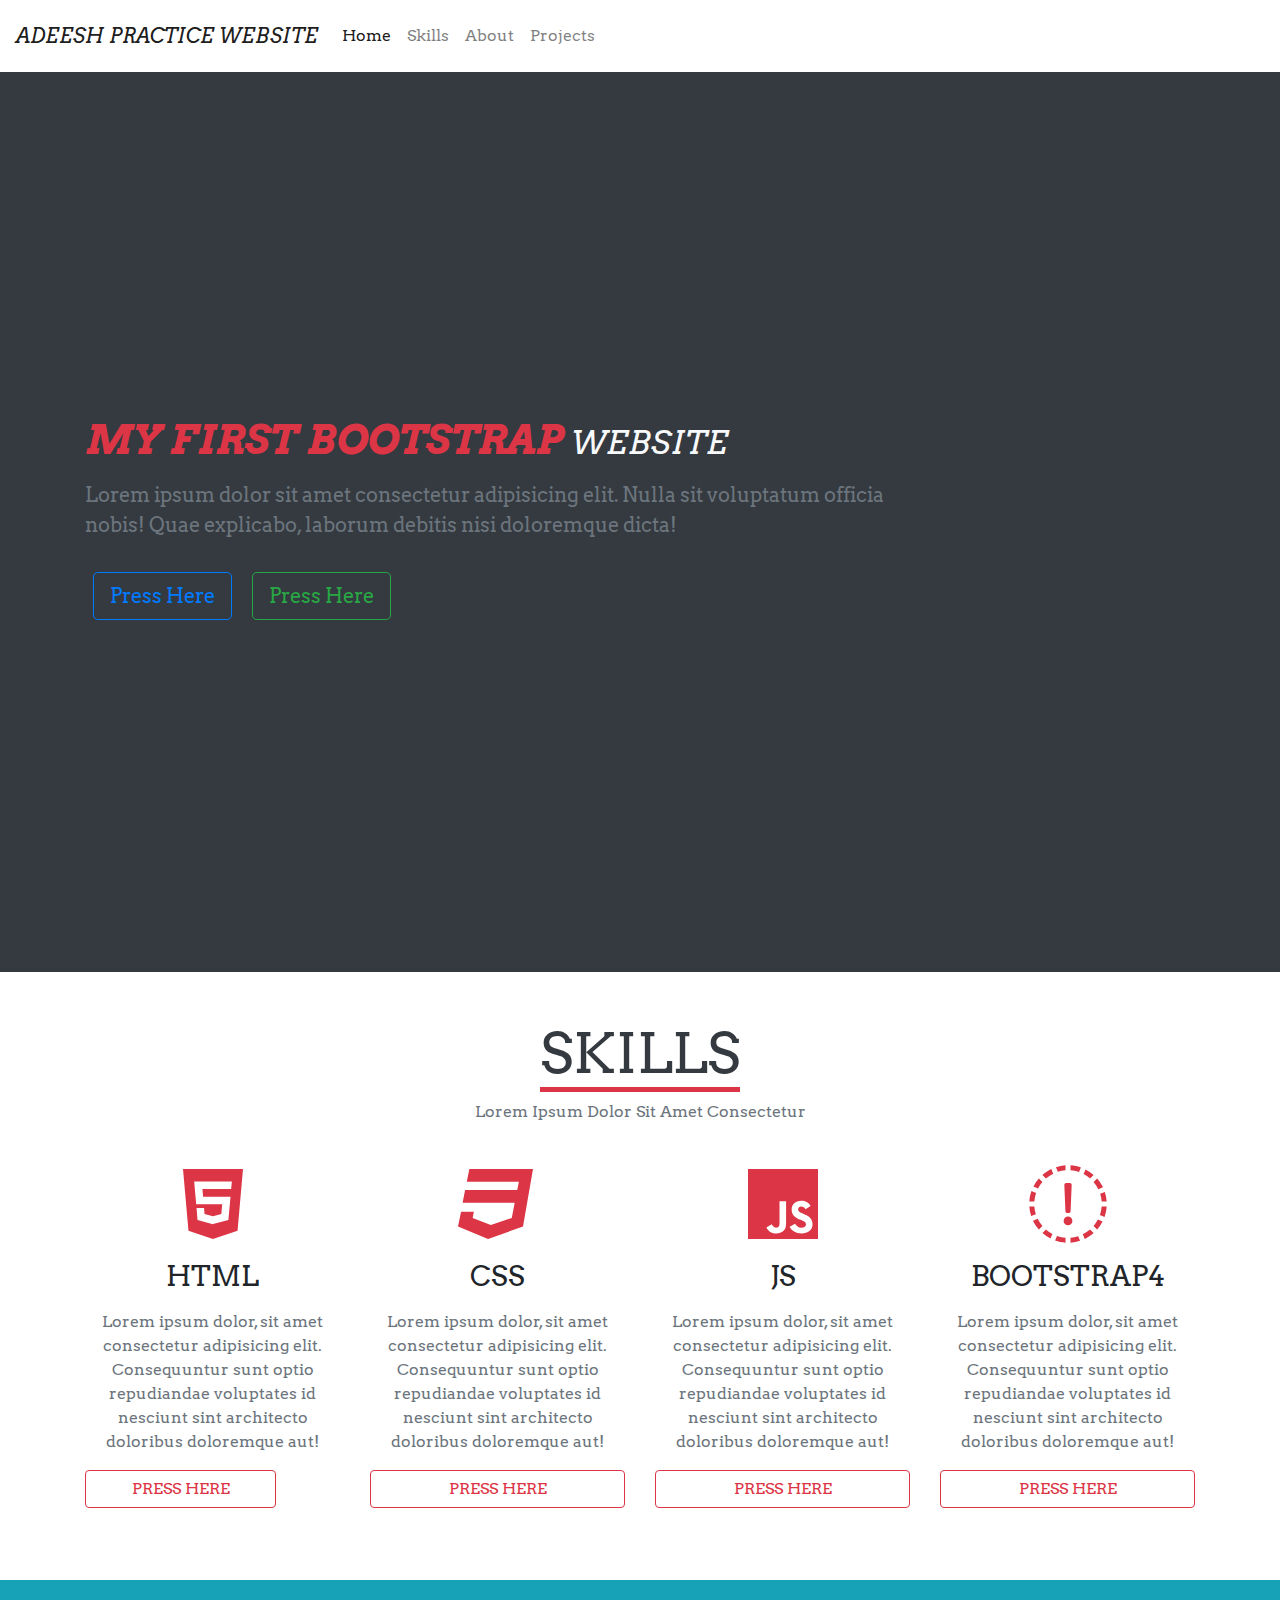
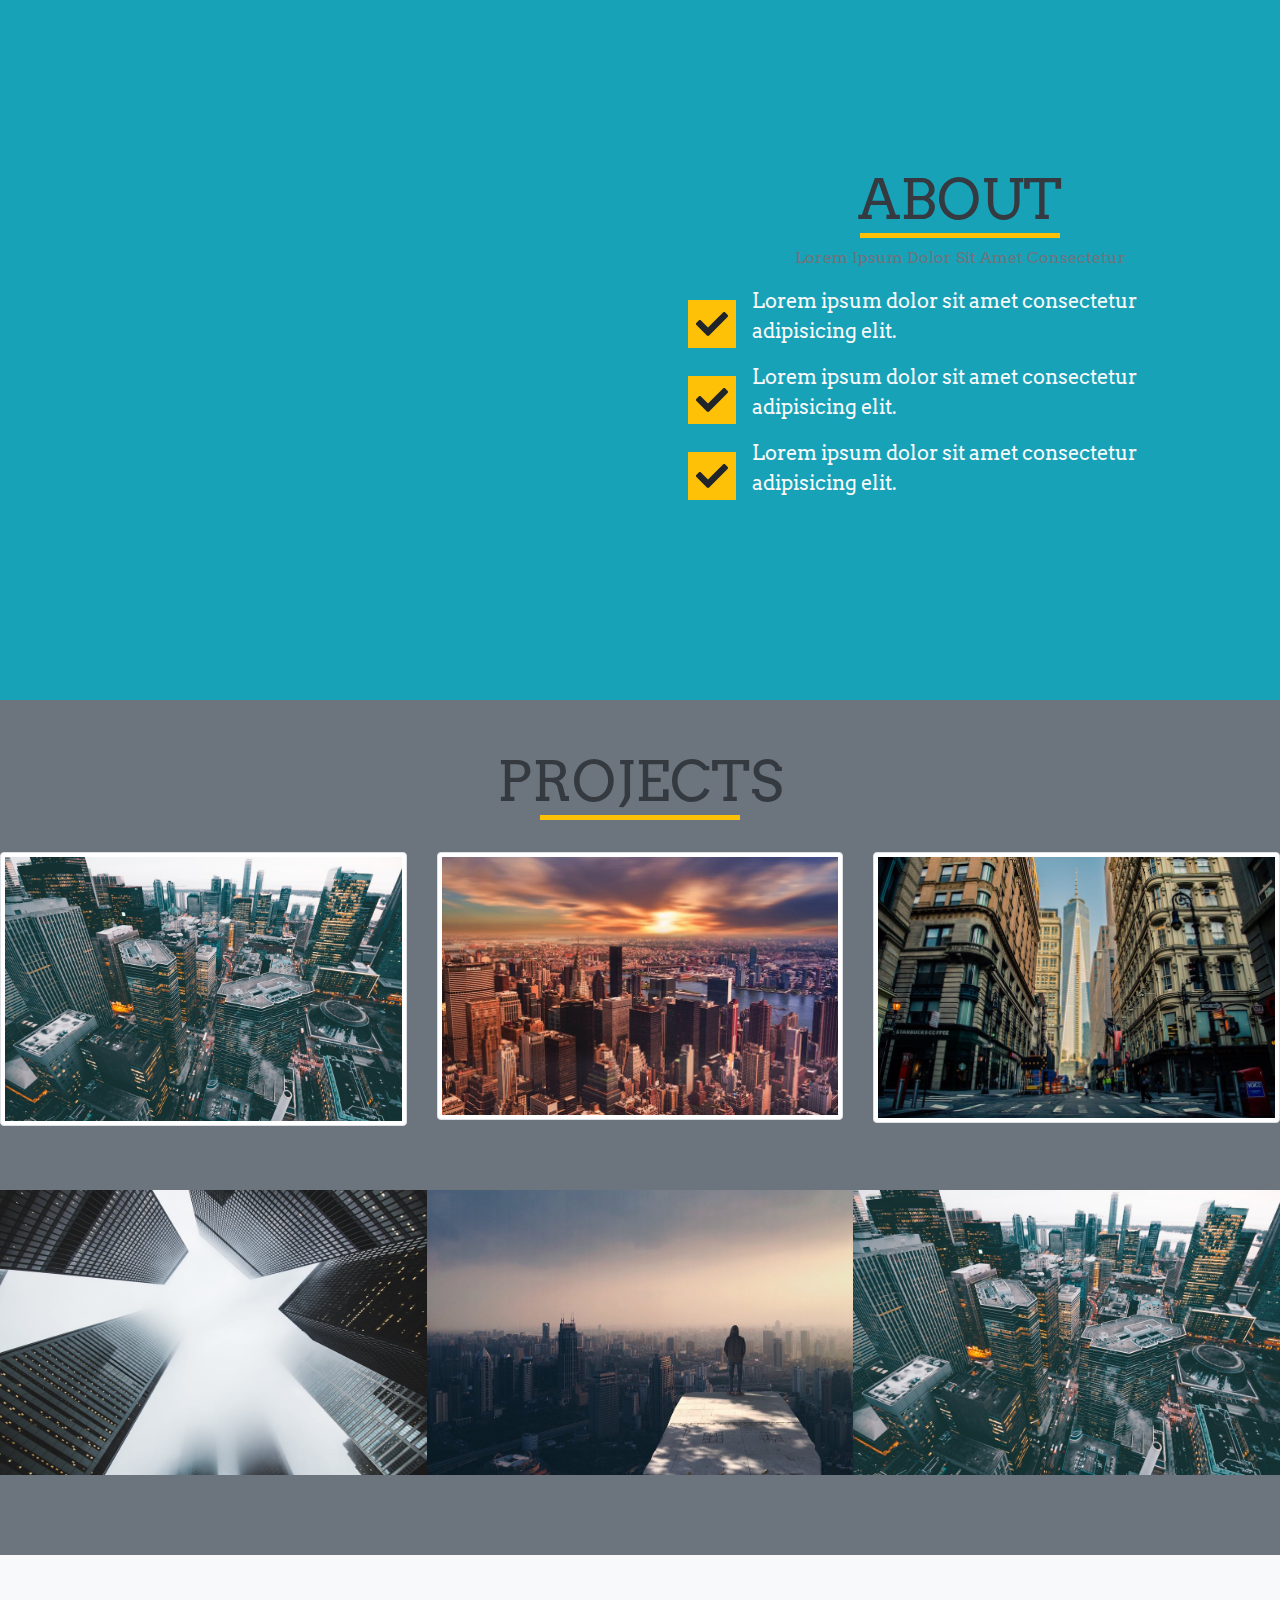
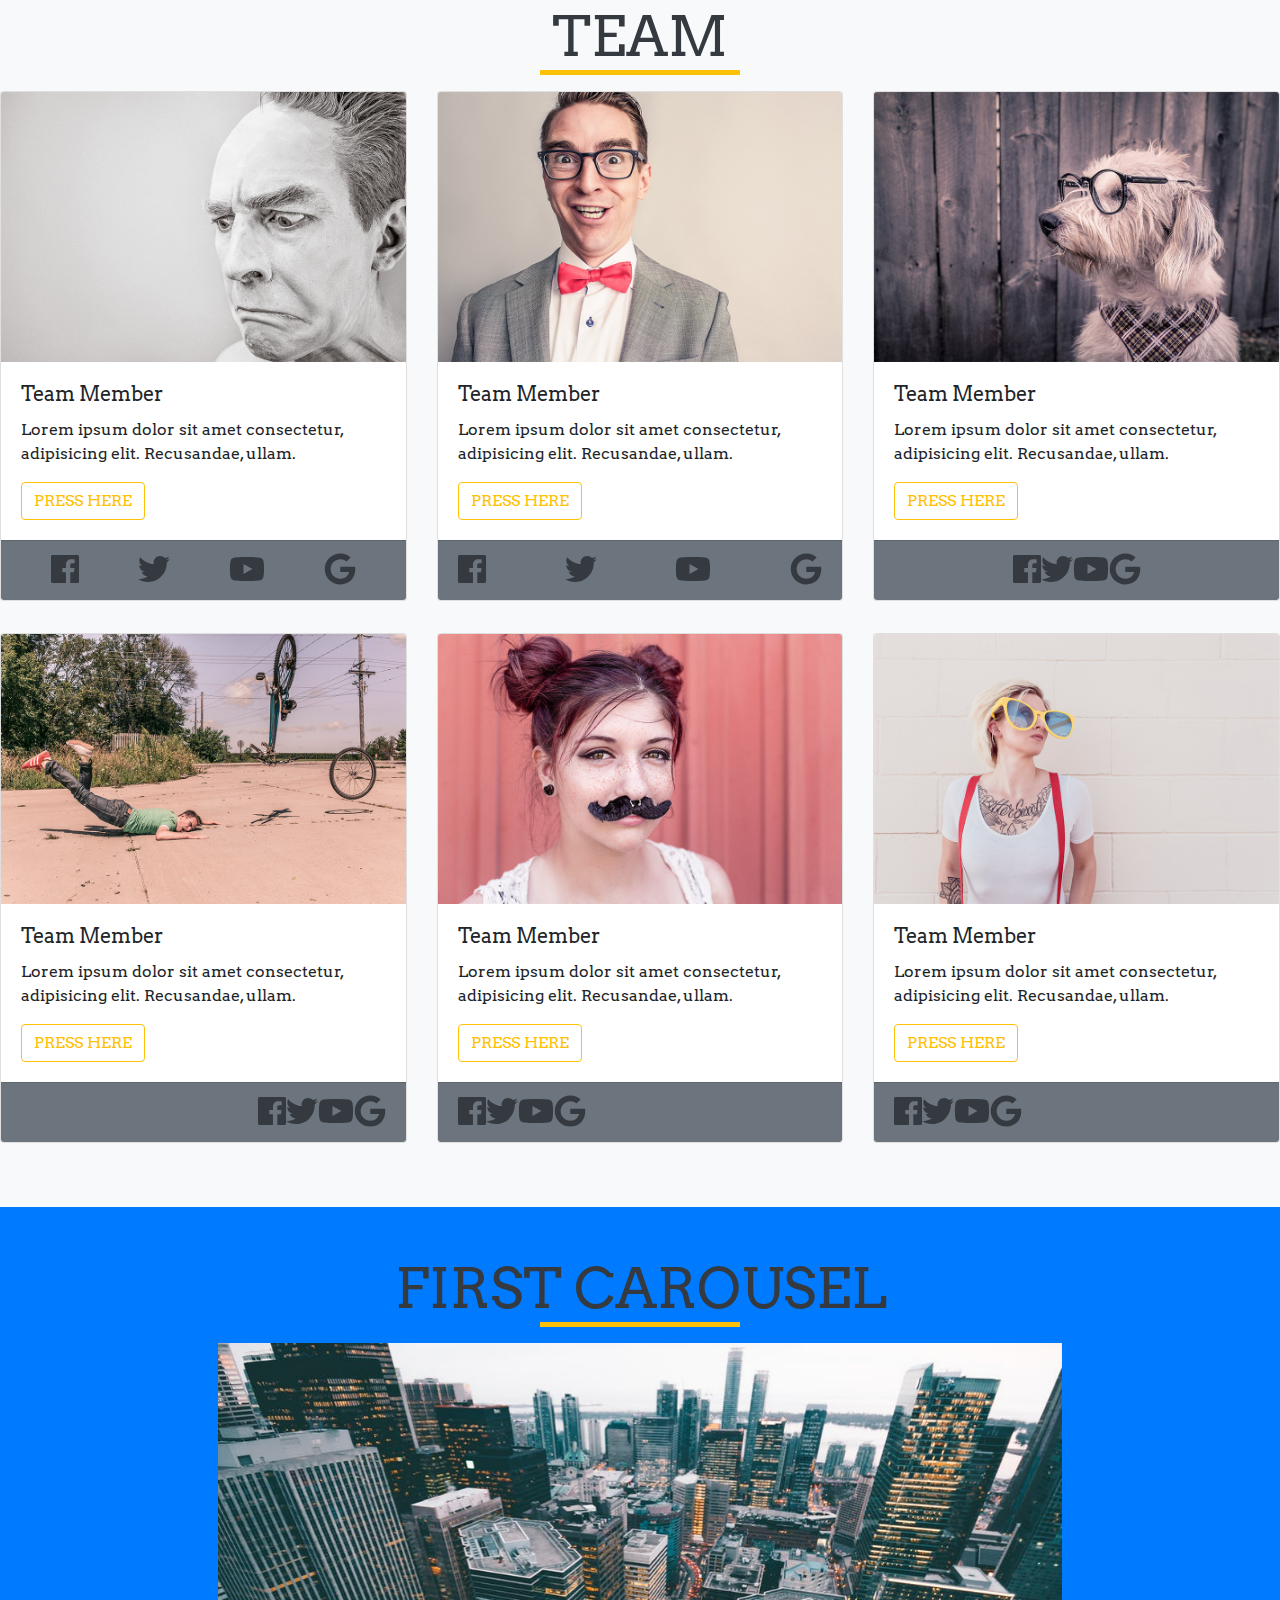
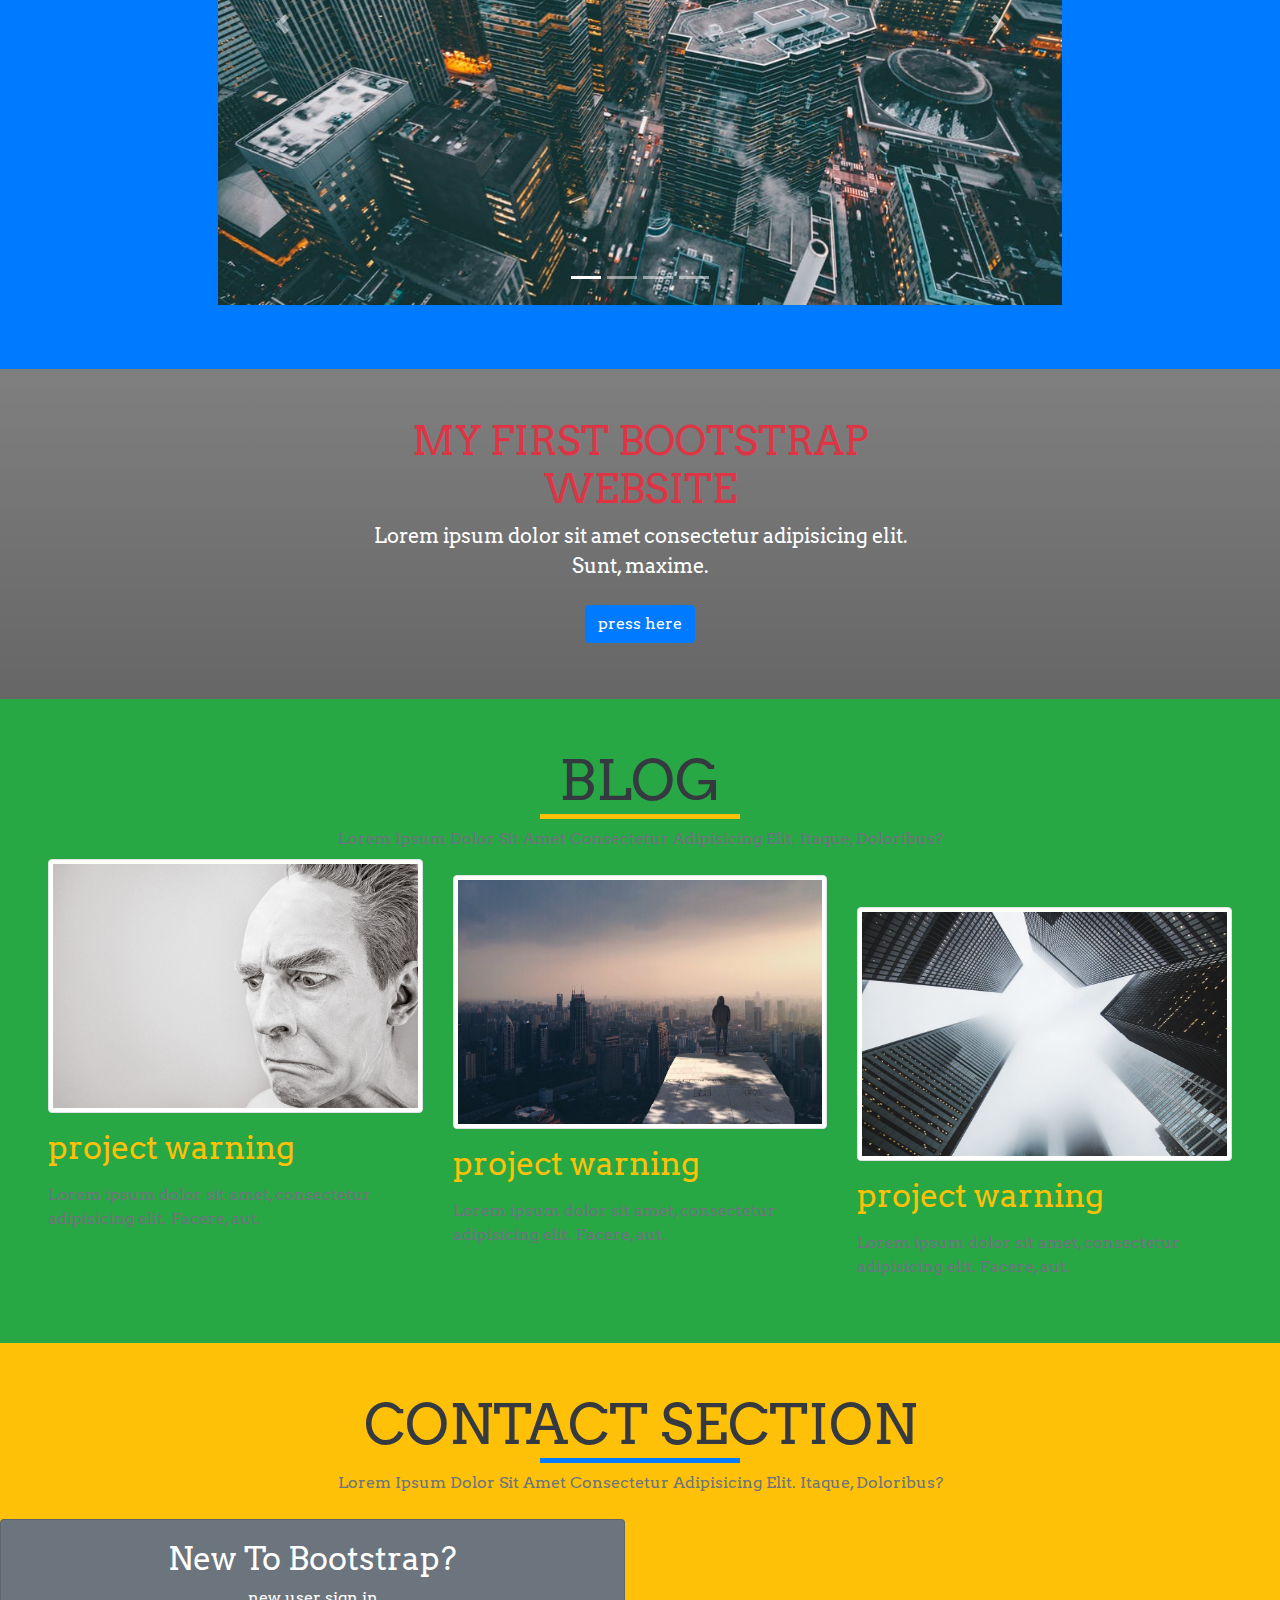
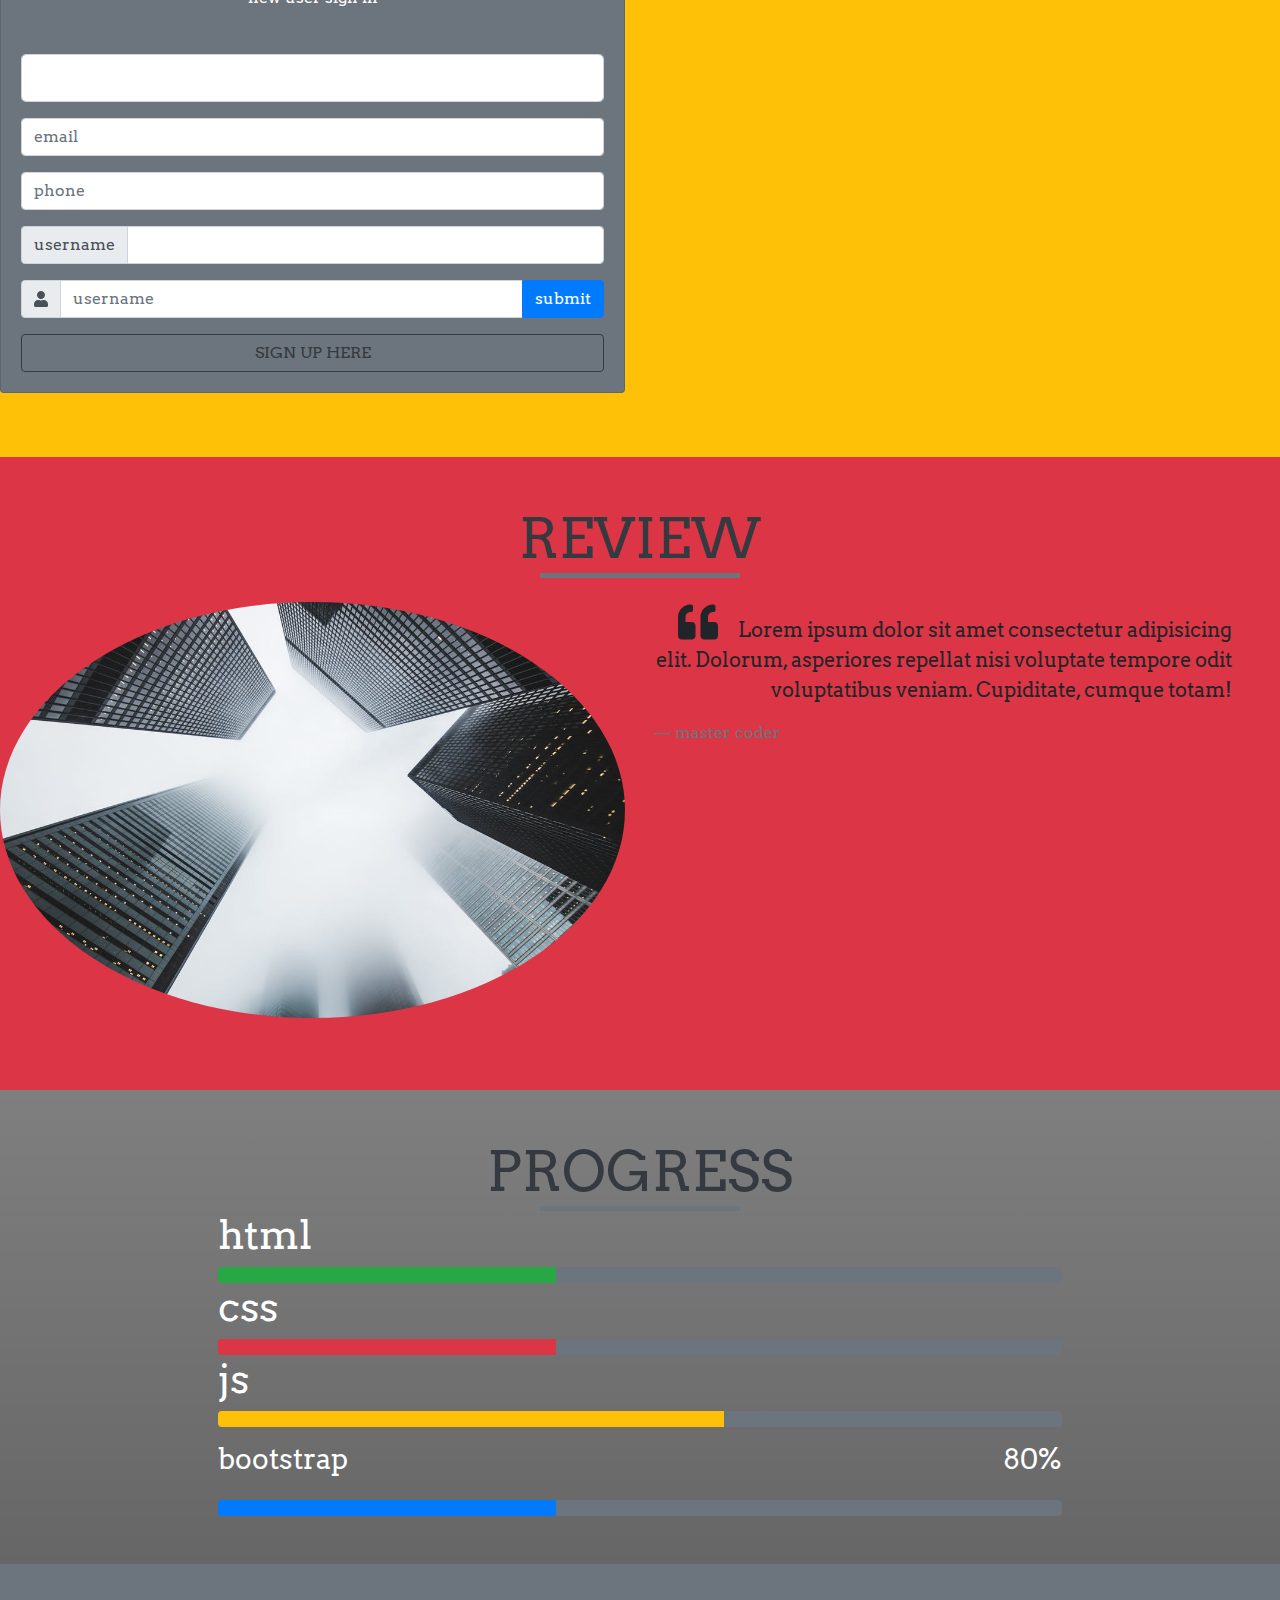
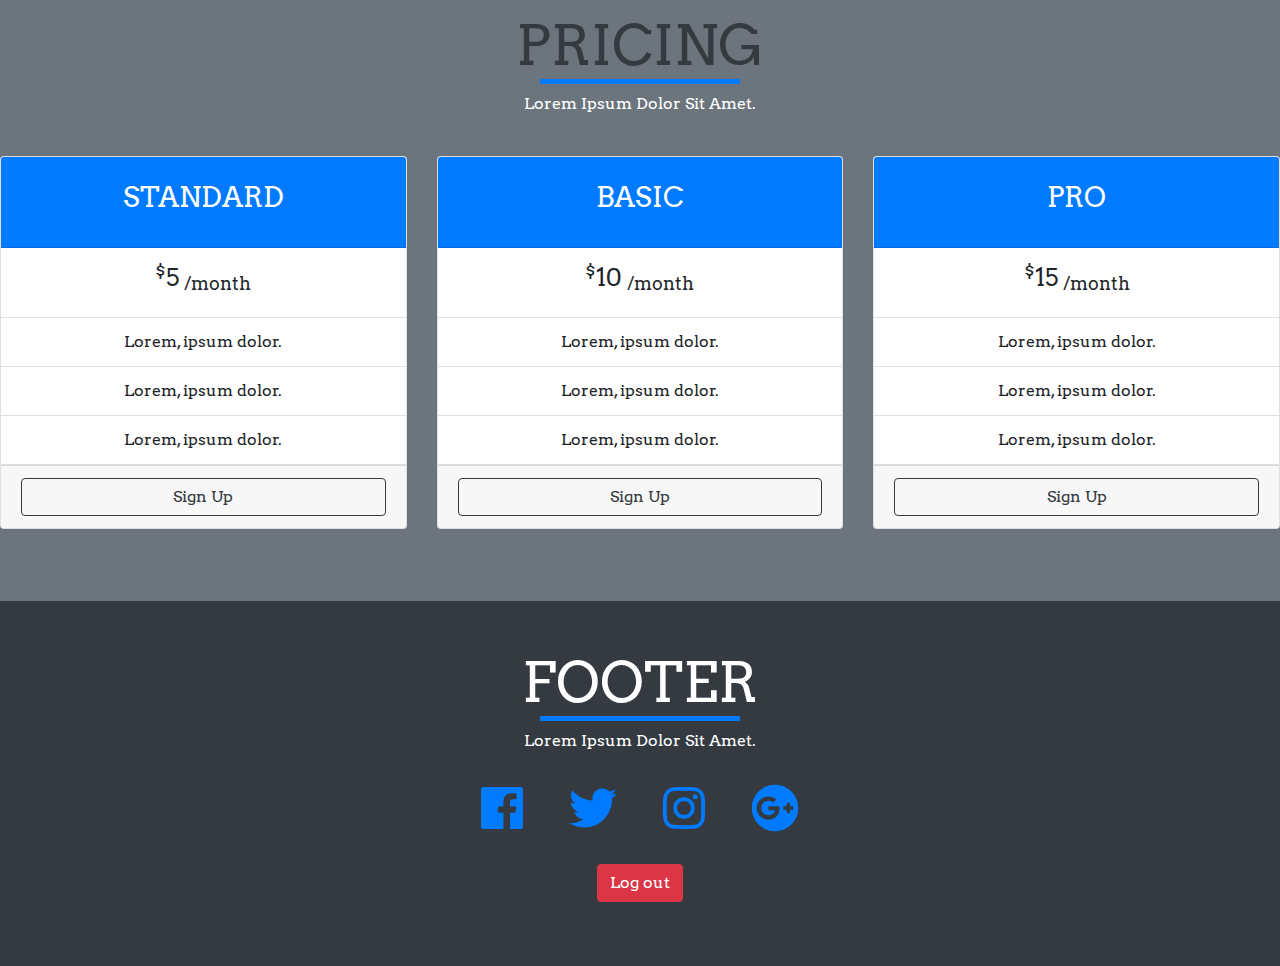
==== commit e0a71a80: "Completed my first bootsrap project" ====
--- a/index.html
+++ b/index.html
@@ -17,6 +17,31 @@
 </head>
 
 <body>
+  <!-- Nav Bar -->
+  <nav class="navbar py-3 navbar-light navbar-expand-sm">
+    <!-- logo -->
+    <a href="#" class="navbar-brand text-uppercase font-italic">Adeesh Practice Website</a>
+    <button class="navbar-toggler" type="button" data-toggle="collapse" data-target="#navbarLinks">
+      <span class="navbar-toggler-icon"></span>
+    </button>
+    <div class="collapse navbar-collapse" id="navbarLinks">
+      <ul class="navbar-nav">
+        <li class="nav-item active">
+          <a href="#header" class="nav-link">Home</a>
+        </li>
+        <li class="nav-item">
+          <a href="#skills" class="nav-link">Skills</a>
+        </li>
+        <li class="nav-item">
+          <a href="#about" class="nav-link">About</a>
+        </li>
+        <li class="nav-item">
+          <a href="#projects" class="nav-link">Projects</a>
+        </li>
+      </ul>
+    </div>
+  </nav>
+  <!-- End of Nav bar -->
   <header id="header" class="bg-dark">
     <div class="container">
       <div class="row height align-items-center">
@@ -39,7 +64,7 @@
   <!-- End of Header -->
 
   <!-- Skills Section -->
-  <section id="skill" class="py-5 bg-white">
+  <section id="skills" class="py-5 bg-white">
     <div class="container">
       <!-- title -->
       <div class="row">
@@ -735,9 +760,62 @@
         </div>
       </div>
       <!-- end of card -->
-
+    </div>
   </section>
   <!-- end of pricing section -->
+  <!-- footer -->
+  <footer id="footer" class="bg-dark py-5">
+    <!--section-title -->
+    <div class="row">
+      <div class="col text-center">
+        <h1 class="display-4 text-uppercase text-white mb-0">
+          <strong>footer</strong>
+        </h1>
+        <div class="title-underline bg-primary"></div>
+        <p class="mt-2 text-capitalize text-white">Lorem ipsum dolor sit amet.</p>
+      </div>
+    </div>
+    <!-- end of section-title -->
+    <div class="row">
+      <div class="col text-center">
+        <a href="#" class="btn">
+          <i class="fab fa-facebook fa-3x text-primary m-2"></i>
+        </a>
+        <a href="#" class="btn">
+          <i class="fab fa-twitter fa-3x text-primary m-2"></i>
+        </a>
+        <a href="#" class="btn">
+          <i class="fab fa-instagram fa-3x text-primary m-2"></i>
+        </a>
+        <a href="#" class="btn">
+          <i class="fab fa-google-plus fa-3x text-primary m-2"></i>
+        </a>
+        <button type="button" class="btn btn-danger d-block mx-auto my-3" data-toggle="modal" data-target="#modal">Log
+          out</button>
+      </div>
+    </div>
+  </footer>
+
+  <!-- Modal -->
+  <div class="modal fade" id="modal">
+    <div class="modal-dialog">
+      <div class="modal-content">
+        <!-- modal header -->
+        <div class="modal-header">
+          <h3 class="modal-title">This is a modal</h3>
+          <button type="button" class="close" data-dismiss="modal">&times;</button>
+        </div>
+        <!-- modal body -->
+        <div class="modal-body">
+          <p>This is a random text.</p>
+        </div>
+        <!-- modal fooer -->
+        <div class="modal-footer">
+          <button type="button" class="btn btn-danger">Close</button>
+        </div>
+      </div>
+    </div>
+  </div>
 
   <!-- jquery -->
   <script src="./js/jquery-3.3.1.min.js"></script>
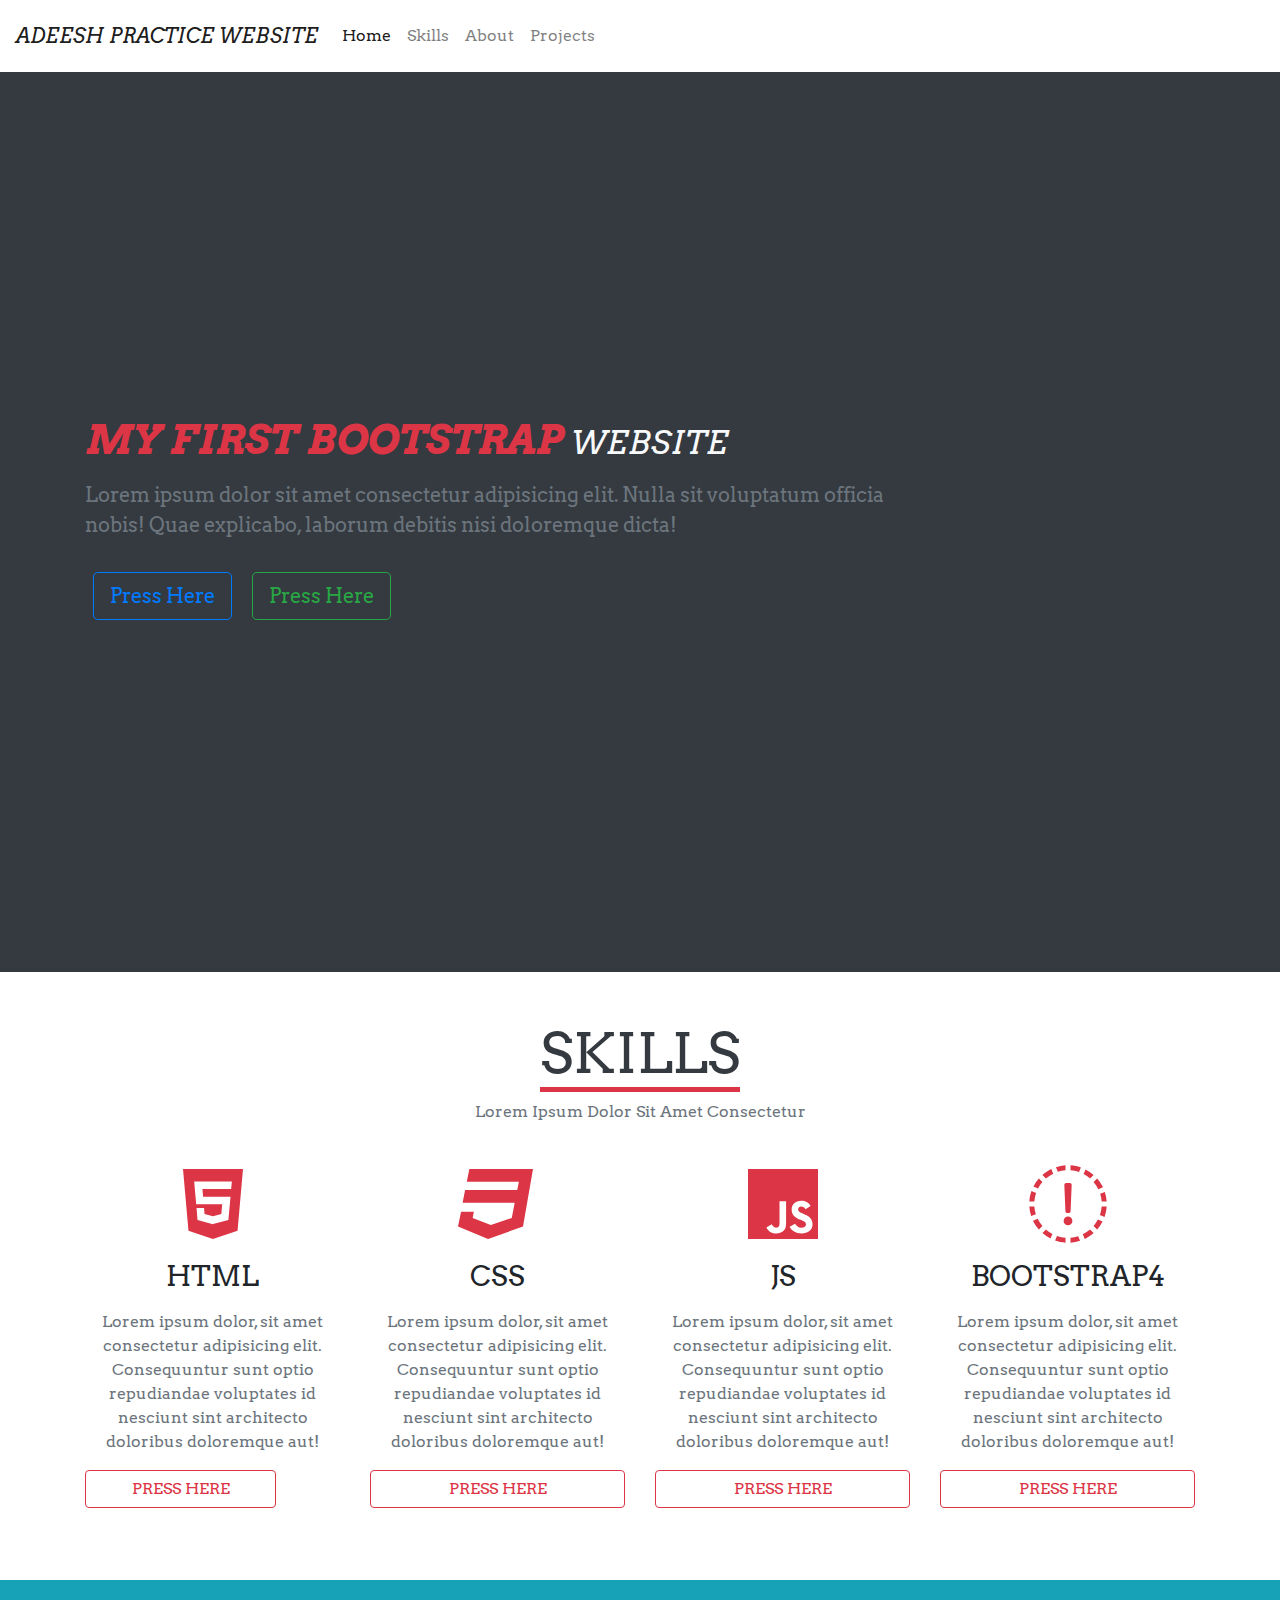
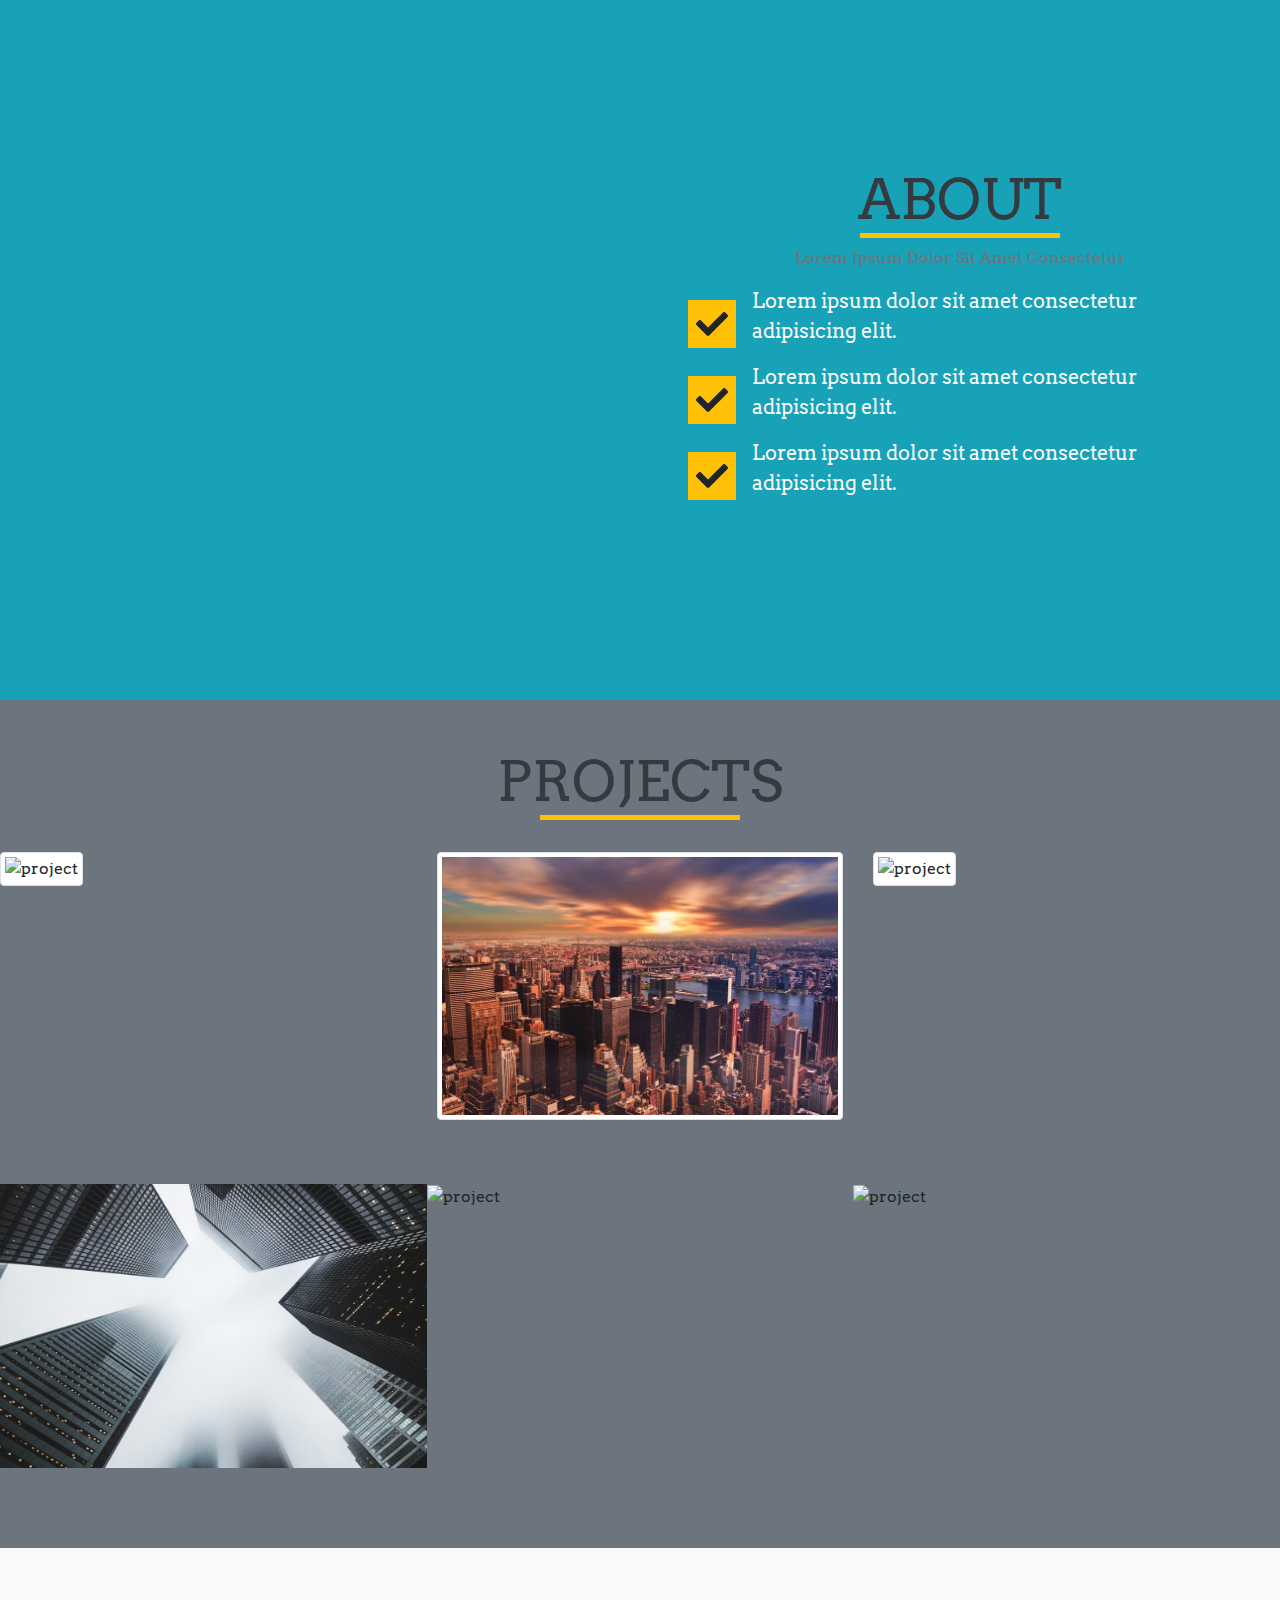
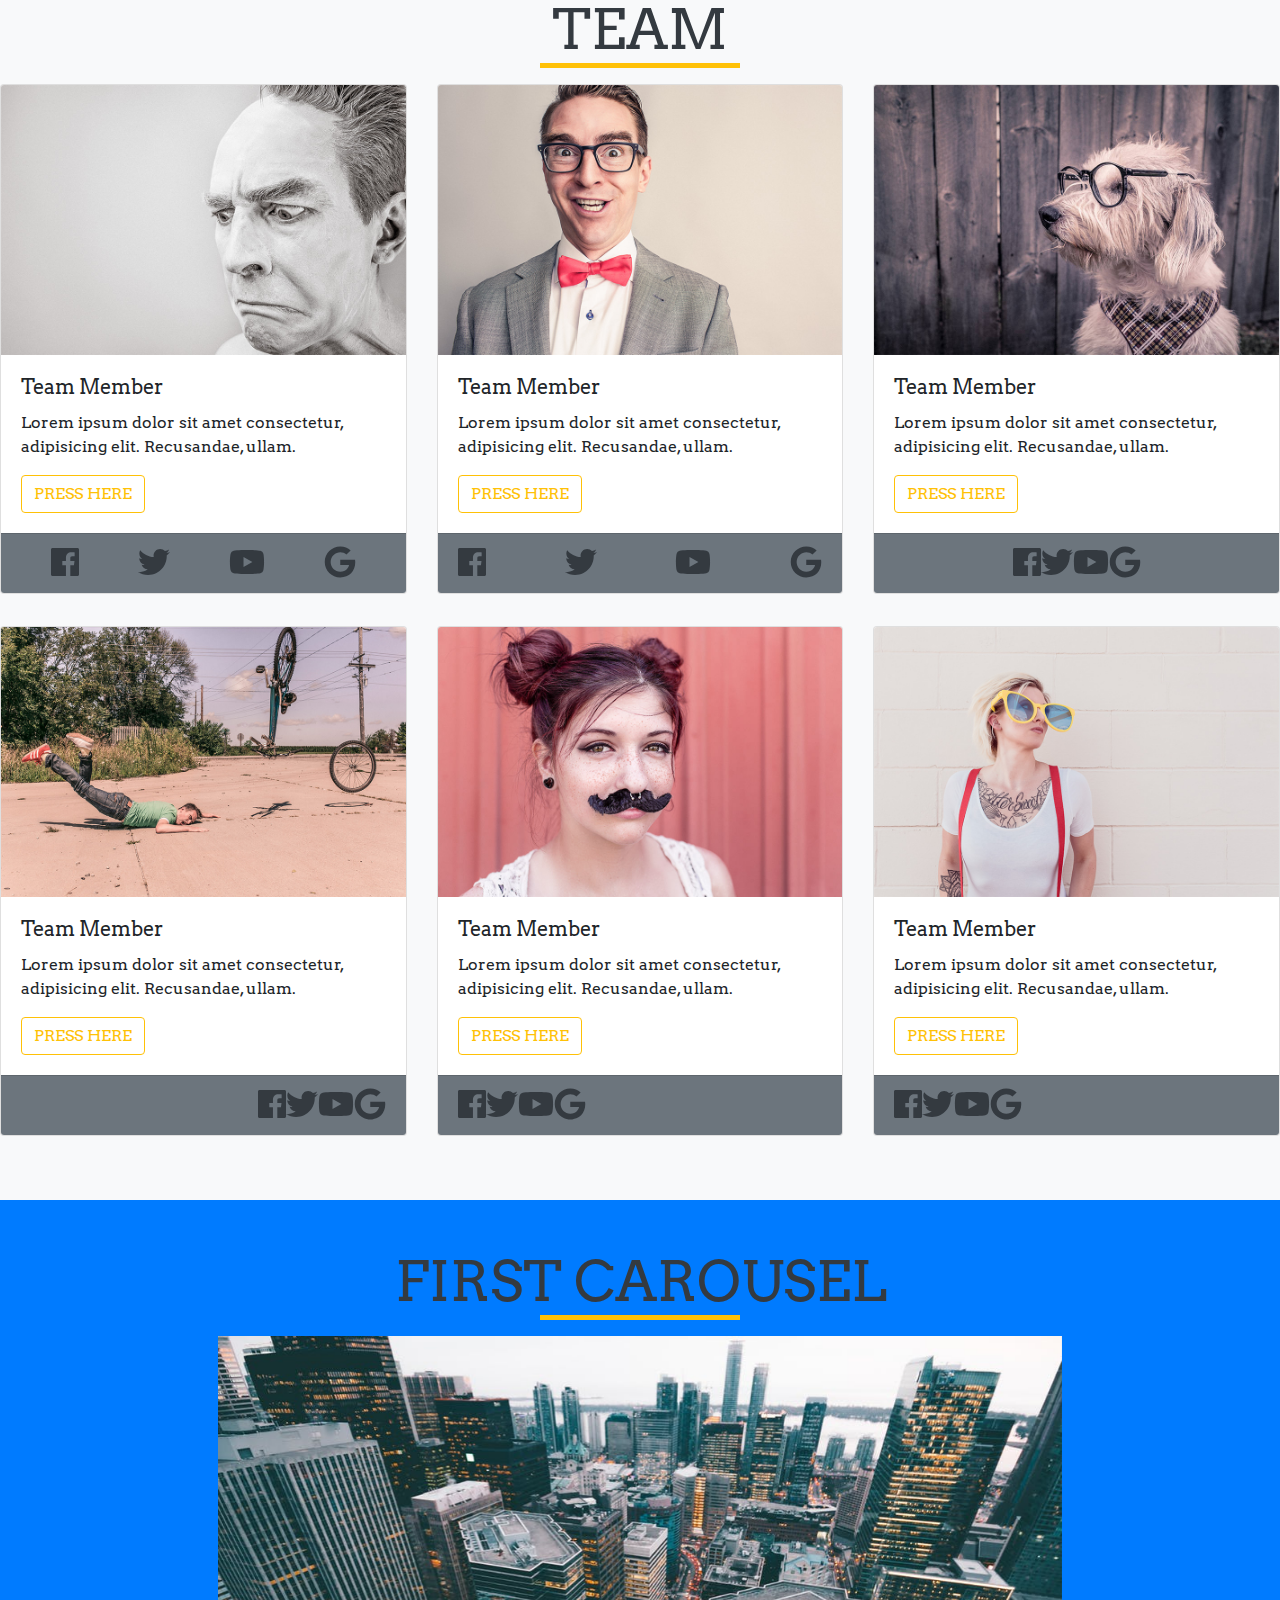
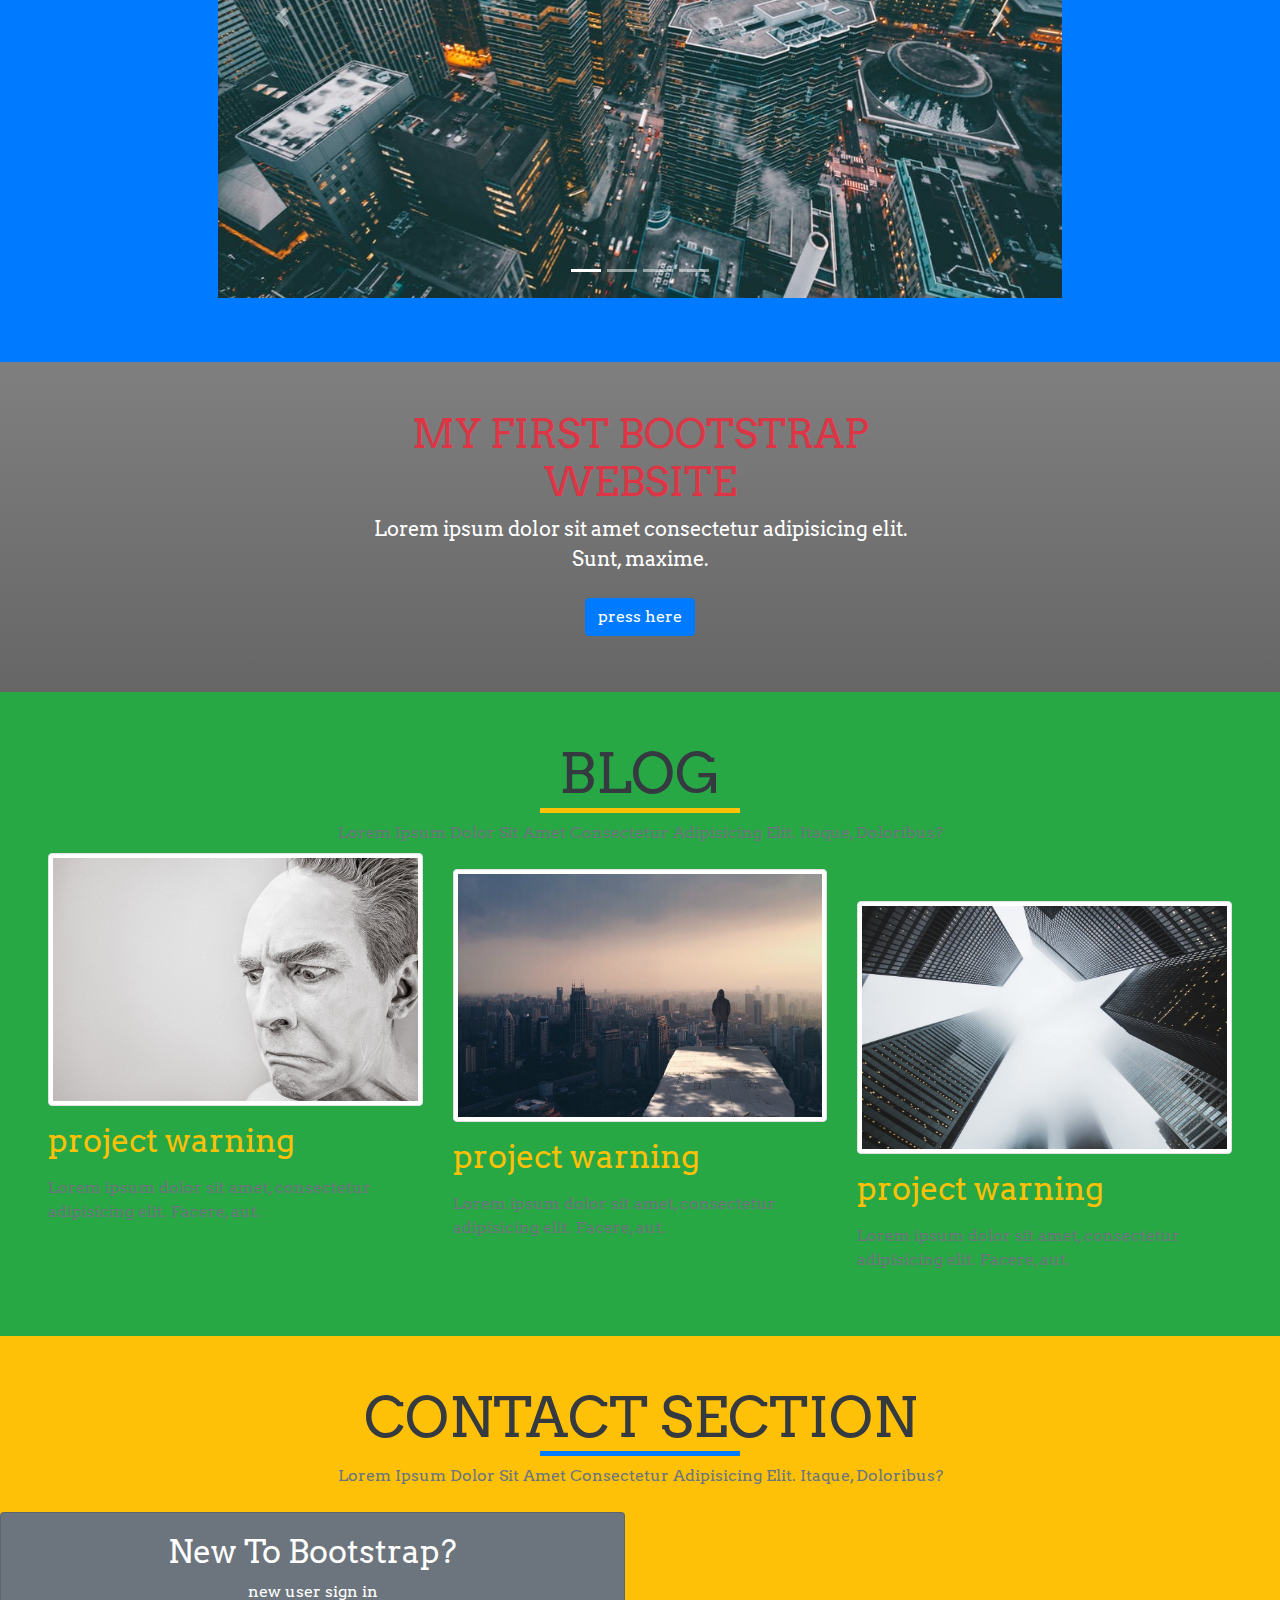
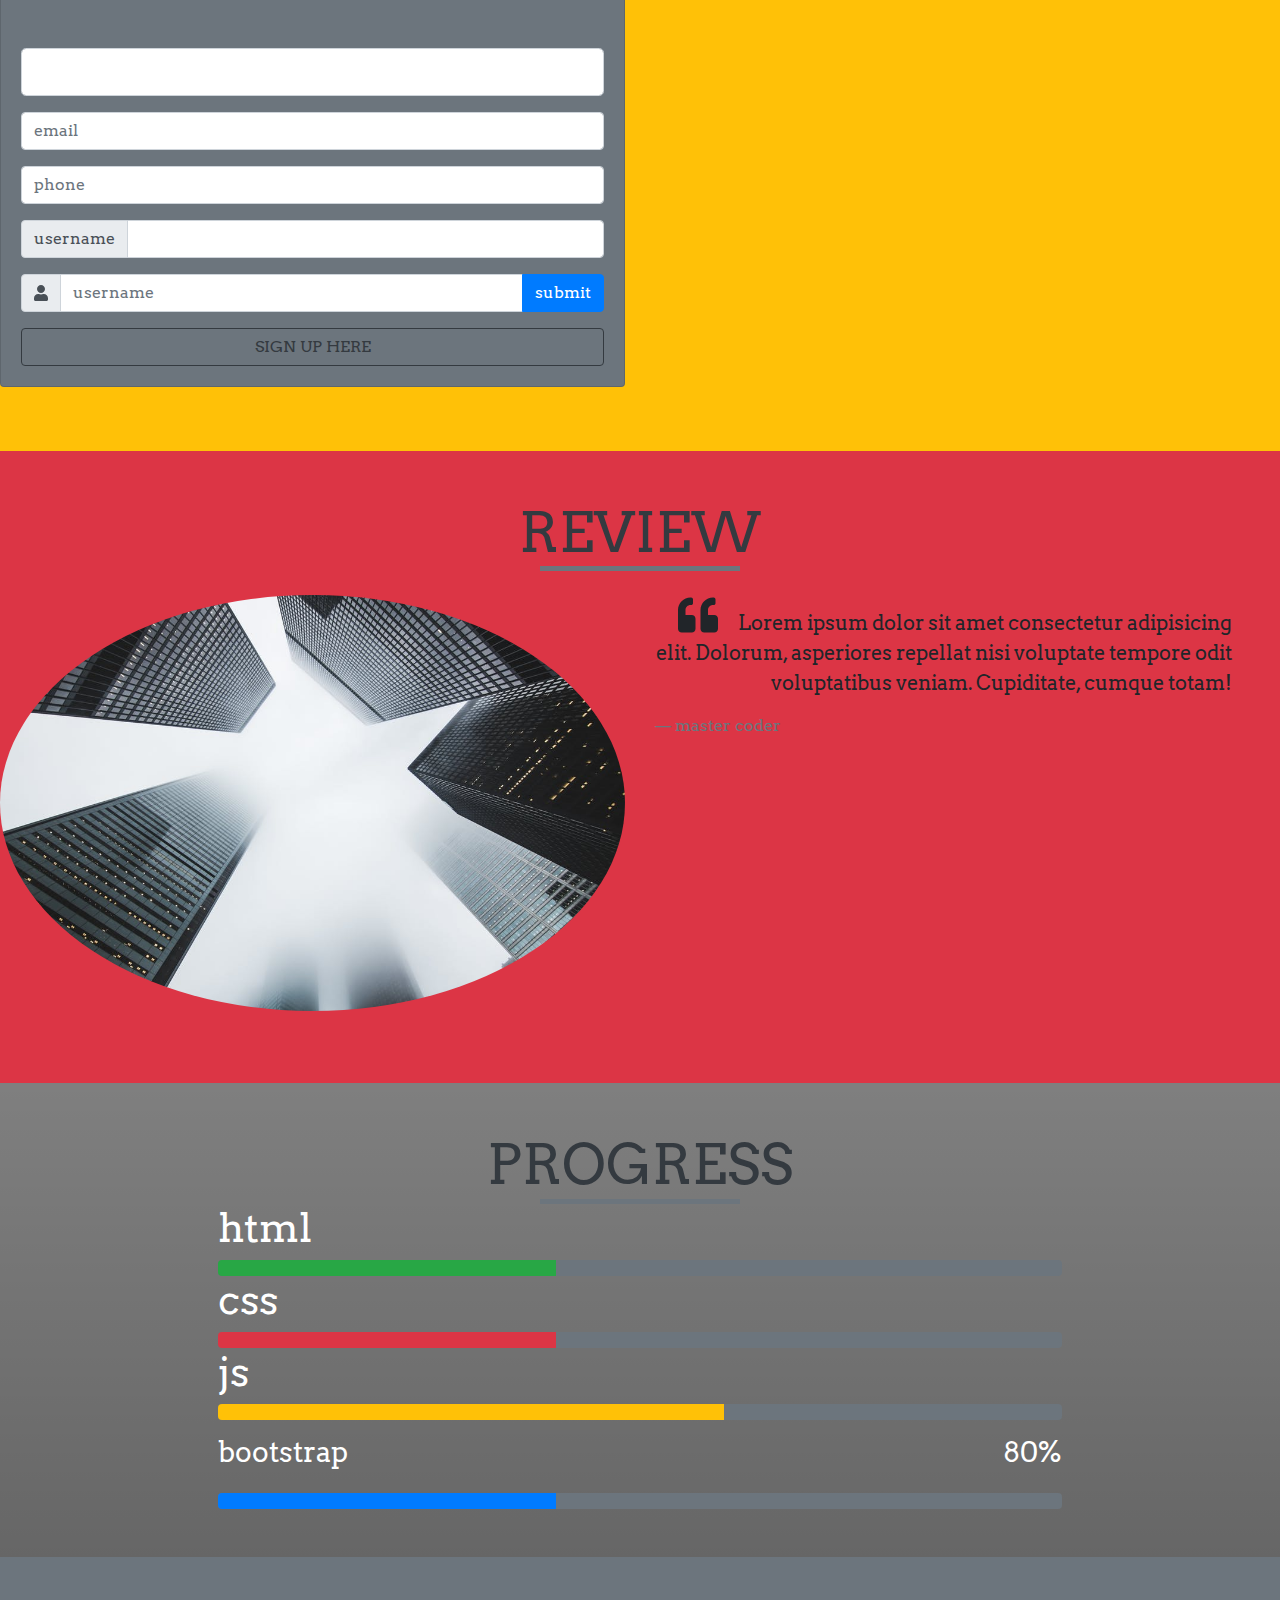
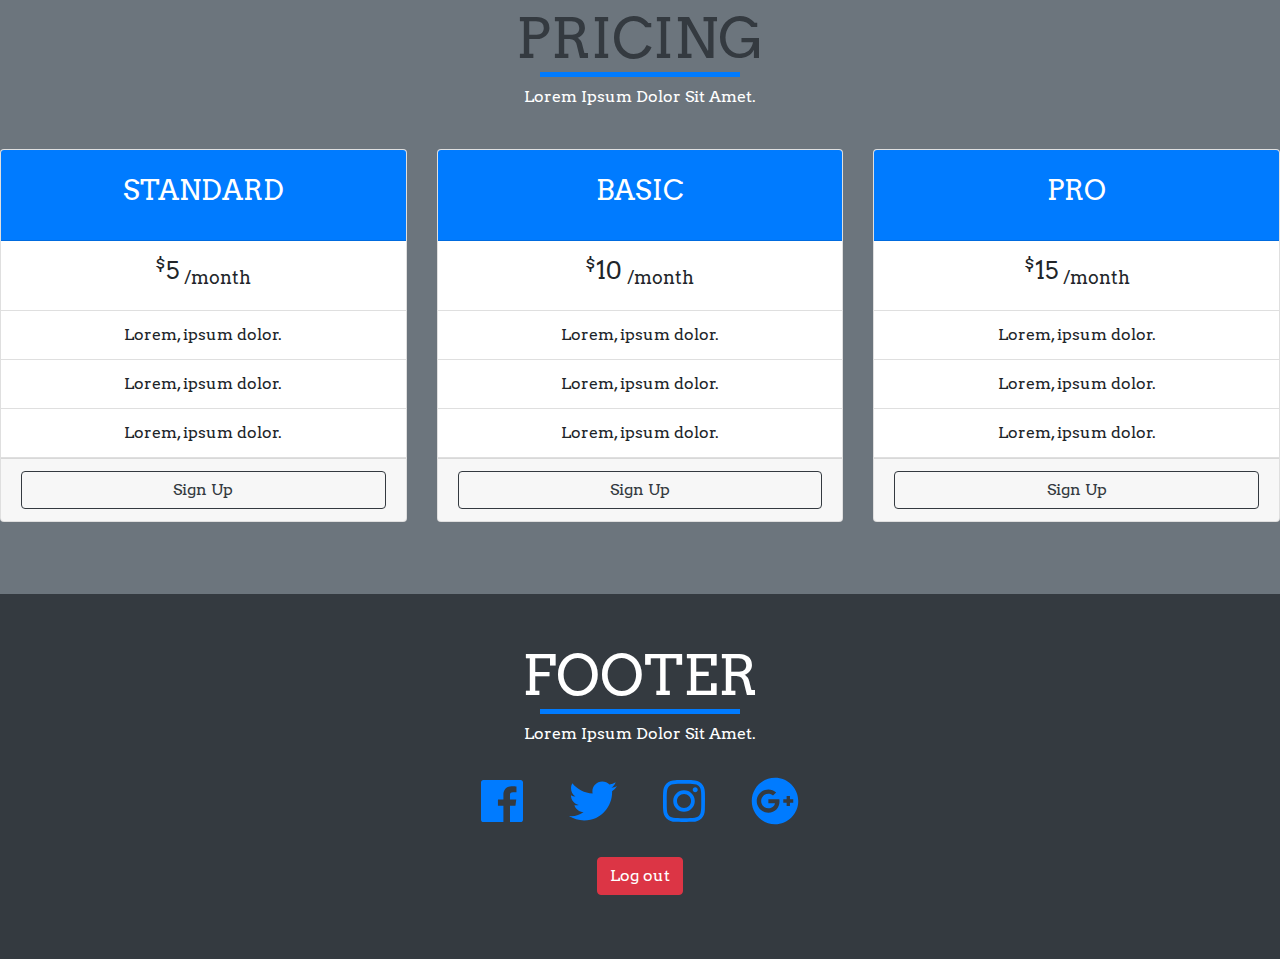
==== commit d64622bf: "trying to fix image problems" ====
--- a/index.html
+++ b/index.html
@@ -205,34 +205,35 @@
     <div class="row py-3">
       <!-- single project -->
       <div class="col-sm-6 col-md-4 my-3">
-        <img src="/img/projects-1.jpeg" class="img-fluid img-thumbnail" alt="project" />
+        <img src="img/projects-1.jpg" class="img-fluid img-thumbnail" alt="project" />
       </div>
       <!-- end of single project -->
       <!-- single project -->
       <div class="col-sm-6 col-md-4 my-3">
-        <img src="/img/projects-5.jpeg" class="img-fluid img-thumbnail" alt="project" />
+        <img src="img/projects-5.jpg" class="img-fluid img-thumbnail" alt="project" />
       </div>
       <!-- end of single project -->
       <!-- single project -->
       <div class="col-sm-6 col-md-4 my-3">
-        <img src="/img/projects-4.jpeg" class="img-fluid img-thumbnail mx-auto" alt="project" />
+        <img src="img/projects-4.jpg" class="img-fluid img-thumbnail mx-auto" 
+        alt="project" />
       </div>
       <!-- end of single project -->
     </div>
     <div class="row py-3 no-gutters">
       <!-- single project -->
       <div class="col-sm-6 col-md-4 my-3">
-        <img src="/img/projects-3.jpeg" class="img-fluid" alt="project" />
+        <img src="img/projects-3.jpg" class="img-fluid" alt="project" />
       </div>
       <!-- end of single project -->
       <!-- single project -->
       <div class="col-sm-6 col-md-4 my-3">
-        <img src="/img/projects-2.jpeg" class="img-fluid" alt="project" />
+        <img src="img/projects-2.jpg" class="img-fluid" alt="project" />
       </div>
       <!-- end of single project -->
       <!-- single project -->
       <div class="col-sm-6 col-md-4 my-3">
-        <img src="/img/projects-1.jpeg" class="img-fluid" alt="project" />
+        <img src="img/projects-1.jpg" class="img-fluid" alt="project" />
       </div>
       <!-- end of single project -->
     </div>
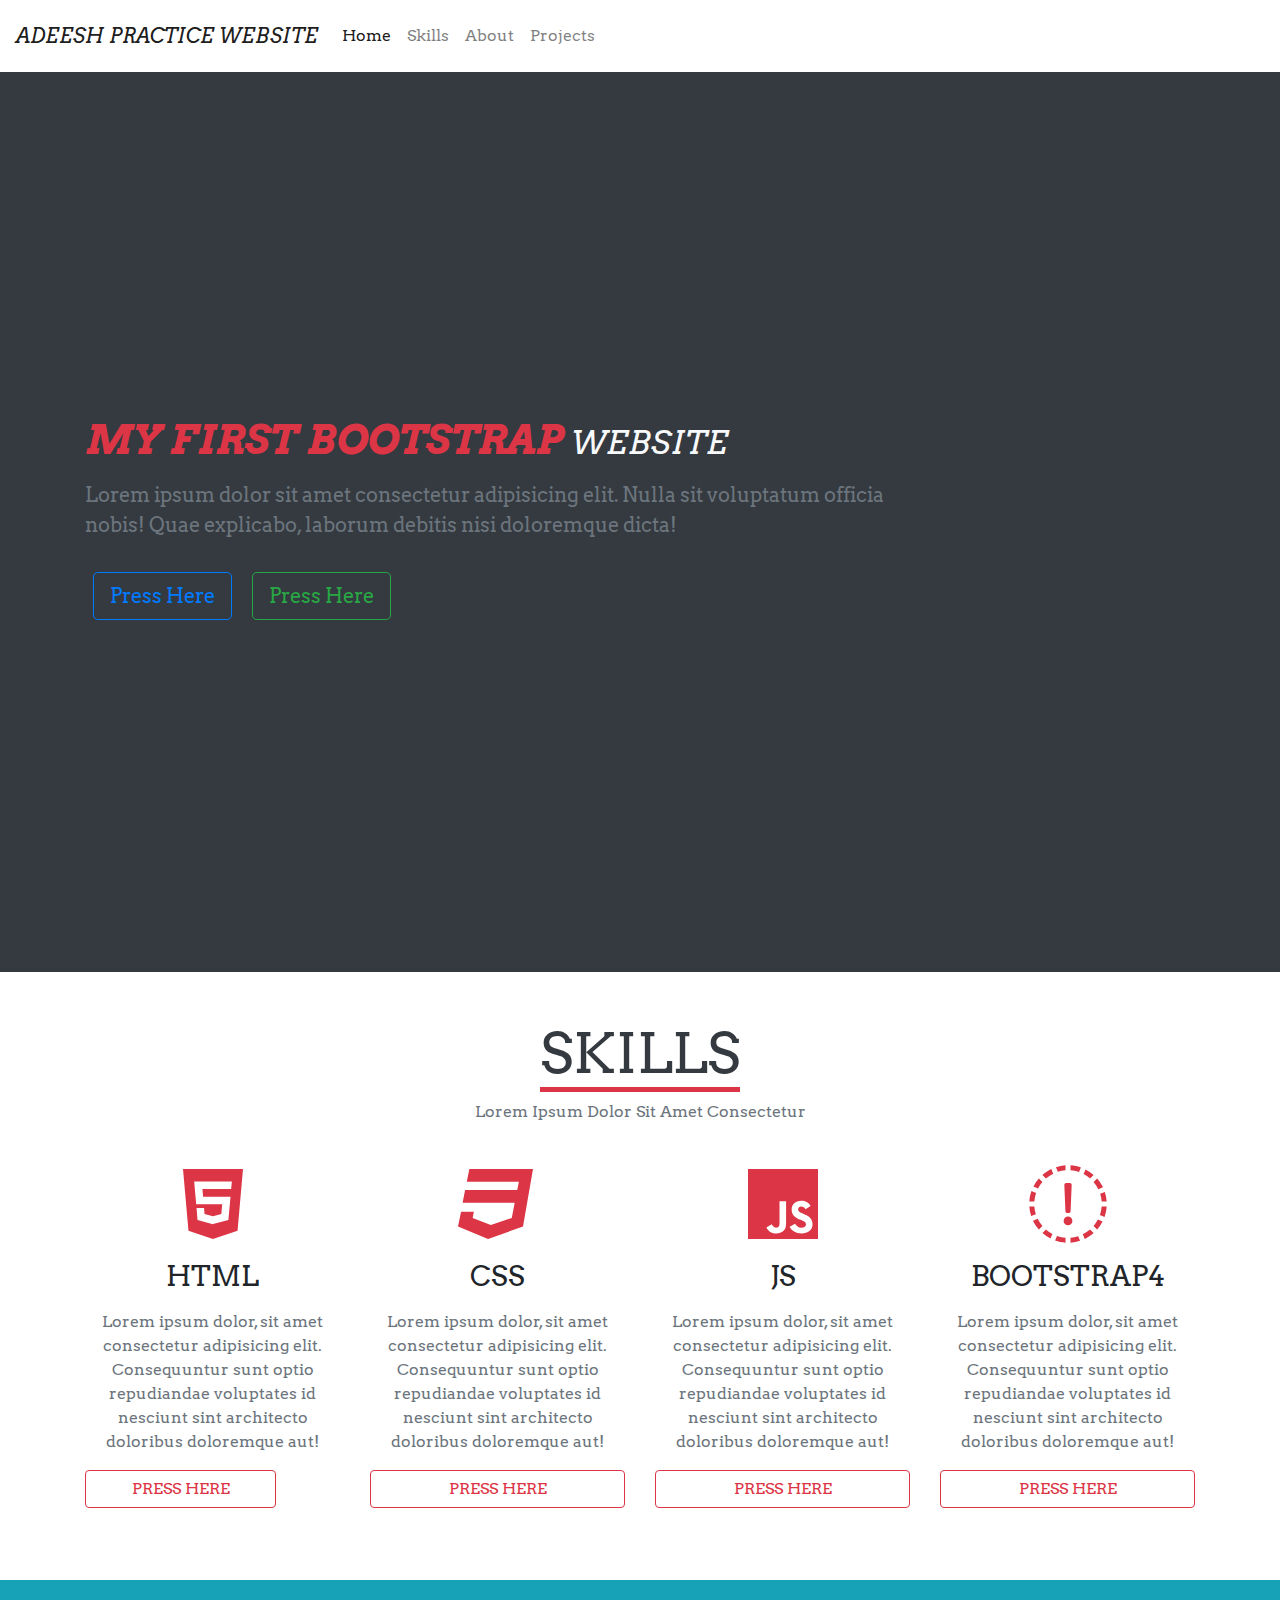
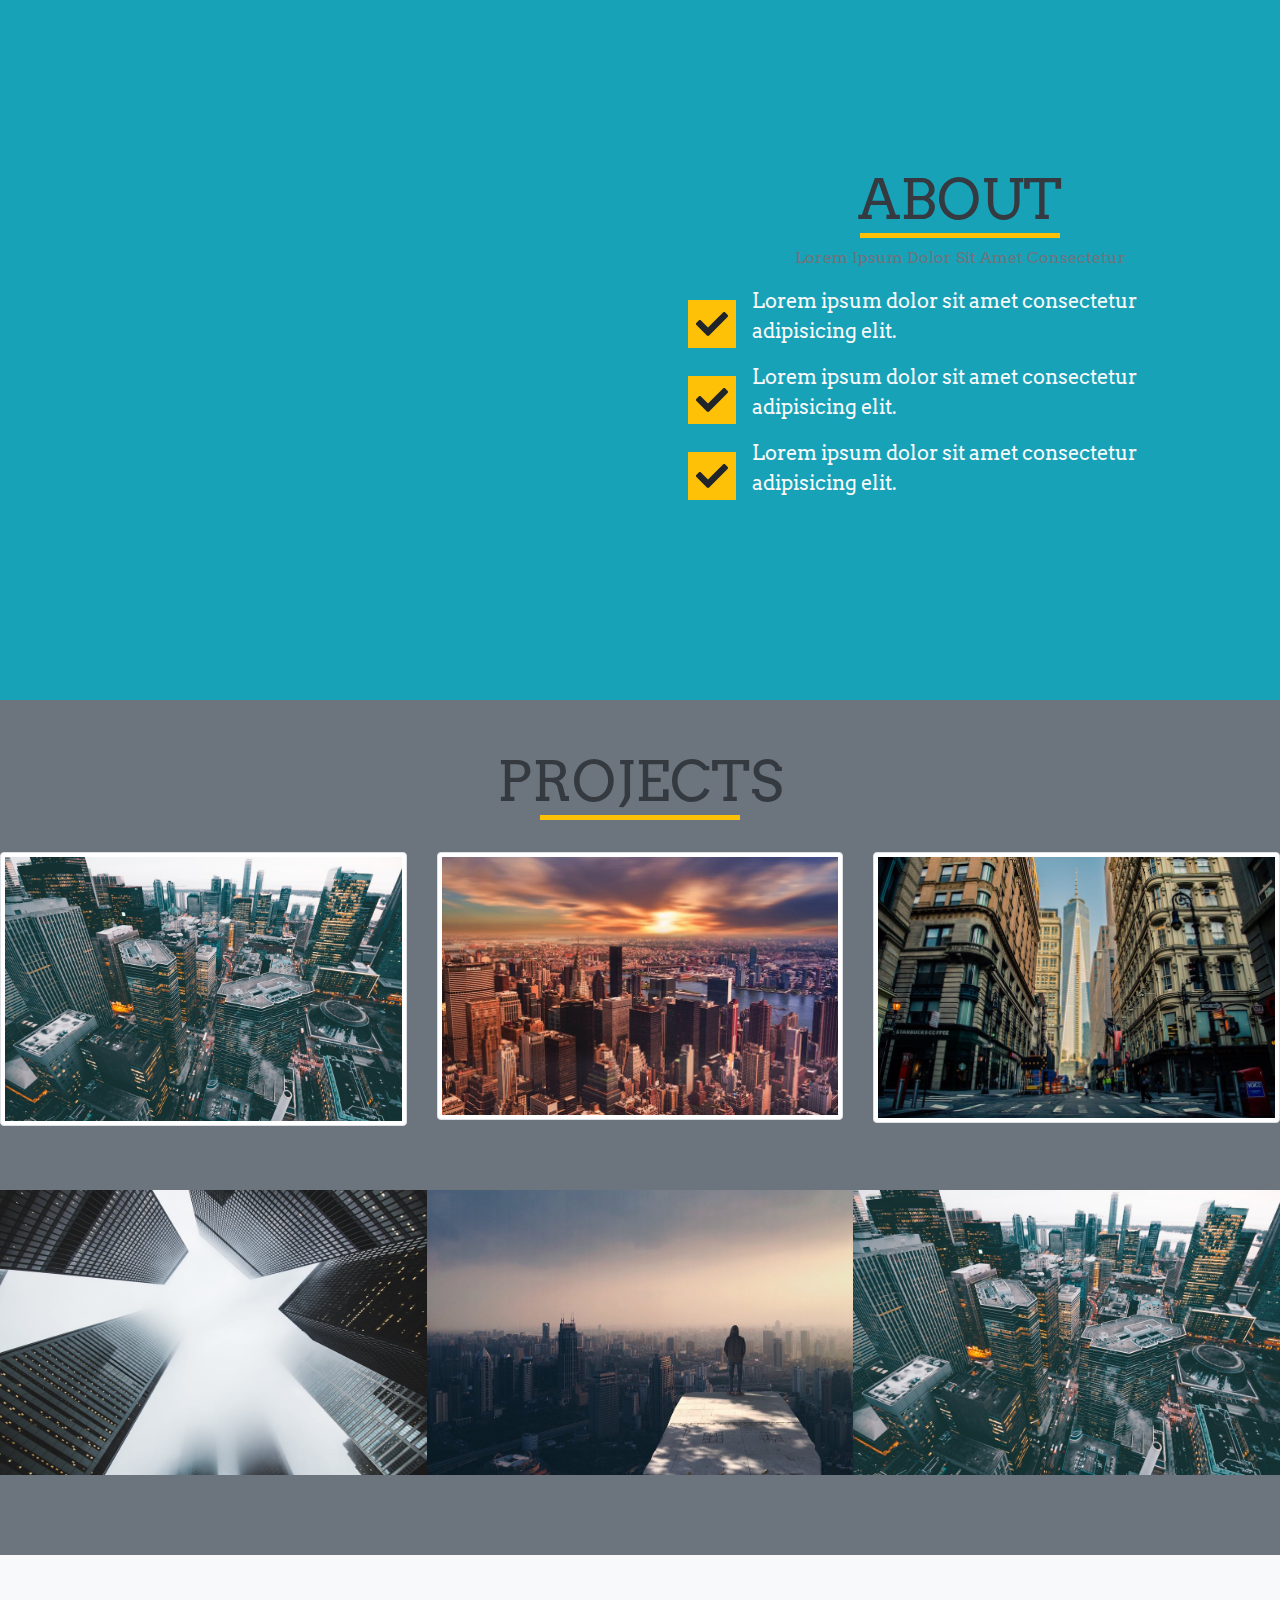
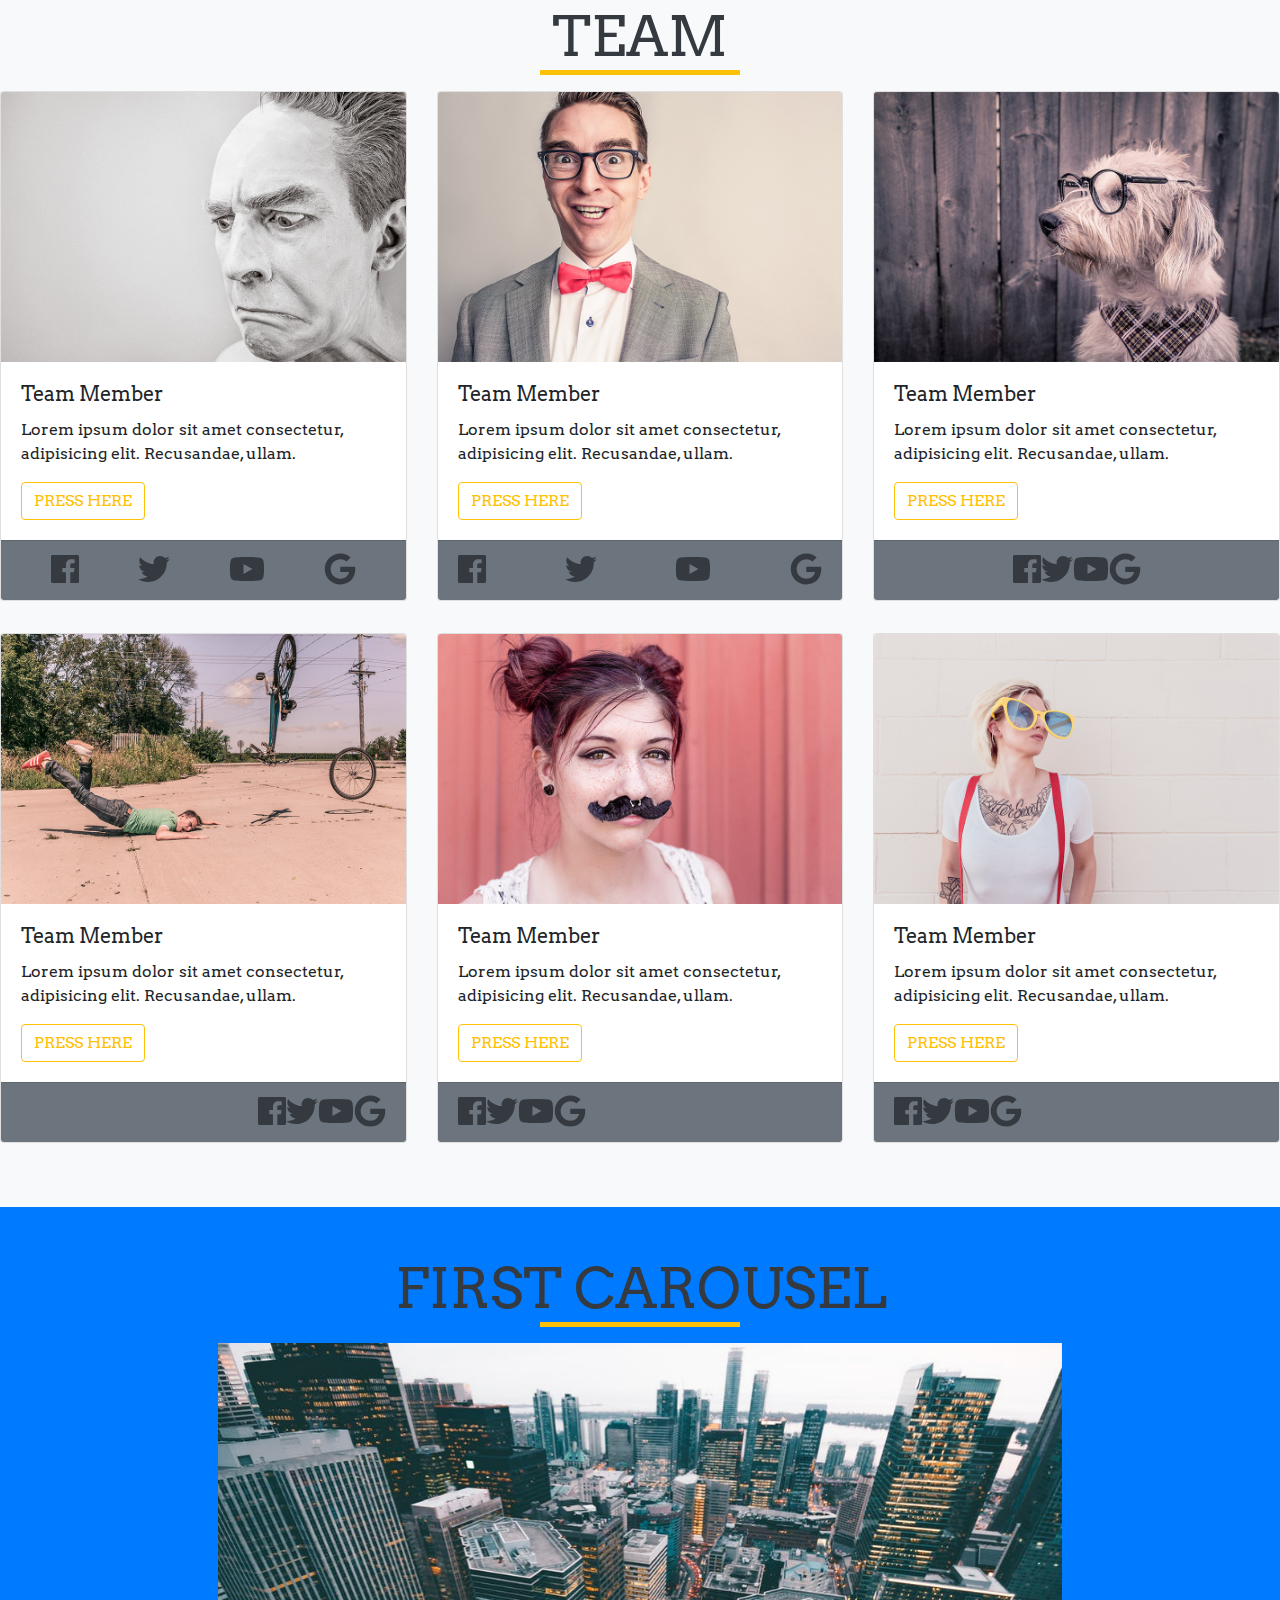
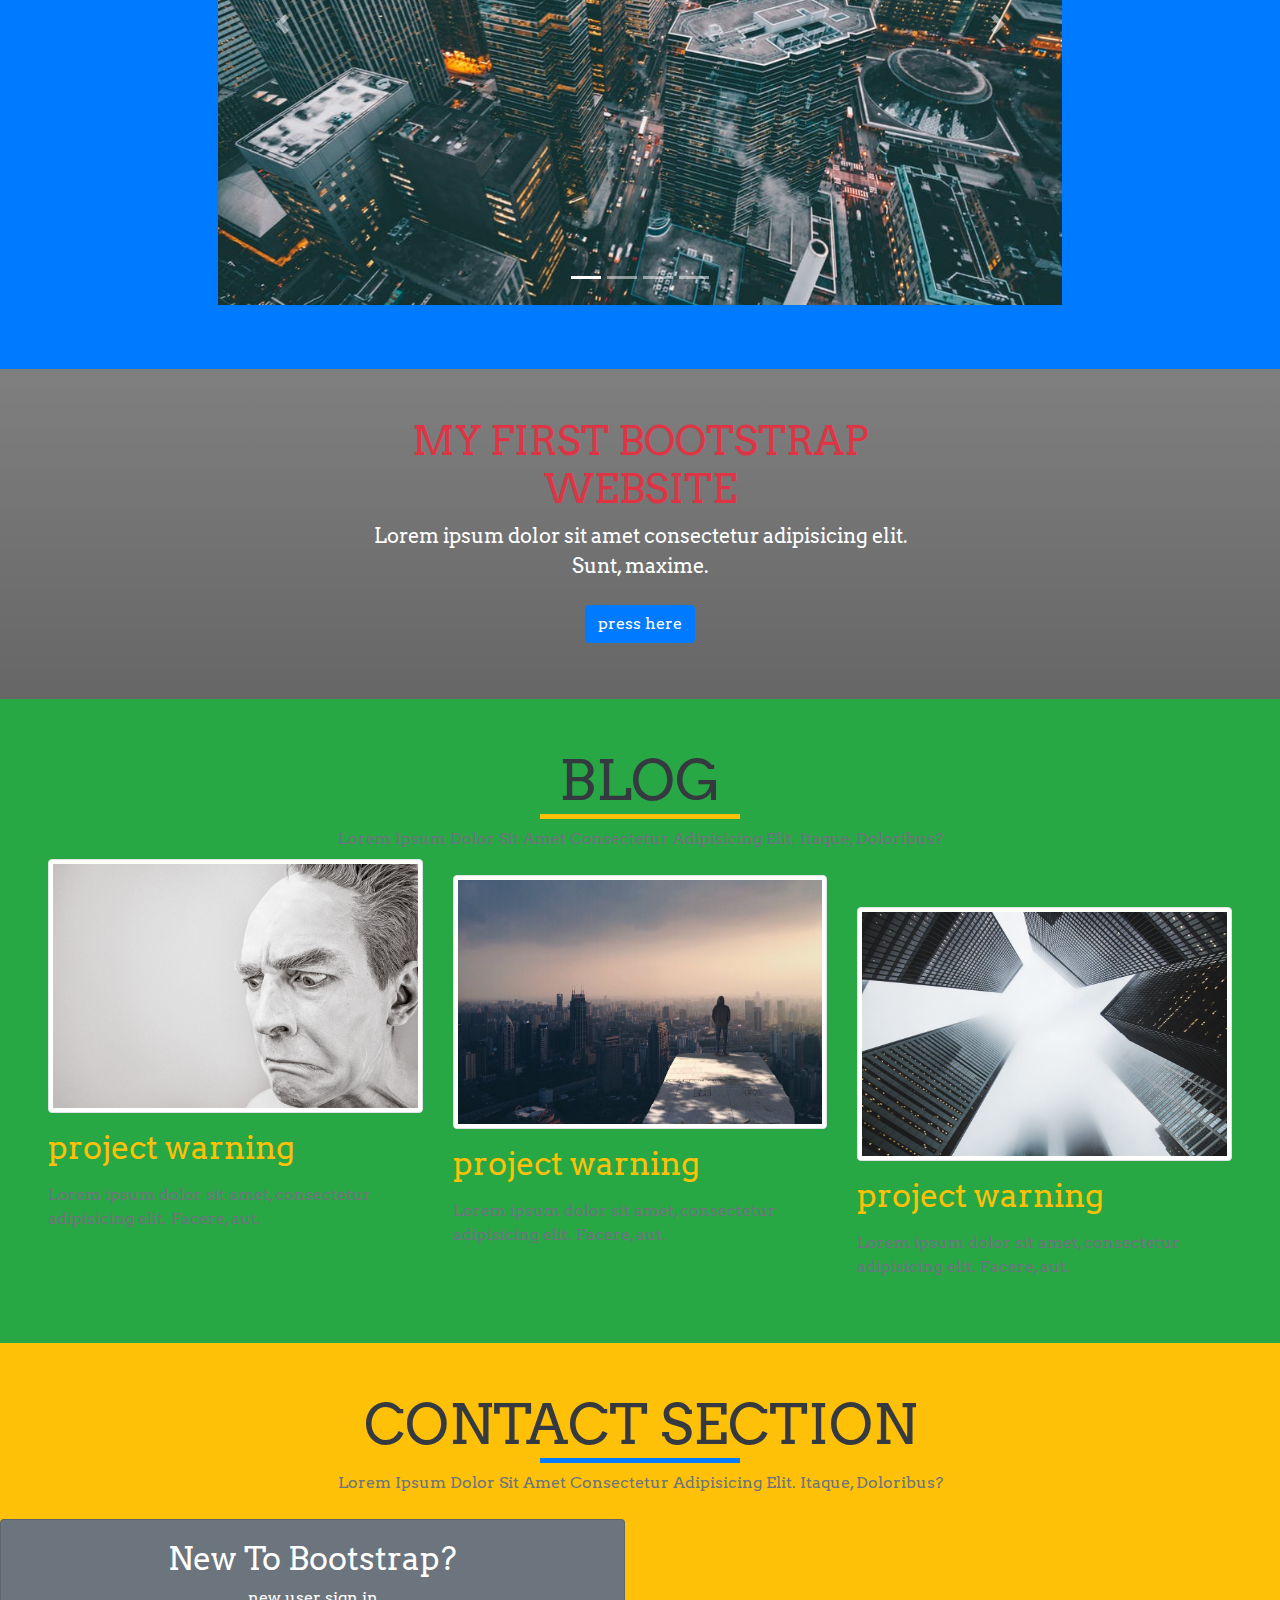
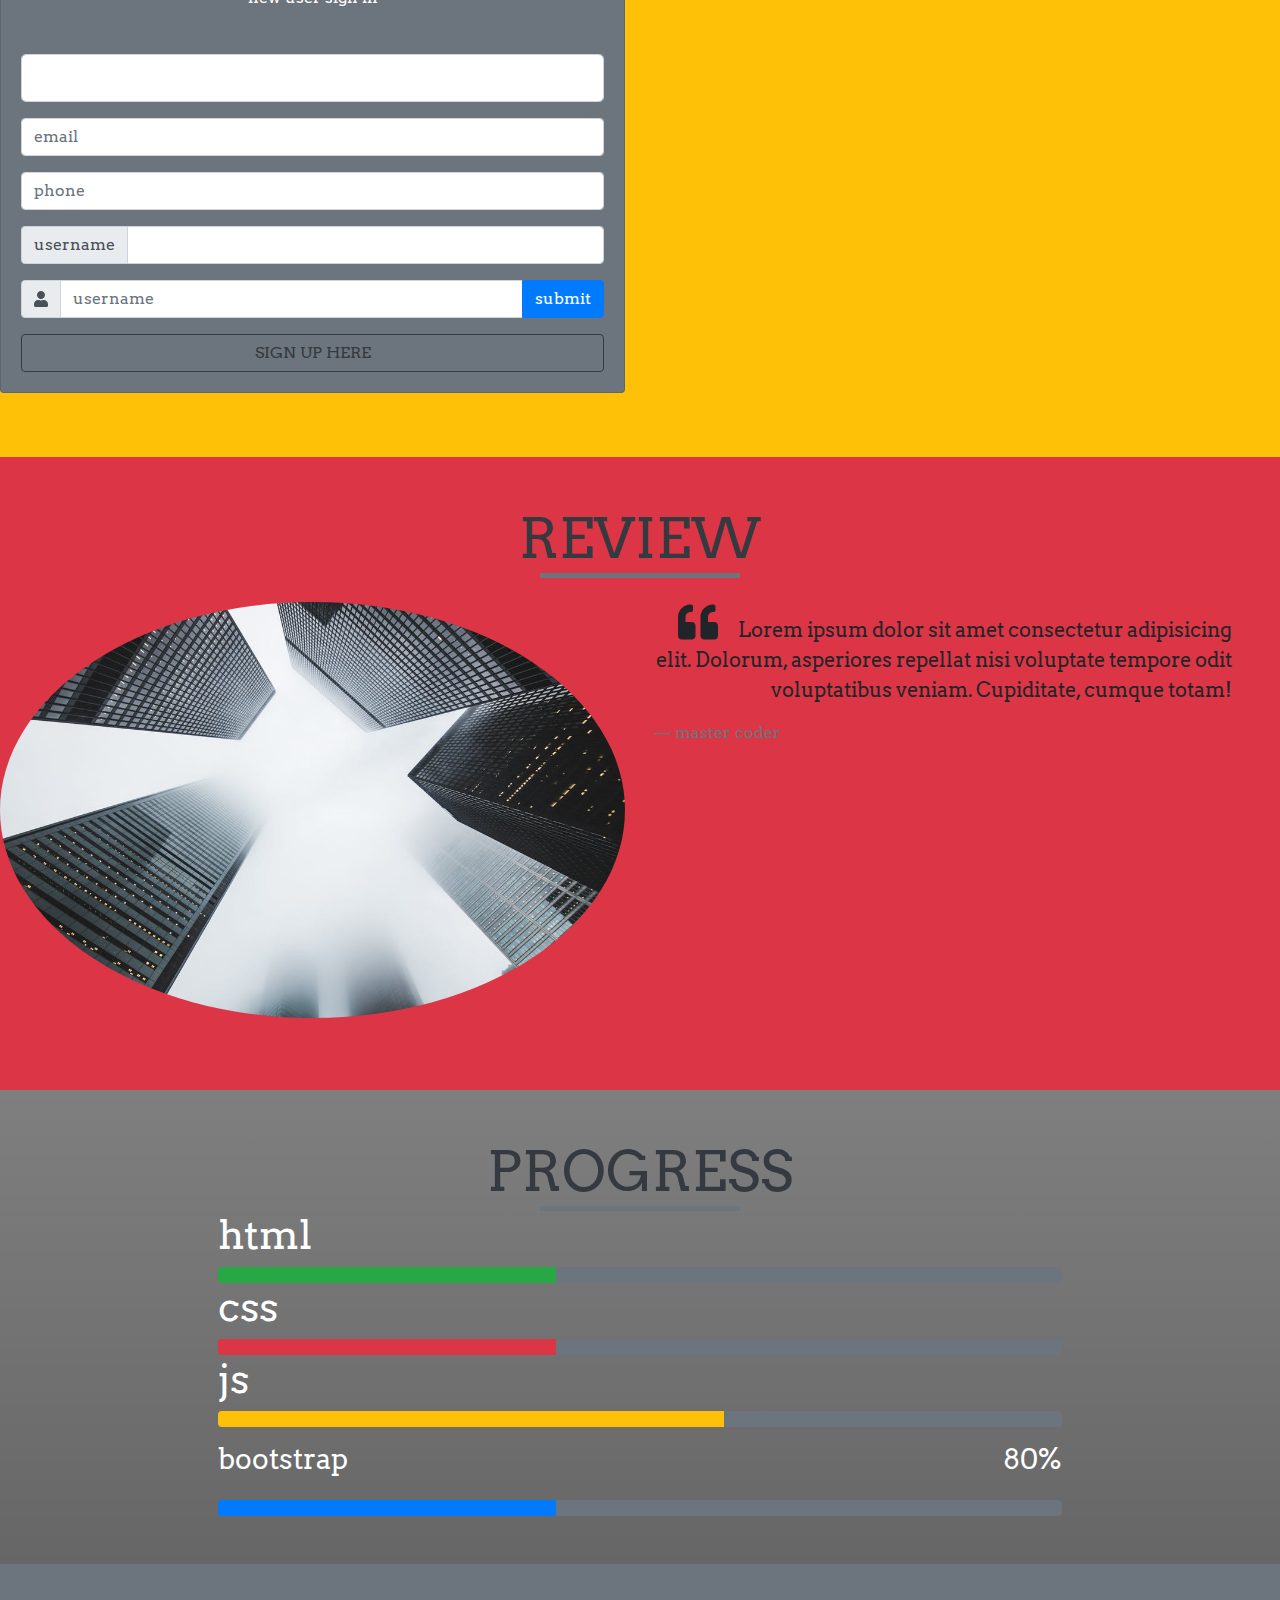
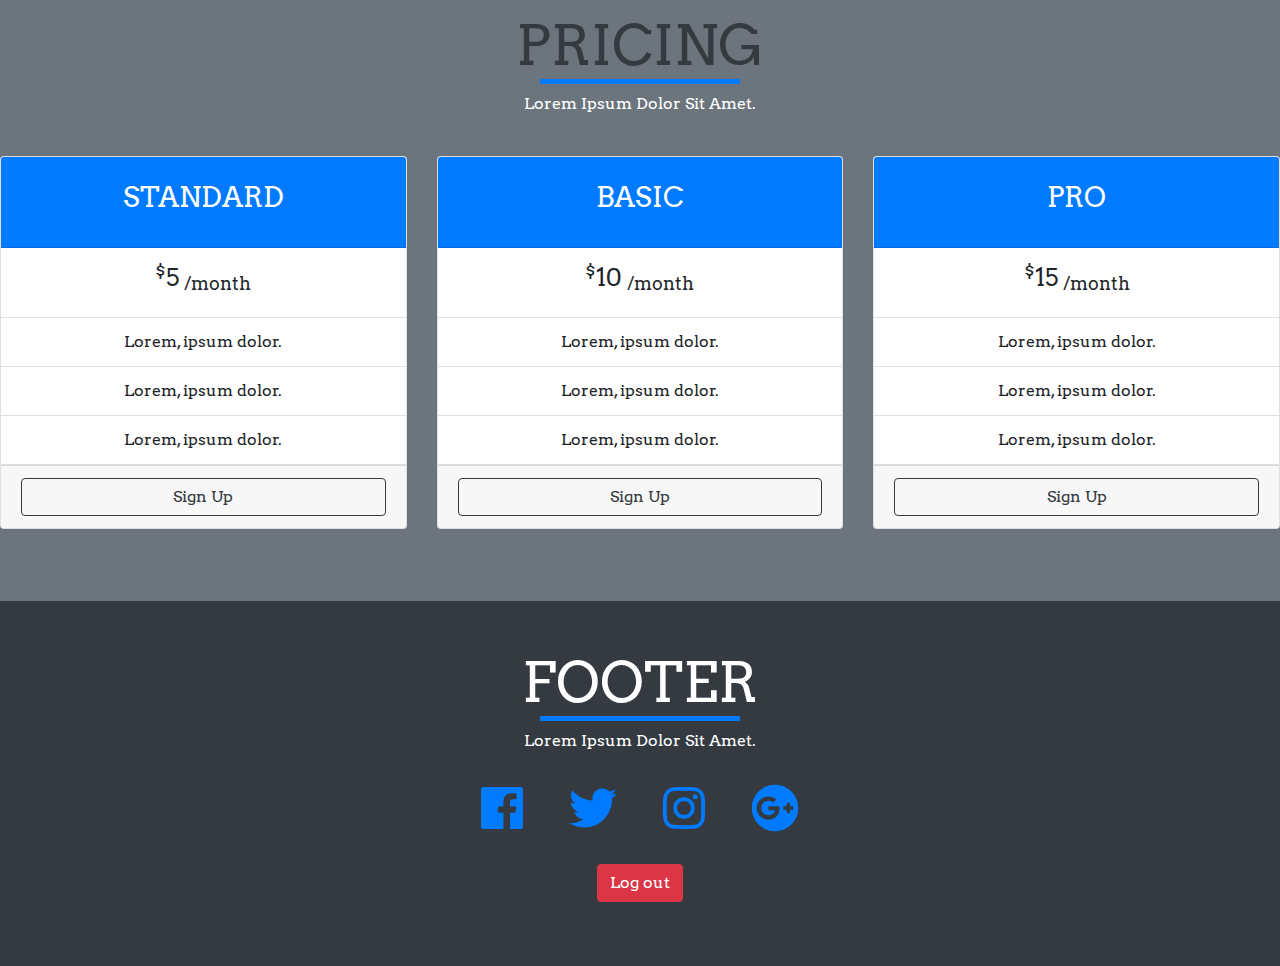
==== commit 302307d6: "trying to fix image problems" ====
--- a/index.html
+++ b/index.html
@@ -205,17 +205,17 @@
     <div class="row py-3">
       <!-- single project -->
       <div class="col-sm-6 col-md-4 my-3">
-        <img src="img/projects-1.jpg" class="img-fluid img-thumbnail" alt="project" />
+        <img src="img/projects-1.jpeg" class="img-fluid img-thumbnail" alt="project" />
       </div>
       <!-- end of single project -->
       <!-- single project -->
       <div class="col-sm-6 col-md-4 my-3">
-        <img src="img/projects-5.jpg" class="img-fluid img-thumbnail" alt="project" />
+        <img src="img/projects-5.jpeg" class="img-fluid img-thumbnail" alt="project" />
       </div>
       <!-- end of single project -->
       <!-- single project -->
       <div class="col-sm-6 col-md-4 my-3">
-        <img src="img/projects-4.jpg" class="img-fluid img-thumbnail mx-auto" 
+        <img src="img/projects-4.jpeg" class="img-fluid img-thumbnail mx-auto" 
         alt="project" />
       </div>
       <!-- end of single project -->
@@ -223,17 +223,17 @@
     <div class="row py-3 no-gutters">
       <!-- single project -->
       <div class="col-sm-6 col-md-4 my-3">
-        <img src="img/projects-3.jpg" class="img-fluid" alt="project" />
+        <img src="img/projects-3.jpeg" class="img-fluid" alt="project" />
       </div>
       <!-- end of single project -->
       <!-- single project -->
       <div class="col-sm-6 col-md-4 my-3">
-        <img src="img/projects-2.jpg" class="img-fluid" alt="project" />
+        <img src="img/projects-2.jpeg" class="img-fluid" alt="project" />
       </div>
       <!-- end of single project -->
       <!-- single project -->
       <div class="col-sm-6 col-md-4 my-3">
-        <img src="img/projects-1.jpg" class="img-fluid" alt="project" />
+        <img src="img/projects-1.jpeg" class="img-fluid" alt="project" />
       </div>
       <!-- end of single project -->
     </div>
@@ -258,7 +258,7 @@
       <!-- team member -->
       <div class="col-md-6 col-lg-4 my-3">
         <div class="card">
-          <img src="/img/team-1.jpg" class="card-img-top" alt="member" />
+          <img src="img/team-1.jpg" class="card-img-top" alt="member" />
           <div class="card-body">
             <h5 class="card-title text-capitalize">team member</h5>
             <p class="card-text">
@@ -280,7 +280,7 @@
       <!-- team member -->
       <div class="col-md-6 col-lg-4 my-3">
         <div class="card">
-          <img src="/img/team-5.jpg" class="card-img-top" alt="member" />
+          <img src="img/team-5.jpg" class="card-img-top" alt="member" />
           <div class="card-body">
             <h5 class="card-title text-capitalize">team member</h5>
             <p class="card-text">
@@ -302,7 +302,7 @@
       <!-- team member -->
       <div class="col-md-6 col-lg-4 my-3 mx-auto">
         <div class="card">
-          <img src="/img/team-6.jpg" class="card-img-top" alt="member" />
+          <img src="img/team-6.jpg" class="card-img-top" alt="member" />
           <div class="card-body">
             <h5 class="card-title text-capitalize">team member</h5>
             <p class="card-text">
@@ -347,7 +347,7 @@
       <!-- team member -->
       <div class="col-md-6 col-lg-4 my-3 mx-auto">
         <div class="card">
-          <img src="/img/team-3.jpg" class="card-img-top" alt="member" />
+          <img src="img/team-3.jpg" class="card-img-top" alt="member" />
           <div class="card-body">
             <h5 class="card-title text-capitalize">team member</h5>
             <p class="card-text">
@@ -369,7 +369,7 @@
       <!-- team member -->
       <div class="col-md-6 col-lg-4 my-3 mx-auto">
         <div class="card">
-          <img src="/img/team-4.jpg" class="card-img-top" alt="member" />
+          <img src="img/team-4.jpg" class="card-img-top" alt="member" />
           <div class="card-body">
             <h5 class="card-title text-capitalize">team member</h5>
             <p class="card-text">
@@ -418,16 +418,16 @@
           <!-- images -->
           <div class="carousel-inner my-3">
             <div class="carousel-item active">
-              <img src="/img/projects-1.jpeg" alt="project" class="d-block w-100" />
+              <img src="img/projects-1.jpeg" alt="project" class="d-block w-100" />
             </div>
             <div class="carousel-item">
-              <img src="/img/projects-2.jpeg" alt="project" class="d-block w-100" />
+              <img src="img/projects-2.jpeg" alt="project" class="d-block w-100" />
             </div>
             <div class="carousel-item">
-              <img src="/img/projects-3.jpeg" alt="project" class="d-block w-100" />
+              <img src="img/projects-3.jpeg" alt="project" class="d-block w-100" />
             </div>
             <div class="carousel-item">
-              <img src="/img/projects-4.jpeg" alt="project" class="d-block w-100" />
+              <img src="img/projects-4.jpeg" alt="project" class="d-block w-100" />
             </div>
           </div>
           <!-- end of images -->
@@ -482,7 +482,7 @@
     <!-- End of section-title -->
     <div class="row">
       <div class="col-md-4">
-        <img src="/img/team-1.jpg" class="img-fluid img-thumbnail" alt="projects" />
+        <img src="img/team-1.jpg" class="img-fluid img-thumbnail" alt="projects" />
         <h2 class="my-3 text-warning">project warning</h2>
         <p class="text-muted">
           Lorem ipsum dolor sit amet, consectetur adipisicing elit. Facere,
@@ -490,7 +490,7 @@
         </p>
       </div>
       <div class="col-md-4 mt-3">
-        <img src="/img/projects-2.jpeg" class="img-fluid img-thumbnail" alt="projects" />
+        <img src="img/projects-2.jpeg" class="img-fluid img-thumbnail" alt="projects" />
         <h2 class="my-3 text-warning">project warning</h2>
         <p class="text-muted">
           Lorem ipsum dolor sit amet, consectetur adipisicing elit. Facere,
@@ -498,7 +498,7 @@
         </p>
       </div>
       <div class="col-md-4 mt-5">
-        <img src="/img/projects-3.jpeg" class="img-fluid img-thumbnail" alt="projects" />
+        <img src="img/projects-3.jpeg" class="img-fluid img-thumbnail" alt="projects" />
         <h2 class="my-3 text-warning">project warning</h2>
         <p class="text-muted">
           Lorem ipsum dolor sit amet, consectetur adipisicing elit. Facere,
